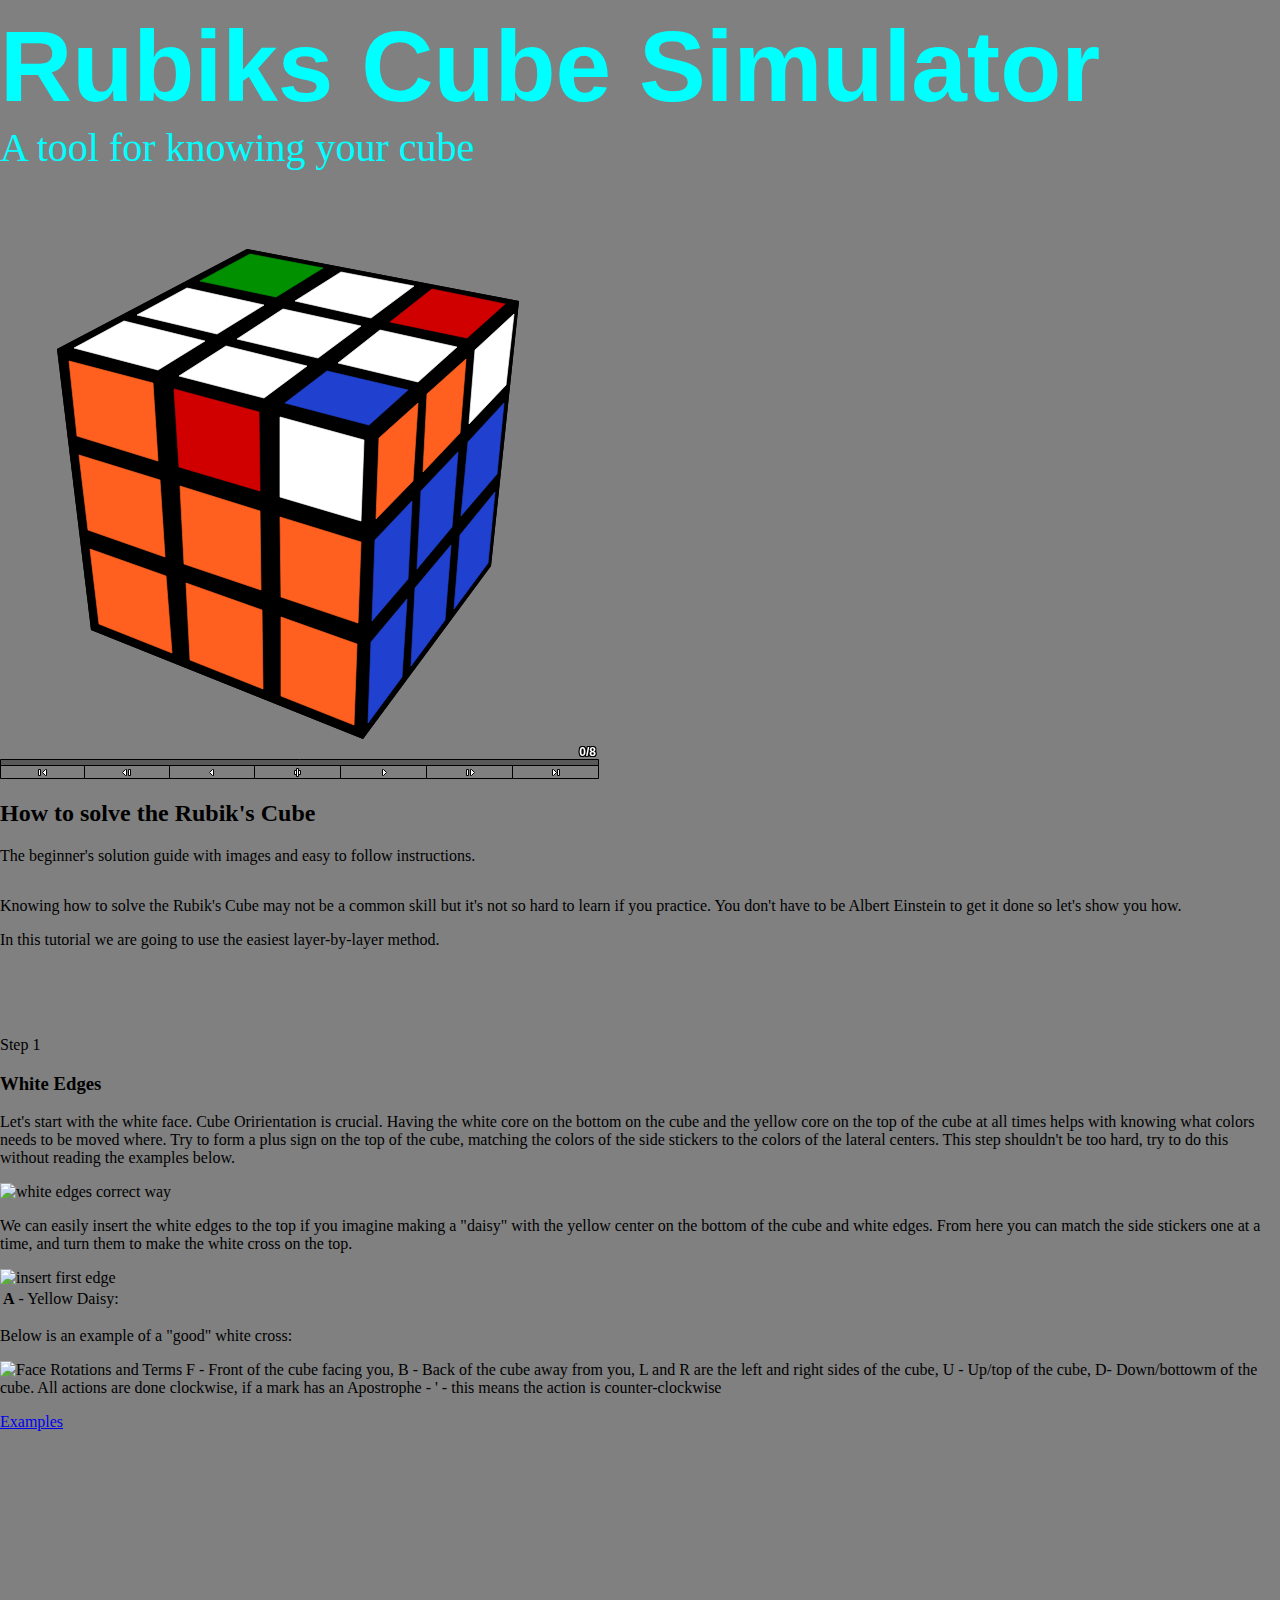
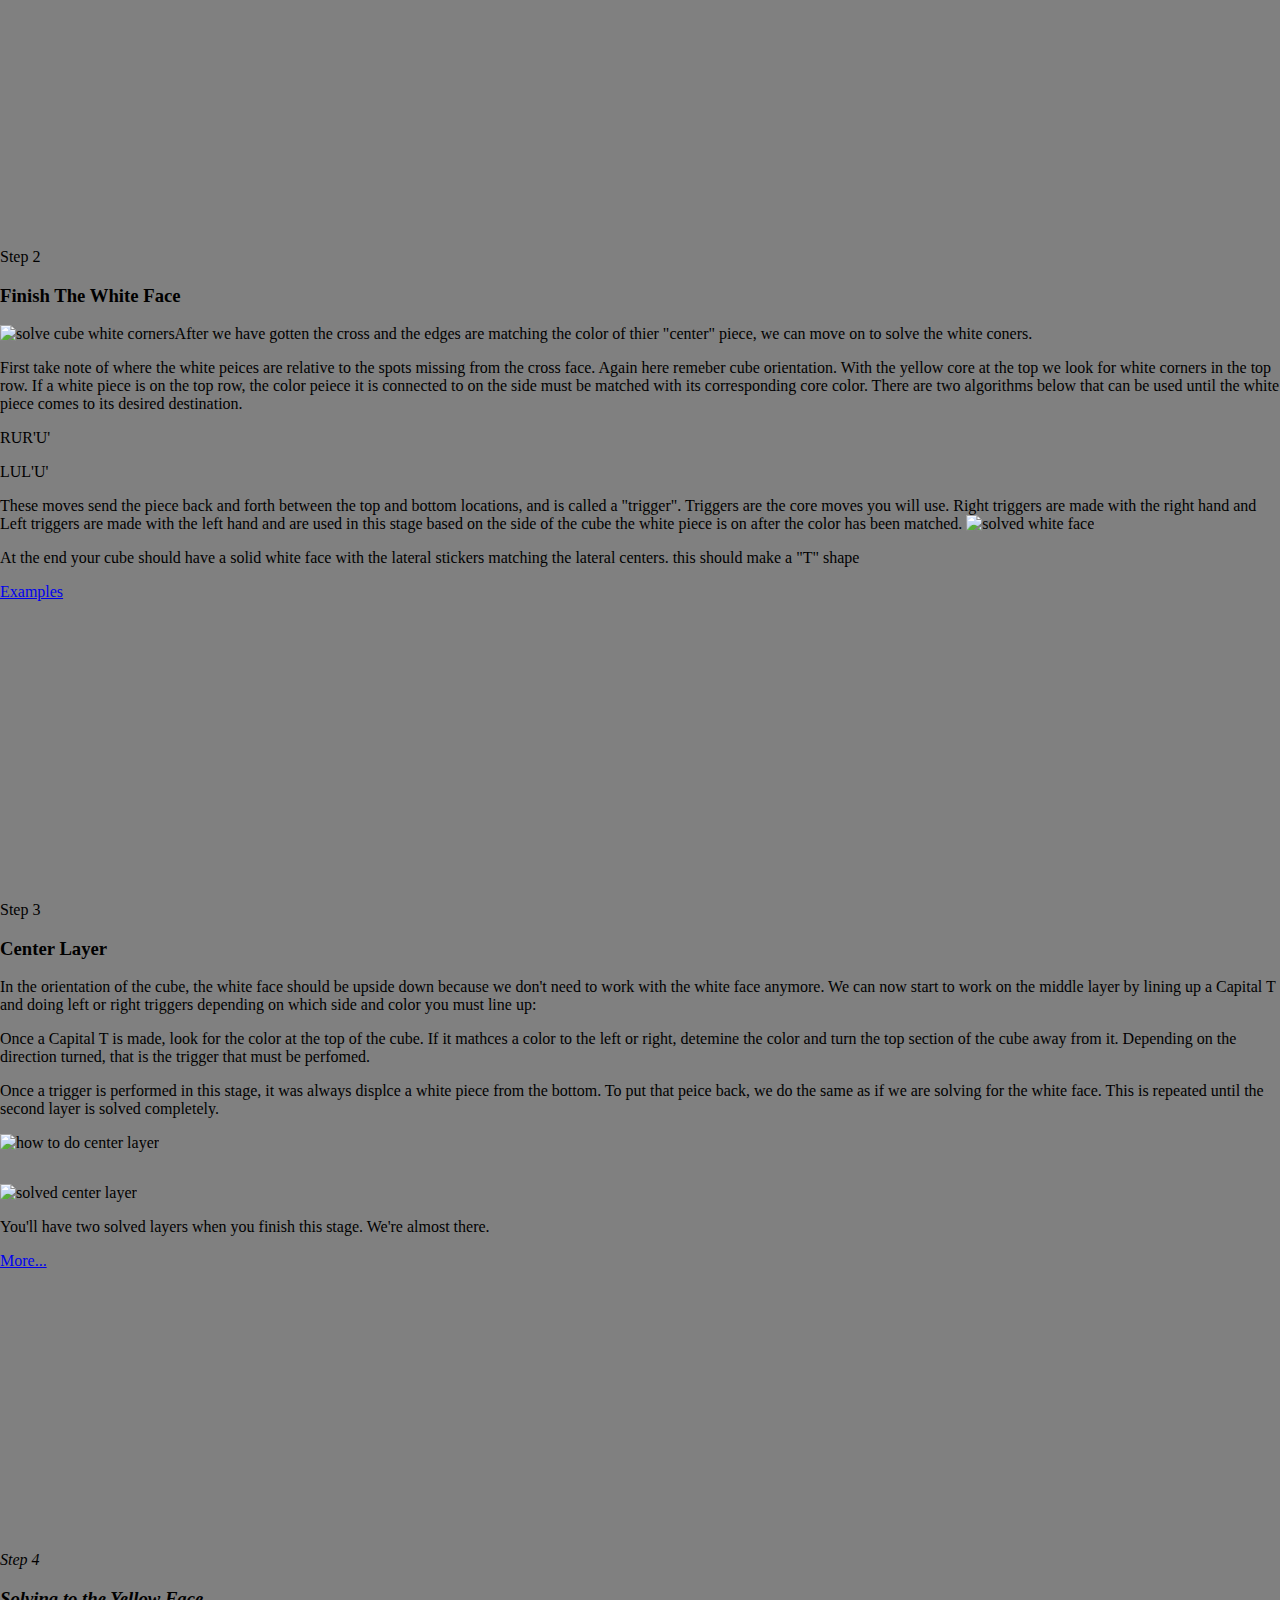
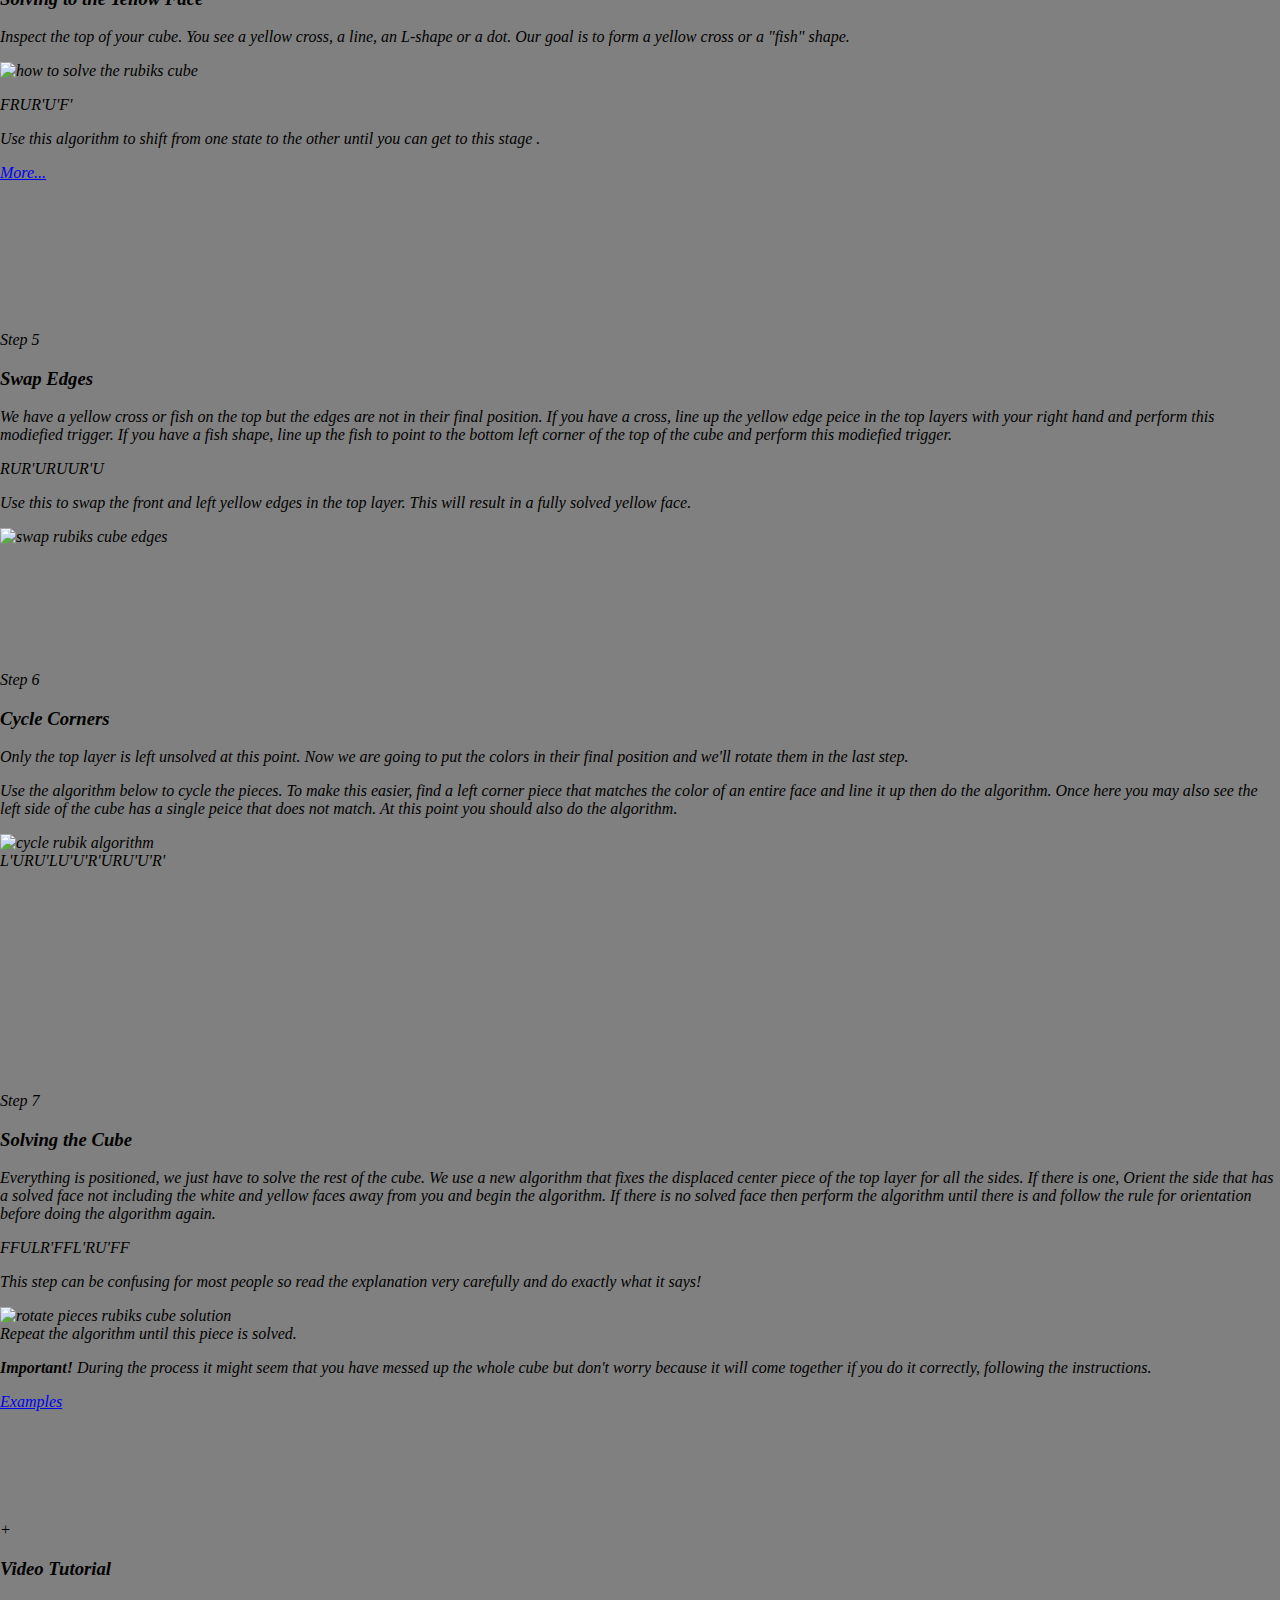
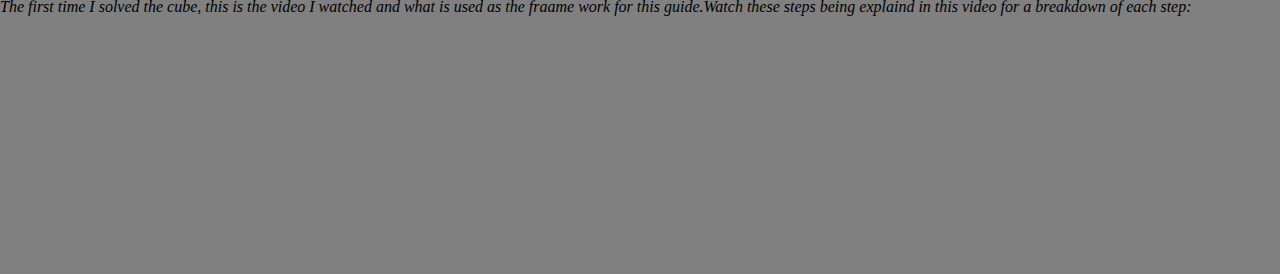
==== index.html @ a36f511f "Update index.html" ====
<!DOCTYPE html>
<html lang="en">
    
<head>
    <meta charset="UTF-8">
    <meta name="viewport" content="width=device-width, initial-scale=1.0">
    <title>Smith Cube</title>
    <link rel="stylesheet" href="style.css">

</head>

<body>

    <script src="Smith_RCUBE.js"></script>

    <Header><div class="left">
        <h1>Rubiks Cube Simulator</h1>
        <sub-heading>A tool for knowing your cube</sub-heading>
    </div></Header>

    <div style="width:600px; height:600px">
     <script>AnimCube3("move=RUR'URU2R'U2&initrevmove=#")</script>
    </div>

</body>
</html>
    <section>
        <div id="tutorial" style="min-height: 1190px;">
            <div class="sectionInfo">
                <h2>How to solve the Rubik's&nbsp;Cube</h2>
                <p>The beginner's solution guide with images and easy to follow instructions.</p>
            </div>
            <div class="grid" style="position: relative; height: 4193px;">
                <div class="grid-item" style="position: absolute; left: 0px; top: 0px;">
                    <div>
                        <p>Knowing how to solve the Rubik's Cube may not be a common skill but it's not so hard to learn if you practice. You don't have to be Albert Einstein to get it done so let's show you how.</p>
                        <p>In this tutorial we are going to use the easiest layer-by-layer method.</p>
                    </div>
                </div>
                <div class="grid-item" style="position: absolute; left: 0px; top: 155px;"><span>Step 1</span>
                    <div>
                        <div>
                            <h3>White Edges</h3>
                            <p>Let's start with the white face. Cube Oririentation is crucial. Having the white core on the bottom on the cube and the yellow core on the top of the cube at all times helps with knowing what colors needs to be moved where. Try to form a plus sign on the top of the cube, matching the colors of the side stickers to the colors of the lateral centers. This step shouldn't be too hard, try to do this without reading the examples below.</p>
                            <div class="centeralign"><img width="150" height="150" src="/Users/graphicslab/Pictures/Photos Library.photoslibrary/originals/6/66AAD2AC-7874-441E-AEA0-7B93269F4BD7.jpeg" alt="white edges correct way"></div>
                            <p>We can easily insert the white edges to the top if you imagine making a "daisy" with the yellow center on the bottom of the cube and white edges. From here you can match the side stickers one at a time, and turn them to make the white cross on the top.</p>
                            <div class="centeralign"><img width="150" height="150" src="20E6C554-3A45-4291-9837-AB2D8CD63AFE.jpeg" alt="insert first edge"></div>
                            <table class="fullwidth">
                                <tbody>
                                    <tr>
                                        <td><strong>A</strong> - Yellow Daisy:</td>
                                    </tr>
                                </tbody>
                            </table>
                            <p>Below is an example of a "good" white cross:</p>
                            <p><img width="150" height="150" class="floatRight" src="A64741AD-07C4-4252-B5FC-0E0ED1E03C7D.jpeg" alt="Face Rotations and Terms">  F - Front of the cube facing you, B - Back of the cube away from you, L and R are the left and right sides of the cube, U - Up/top of the cube, D- Down/bottowm of the cube.  All actions are done clockwise, if a mark has an Apostrophe - ' - this means the action is counter-clockwise</p>

                            <a class="moreLink" target="_blank" rel="nofollow" href="https://ruwix.com/the-rubiks-cube/how-to-solve-the-rubiks-cube-beginners-method/step-1-first-layer-edges/">Examples</a>
                        </div>
                    </div>
                </div>
                <div class="grid-item" style="position: absolute; left: 0px; top: 967px;"><span> Step 2</span>
                    <div>
                        <div>
                            <h3>Finish The White Face</h3>
                            <p><img width="150" height="150" class="floatRight" src=" /Users/graphicslab/Pictures/Photos Library.photoslibrary/originals/9/9E387D1B-3589-4371-9418-7CC0636701AB.jpeg " alt="solve cube white corners">After we have gotten the cross and the edges are matching the color of thier "center" piece, we can move on to solve the white coners.</p>
                            <p>First take note of where the white peices are relative to the spots missing from the cross face. Again here remeber cube orientation. With the yellow core at the top we look for white corners in the top row. If a white piece is on the top row, the color peiece it is connected to on the side must be matched with its corresponding core color. There are two algorithms below  that can be used until the white piece comes to its desired destination.</p>
                            <p class="centeralign"><span class="algo"><span class="ri">R</span><span class="di">U</span><span class="r">R'</span><span class="d">U'</span></span></p>
                            <p class="centeralign"><span class="algo"><span class="ri">L</span><span class="di">U</span><span class="r">L'</span><span class="d">U'</span></span></p>
                            <p>These moves send the piece back and forth between the top and bottom locations, and is called a "trigger".  Triggers are the core moves you will use. Right triggers are made with the right hand and Left triggers are made with the left hand and are used in this stage based on the side of the cube the white piece is on after the color has been matched.
                                <img width="150" height="150" class="floatRight" src="/Users/graphicslab/Pictures/Photos Library.photoslibrary/originals/E/E224D910-4169-49E1-9A00-D46D6854DCC8.jpeg" alt="solved white face"></p>
                            <p>At the end your cube should have a solid white face with the lateral stickers matching the lateral centers. this should make a "T" shape</p>
                            <a class="moreLink" target="_blank" rel="nofollow" href="https://cubesolve.com/">Examples</a>
                        </div>
                    </div>
                </div>

                <div class="grid-item" style="position: absolute; left: 0px; top: 1620px;"><span> Step 3</span>
                    <div>
                        <div>
                            <h3>Center Layer</h3>
                            <p>  In the orientation of the cube, the white face should be upside down because we don't need to work with the white face anymore. We can now start to work on the middle layer by lining up a Capital T and doing left or right triggers depending on which side and color you must line up: </p>
                            <p>  Once a Capital T is made, look for the color at the top of the cube. If it mathces a color to the left or right, detemine the color and turn the top section of the cube away from it. Depending on the direction turned, that is the trigger that must be perfomed. </p>
                            <p>  Once a trigger is performed in this stage, it was always displce a white piece from the bottom. To put that peice back, we do the same as if we are solving for the white face. This is repeated until the second layer is solved completely. </p>
                           
                            <p class="centeralign"><img width="150" height="150" src="/Users/graphicslab/Pictures/Photos Library.photoslibrary/originals/A/A3848E65-29C4-4328-8E4C-A47FC180D468.jpeg" alt="how to do center layer"></p>
                           
                            <table class="fullwidth">
                                <tbody>
                      
                                    </tr>
                                </tbody>
                            </table>
                            <p><img width="150" height="150" class="floatRight" src="/Users/graphicslab/Pictures/Photos Library.photoslibrary/originals/7/74DDF35A-D3DD-4AFA-9D14-80AC006DF362.jpeg" alt="solved center layer"> </p>
                            <p>You'll have two solved layers when you finish this stage. We're almost&nbsp;there.</p>
                            <a class="moreLink" target="_blank" rel="nofollow" href="https://cubesolve.com">More...</a>
                        </div>
                    </div>
                </div>
                <div class="grid-item" style="position: absolute; left: 0px; top: 1970px;"><span><em>
                    <div>
                        <div>
                            <div class="marginBottom40 rklBack">
    <script async="" src="https://pagead2.googlesyndication.com/pagead/js/adsbygoogle.js?client=ca-pub-9728962508602593" crossorigin="anonymous"></script>
    <!-- rubikscubesolver_300x250 -->
    <ins class="adsbygoogle" style="display:inline-block;width:300px;height:250px" data-ad-client="ca-pub-9728962508602593" data-ad-slot="9110004037"></ins>
    <script>
         (adsbygoogle = window.adsbygoogle || []).push({});
    </script>
                            </div>
                        </div>
                    </div>
                </div>
                <div class="grid-item" style="position: absolute; left: 0px; top: 2270px;"><span> Step 4</span>
                    <div>
                        <div>
                            <h3> Solving to the Yellow Face</h3>
                            <p>Inspect the top of your cube. You see a yellow cross, a line, an L-shape or a dot. Our goal is to form a yellow cross or a "fish" shape.</p> 
                            <div class="centeralign"><img width="150" height="150" src="/Users/graphicslab/Pictures/Photos Library.photoslibrary/originals/B/BA14B841-2855-4BCE-975E-A70671081E4C.jpeg" alt="how to solve the rubiks cube"></div>
                            <p class="centeralign"><span class="algo"><span class="f">F</span><span class="r">R</span><span class="u">U</span><span class="ri">R'</span><span class="ui">U'</span><span class="fi">F'</span></span></p>
                            <p>Use this algorithm to shift from one state to the other until you can get to this stage .</p>
                            <a class="moreLink" target="_blank" rel="nofollow" href="https://ruwix.com/the-rubiks-cube/how-to-solve-the-rubiks-cube-beginners-method/step-4-yellow-cross/">More...</a>
                        </div>
                    </div>
                </div>
                <div class="grid-item" style="position: absolute; left: 0px; top: 2650px;"><span> Step 5</span>
                    <div>
                        <div>
                            <h3>Swap Edges</h3>
                            <p>We have a yellow cross or fish on the top but the edges are not in their final position. If you have a cross, line up the yellow edge peice in the top layers with your right hand and perform this modiefied trigger. If you have a fish shape, line up the fish to point to the bottom left corner of the top of the cube and perform this modiefied trigger.</p>
                            <p class="centeralign"><span class="algo"><span class="r">R</span><span class="u">U</span><span class="ri">R'</span><span class="u">U</span><span class="r">R</span><span class="u">U</span><span class="u">U</span><span class="ri">R'</span><span class="u">U</span></span></p>
                            <p>Use this to swap the front and left yellow edges in the top layer. This will result in a fully solved yellow face.</p>
                            <div class="centeralign"><img width="140" height="140" src="/Users/graphicslab/Pictures/Photos Library.photoslibrary/originals/C/C042BF10-50BB-4CCC-AFC6-614E39165F8C.jpeg" alt="swap rubiks cube edges"></div>
                        </div>
                    </div>
                </div>
                <div class="grid-item" style="position: absolute; left: 0px; top: 2990px;"><span> Step 6</span>
                    <div>
                        <div>
                            <h3>Cycle Corners</h3>
                            <p>Only the top layer is left unsolved at this point. Now we are going to put the colors in their final position and we'll rotate them in the last step.</p>
                            <p>Use the algorithm below to cycle the pieces. To make this easier, find a left corner piece that matches the color of an entire face and line it up then do the algorithm. Once here you may also see the left side of the cube has a single peice that does not match. At this point you should also do the algorithm.</p>
                            <div class="centeralign"><img width="150" height="150" src="/Users/graphicslab/Pictures/Photos Library.photoslibrary/originals/C/C042BF10-50BB-4CCC-AFC6-614E39165F8C.jpeg" alt="cycle rubik algorithm"></div>
                            <div class="centeralign"><span class="algo"><span class="li">L'</span><span class="u">U</span><span class="r">R</span><span class="ui">U'</span><span class="l">L</span><span class="ui">U'</span><span class="ui">U'</span><span class="ri">R'</span><span class="u">U</span><span class="r">R</span><span class="ui">U'</span><span class="ui">U'</span><span class="ri">R'</span> </div>
                        </div>
                    </div>
                </div>
                <div class="grid-item" style="position: absolute; left: 0px; top: 3411px;"><span> Step 7</span>
                    <div>
                        <div>
                            <h3>Solving the Cube</h3>
                            <p>Everything is positioned, we just have to solve the rest of the cube. We use a new algorithm that fixes the displaced center piece of the top layer for all the sides. If there is one, Orient the side that has a solved face not including the white and yellow faces away from you and begin the algorithm. If there is no solved face then perform the algorithm until there is and follow the rule for orientation before doing the algorithm again.</p>
                            <p class="centeralign"><span class="algo"><span class="f">F</span><span class="f">F</span><span class="u">U</span><span class="l">L</span><span class="ri">R'</span><span class="f">F</span><span class="f">F</span><span class="li">L'</span></span class="r">R</span><span class="ui">U'</span><span class="f">F</span><span class="f">F</span><span</p>
                            <p>This step can be confusing for most people so read the explanation very carefully and do exactly what it says!</p>
                            <p><img width="120" height="120" src="/Users/graphicslab/Pictures/Photos Library.photoslibrary/originals/B/B2318902-24B0-40E3-B1F3-04DFEC0881F2.jpeg" alt="rotate pieces rubiks cube solution" class="floatRight"> <br>
                             Repeat the algorithm until this piece is solved.<br>
                            <p><strong>Important!</strong> During the process it might seem that you have messed up the whole cube but don't worry because it will come together if you do it correctly, following the instructions. </p>
                            <a class="moreLink" target="_blank" rel="nofollow" href="https://ruwix.com/the-rubiks-cube/how-to-solve-the-rubiks-cube-beginners-method/orient-yellow-corners-how-to-solve-last-layer-corner/">Examples</a>
                        </div>
                    </div>
                </div>
                <div class="grid-item" style="position: absolute; left: 0px; top: 3840px;"><span>+</span>
                    <div>
                        <div>
                            <h3>Video Tutorial</h3>
                            <p>The first time I solved the cube, this is the video I watched and what is used as the fraame work for this guide.Watch these steps being explaind in this video for a breakdown of each step:</p>
                            <p class="centeralign"><iframe class="respVid" src="https://www.youtube.com/embed/R-R0KrXvWbc?si=mxuGegx-peakAf_D" frameborder="0" allowfullscreen=""></iframe></p>
                        </div>
                    </div>
                </div>
            </div>
        </div>
    </section>
---- style.css ----
.cube {
    display: inline-block;
justify-content: space-between;
}

body {
    margin: 0;
    padding:0;
    height: 100vh;
background-color: rgb(128, 128, 128);
}

header{
    color: aqua;
    display:flex;
    align-items: center;
    height: 20vh;
}

header h1 {
    align-items: center;
    margin: 0;
    font-size: 100px;
font-family: 'Franklin Gothic Medium', 'Arial Narrow', Arial, sans-serif;
}

header sub-heading{
    margin: 0;
font-size: 40px;
}
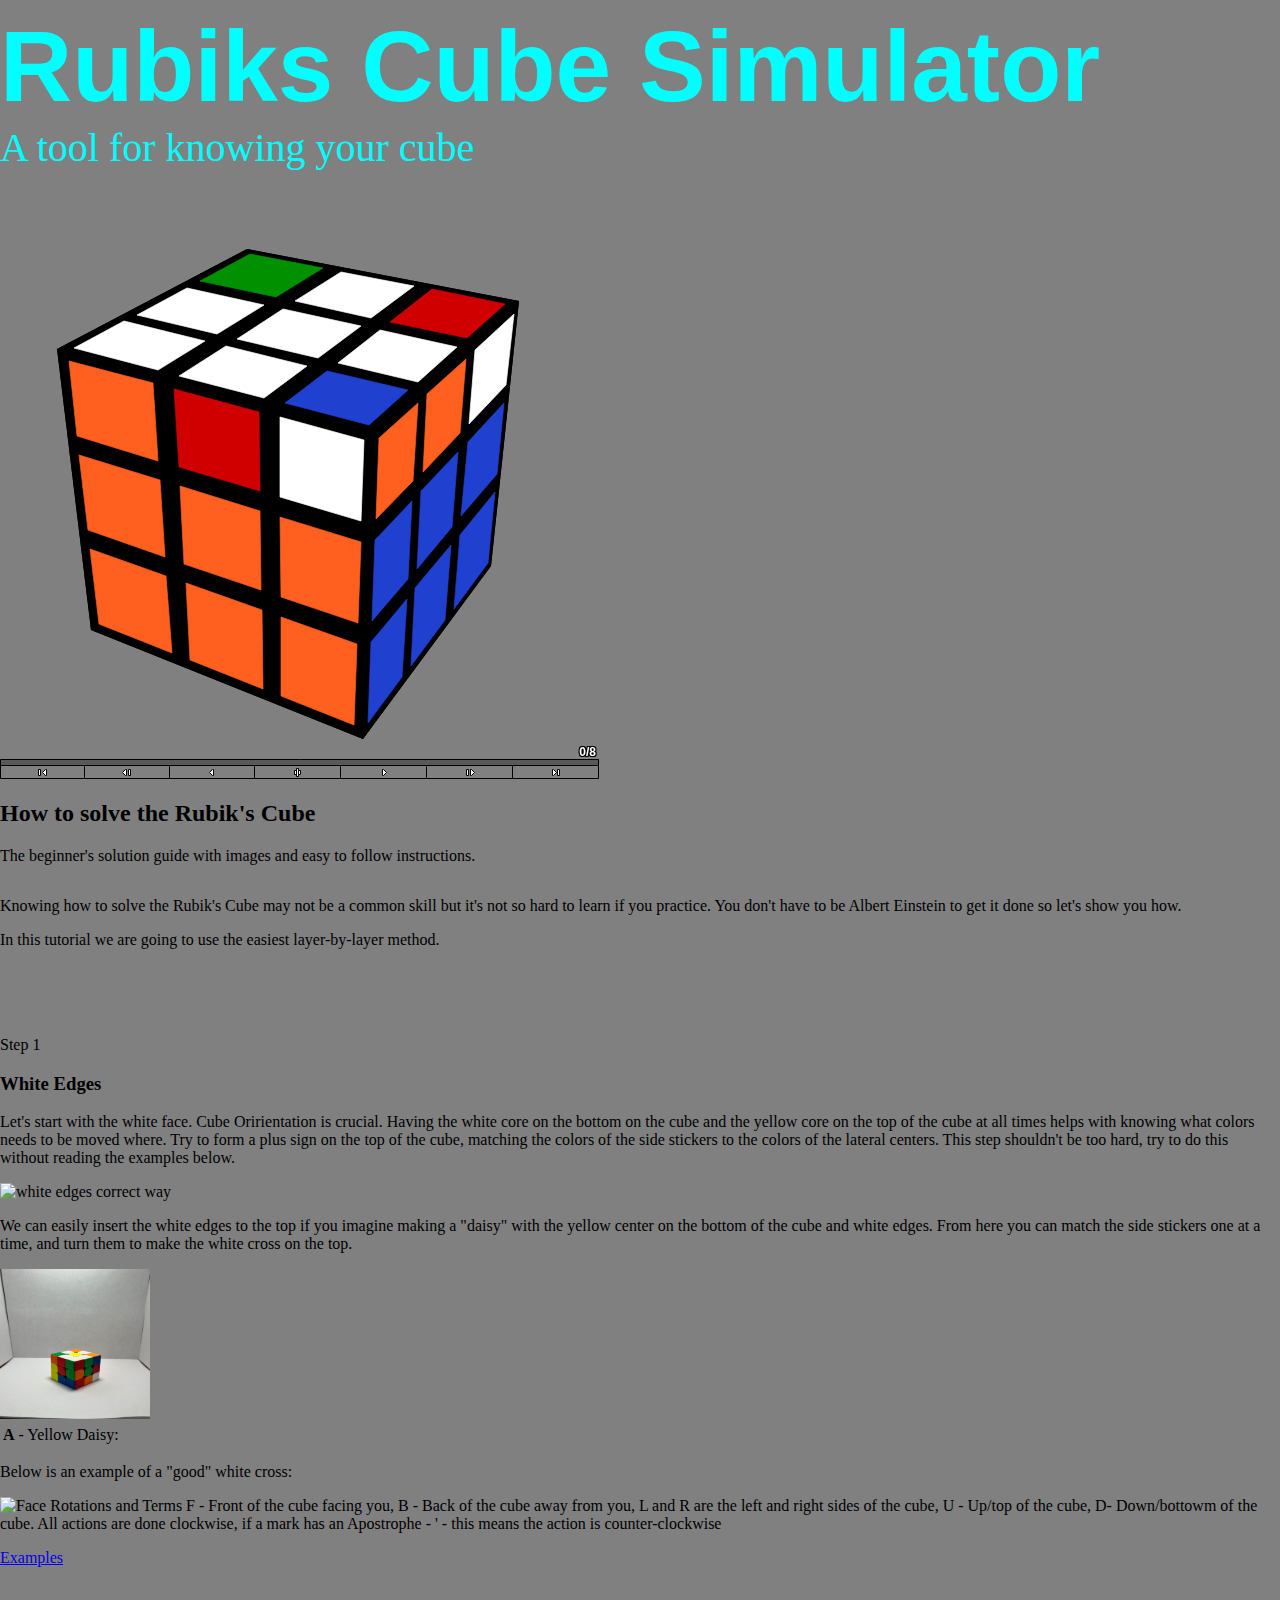
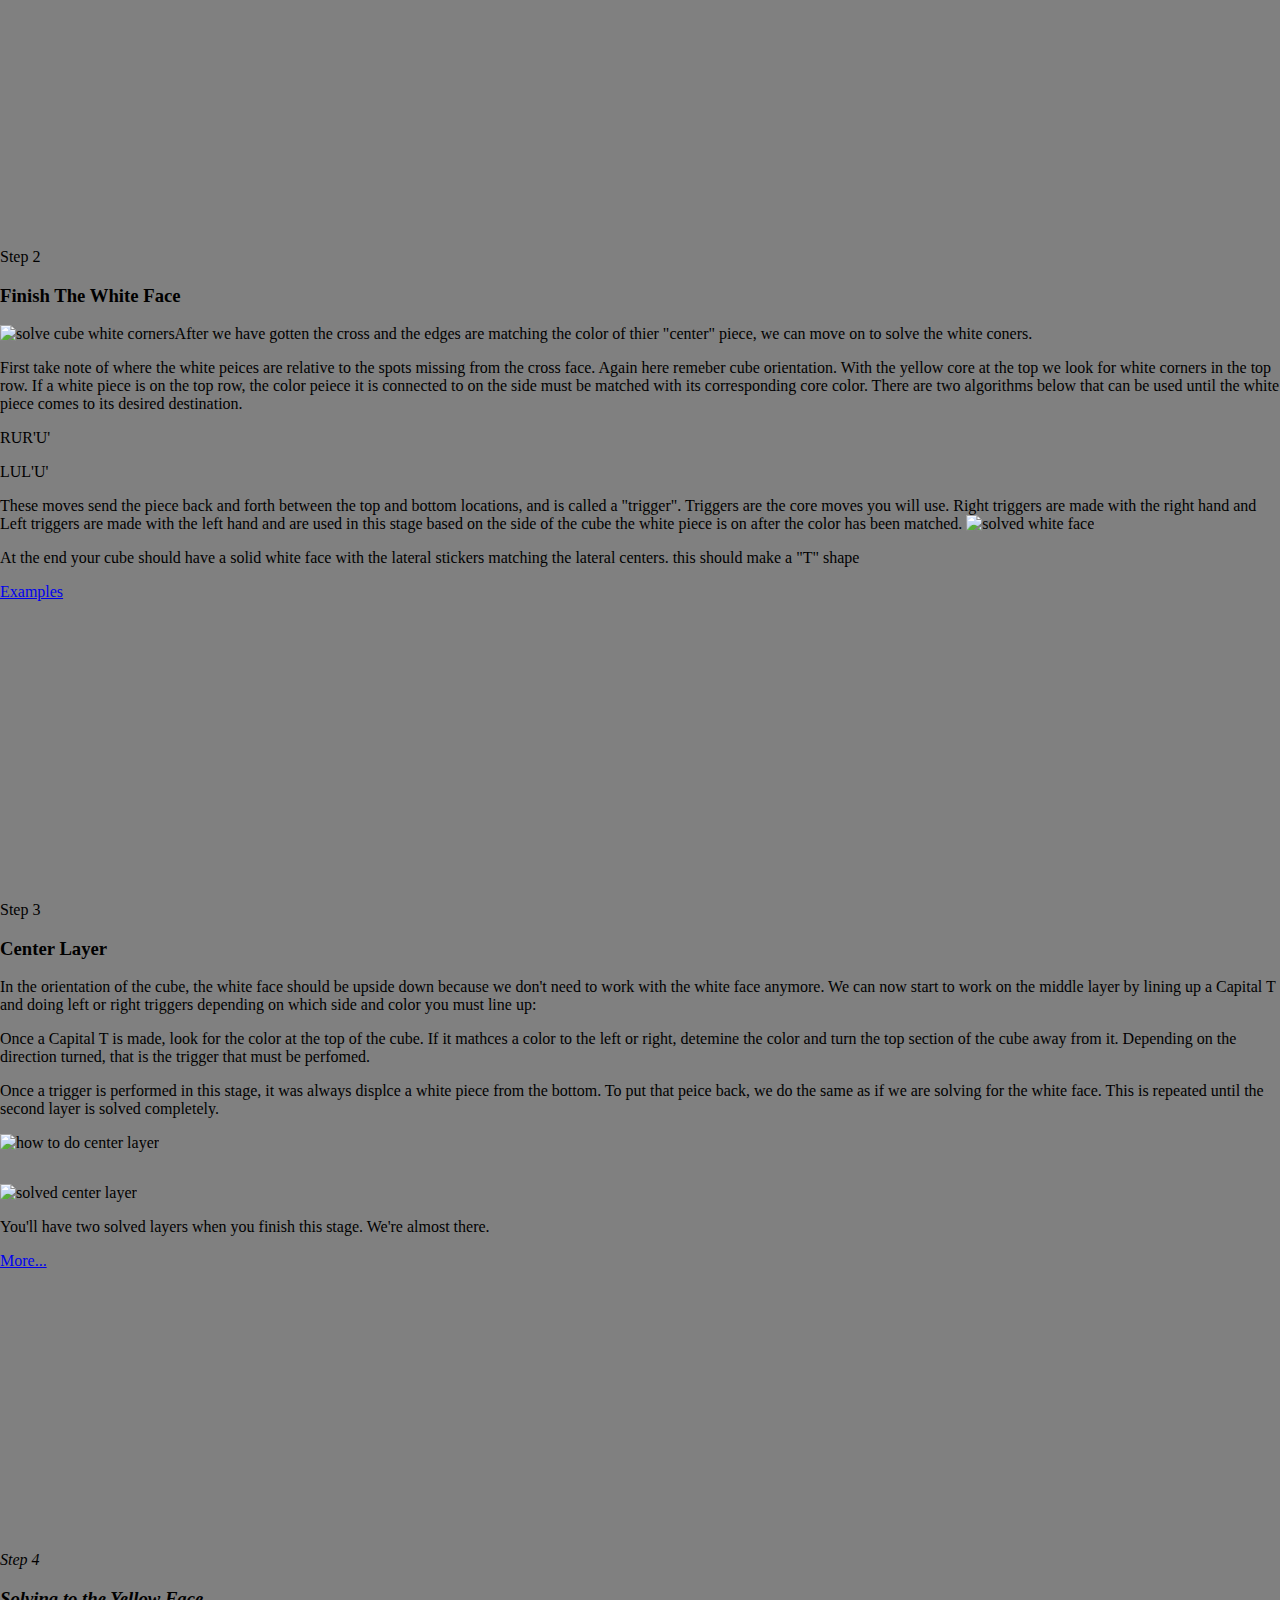
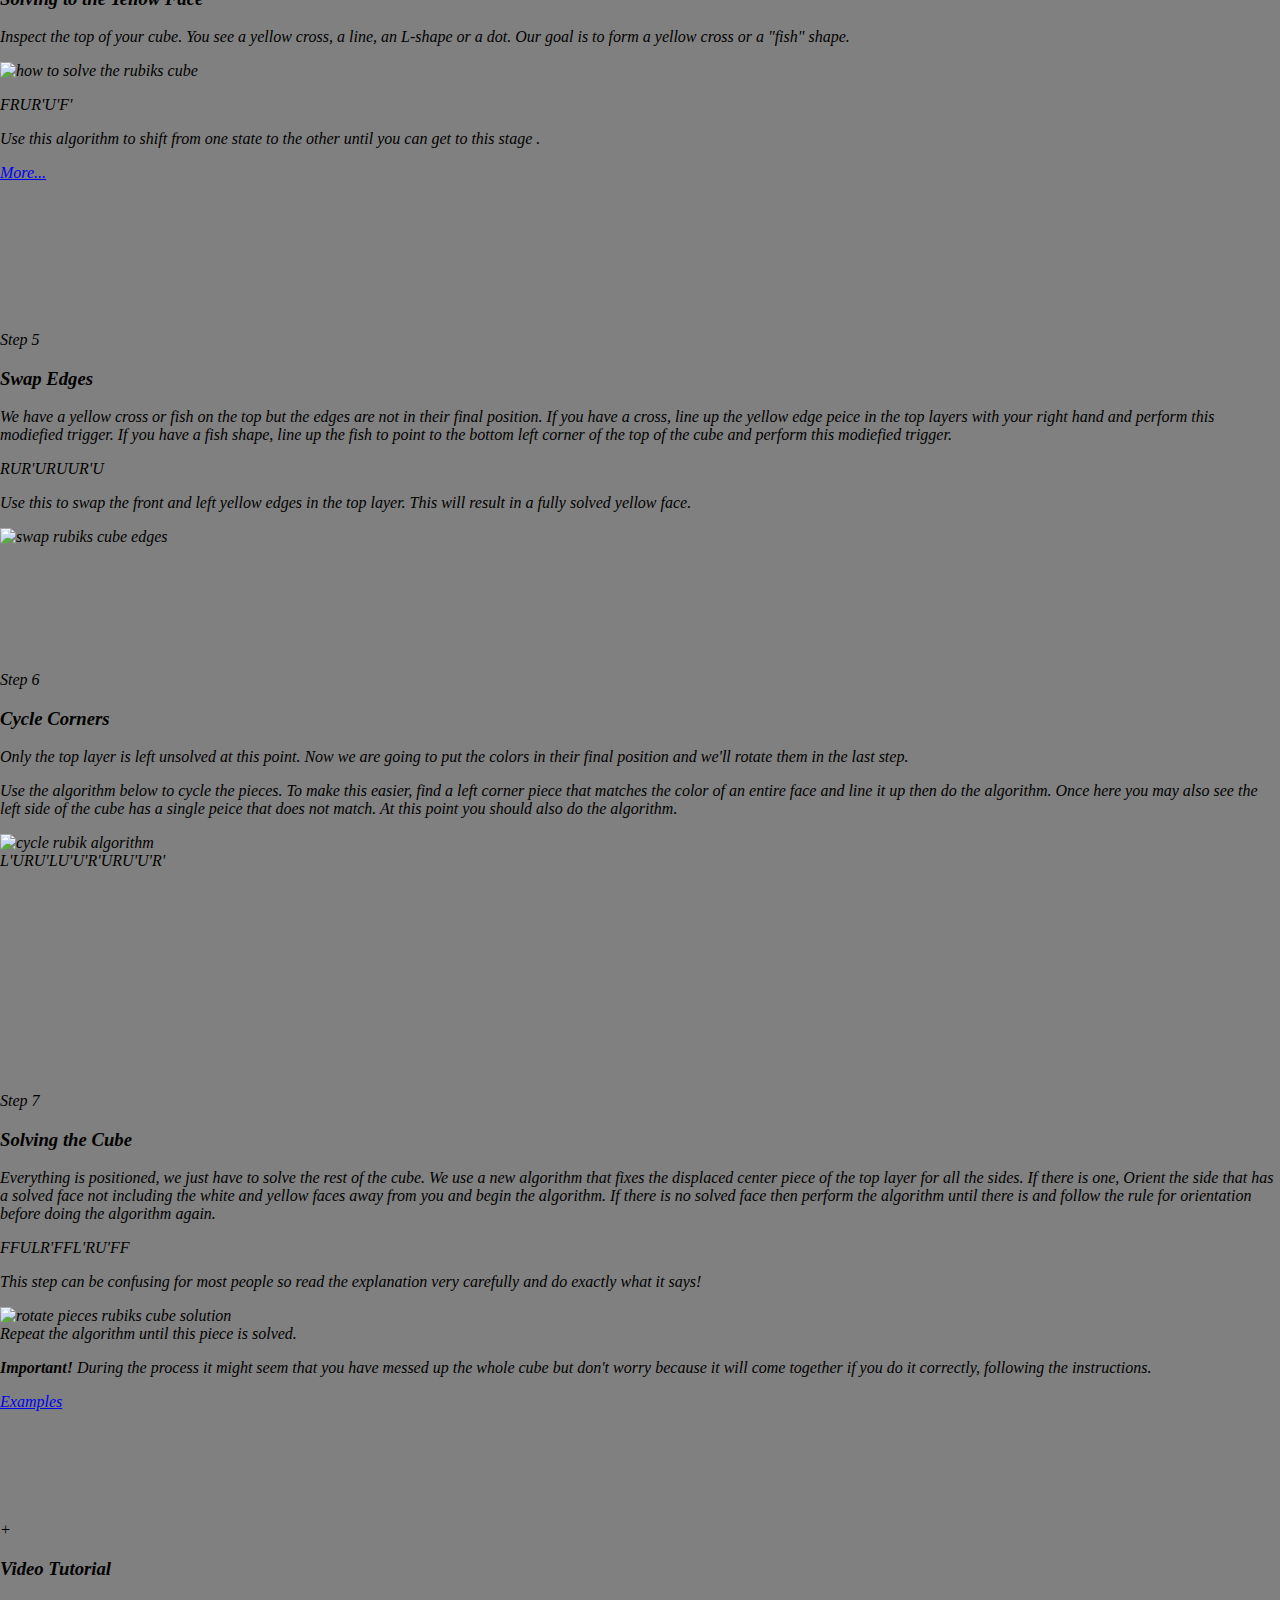
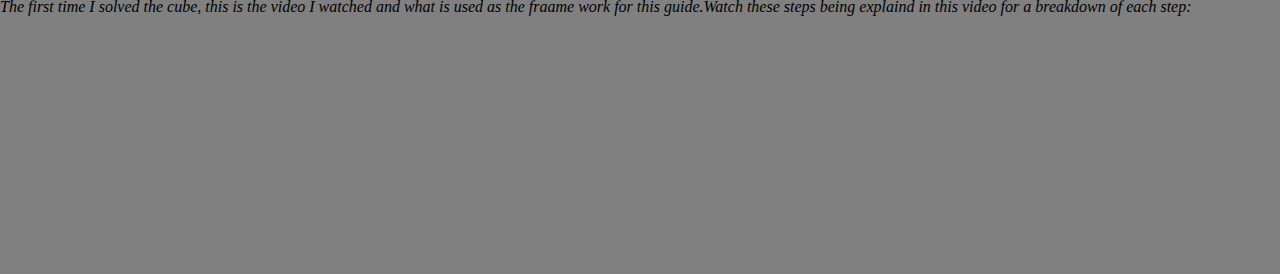
==== commit 42fbd6bf: "Update index.html" ====
--- a/index.html
+++ b/index.html
@@ -44,7 +44,7 @@
                             <p>Let's start with the white face. Cube Oririentation is crucial. Having the white core on the bottom on the cube and the yellow core on the top of the cube at all times helps with knowing what colors needs to be moved where. Try to form a plus sign on the top of the cube, matching the colors of the side stickers to the colors of the lateral centers. This step shouldn't be too hard, try to do this without reading the examples below.</p>
                             <div class="centeralign"><img width="150" height="150" src="/Users/graphicslab/Pictures/Photos Library.photoslibrary/originals/6/66AAD2AC-7874-441E-AEA0-7B93269F4BD7.jpeg" alt="white edges correct way"></div>
                             <p>We can easily insert the white edges to the top if you imagine making a "daisy" with the yellow center on the bottom of the cube and white edges. From here you can match the side stickers one at a time, and turn them to make the white cross on the top.</p>
-                            <div class="centeralign"><img width="150" height="150" src="20E6C554-3A45-4291-9837-AB2D8CD63AFE.jpeg" alt="insert first edge"></div>
+                            <div class="centeralign"><img width="150" height="150" src="/Images/2/20E6C554-3A45-4291-9837-AB2D8CD63AFE.jpeg" alt="insert first edge"></div>
                             <table class="fullwidth">
                                 <tbody>
                                     <tr>
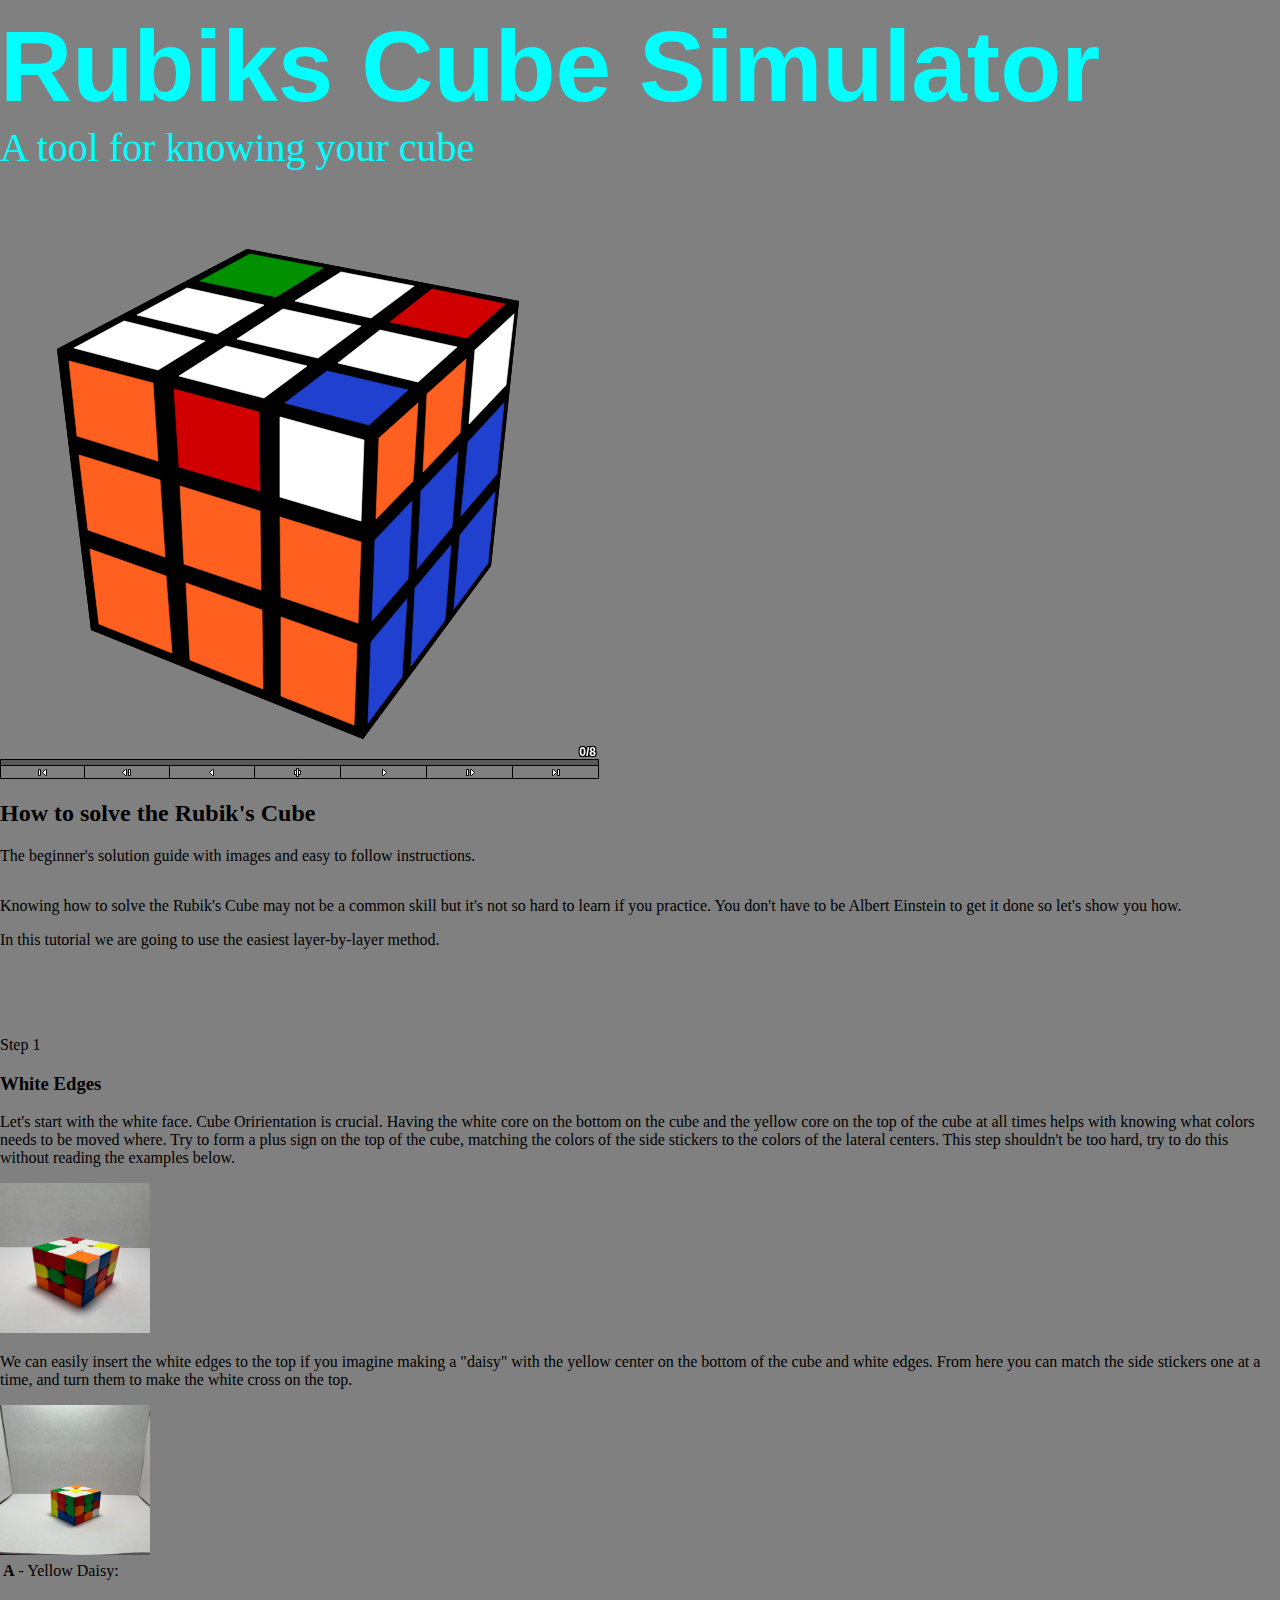
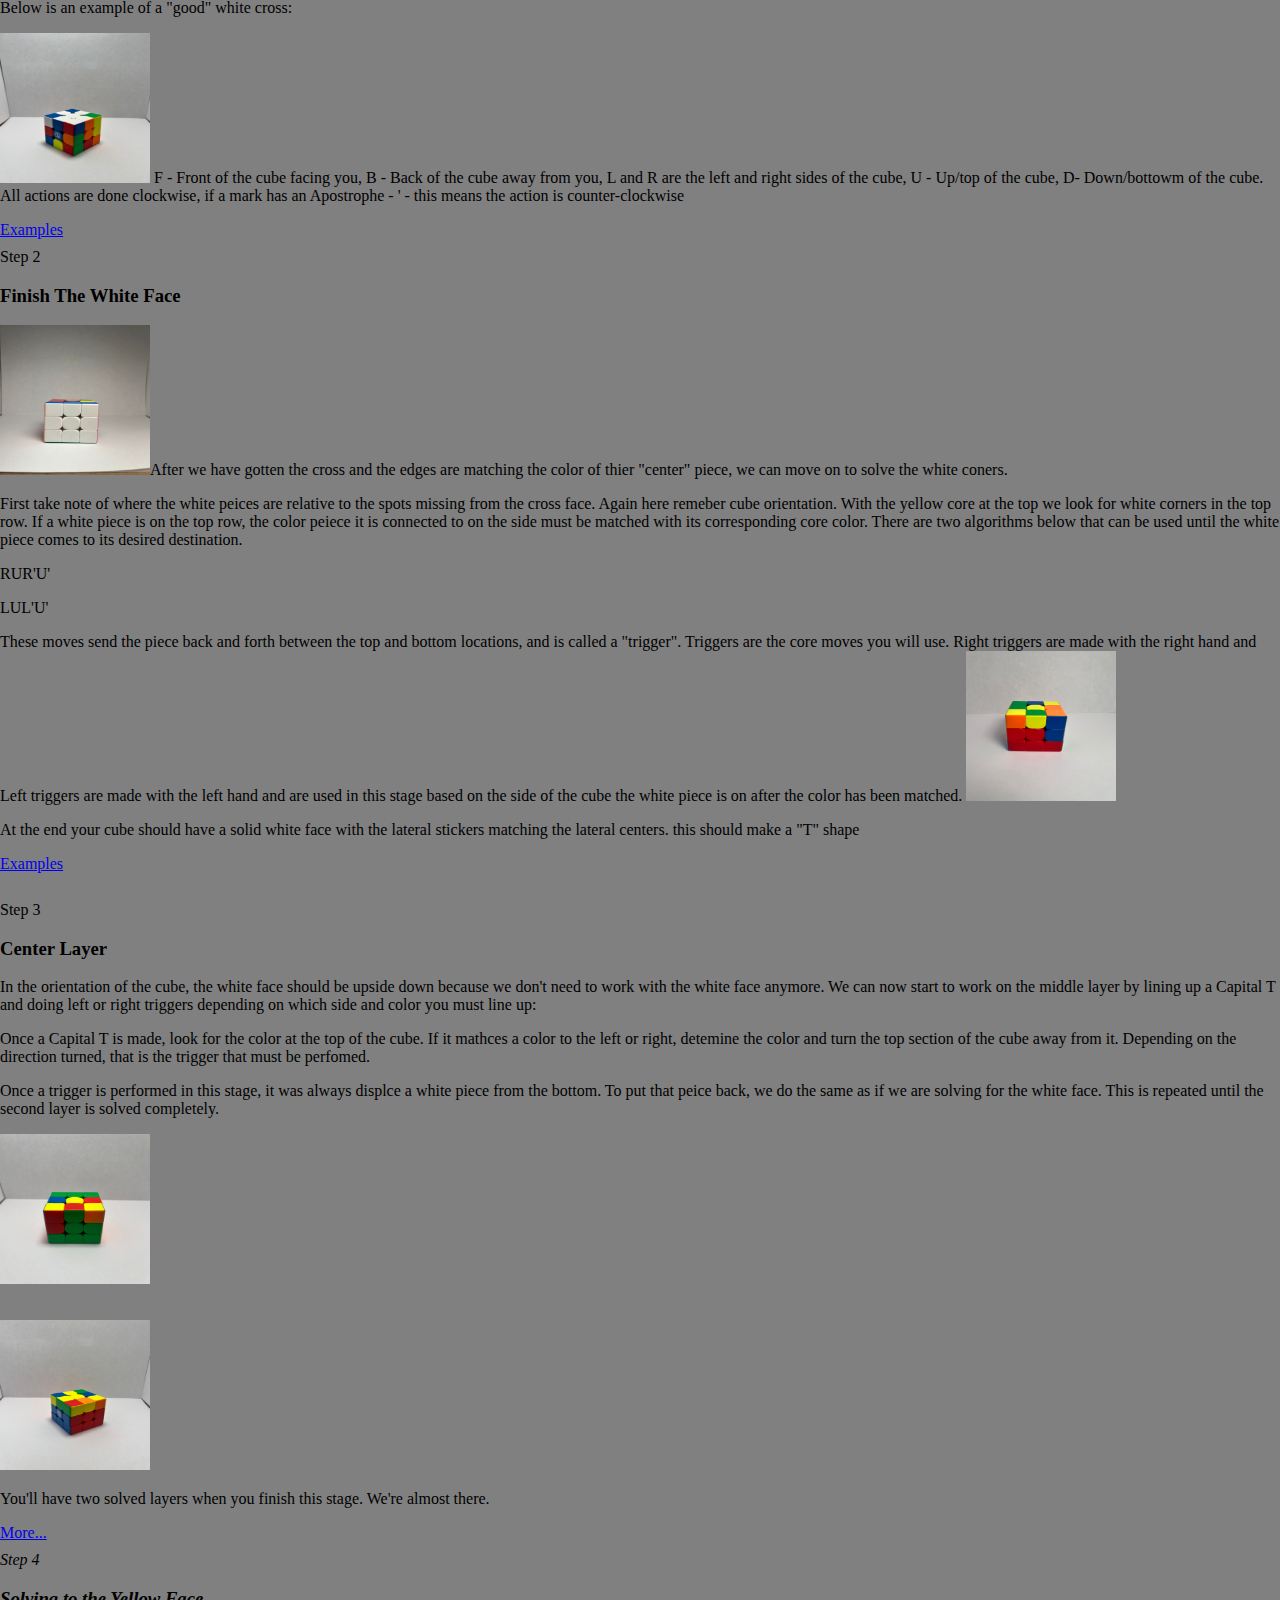
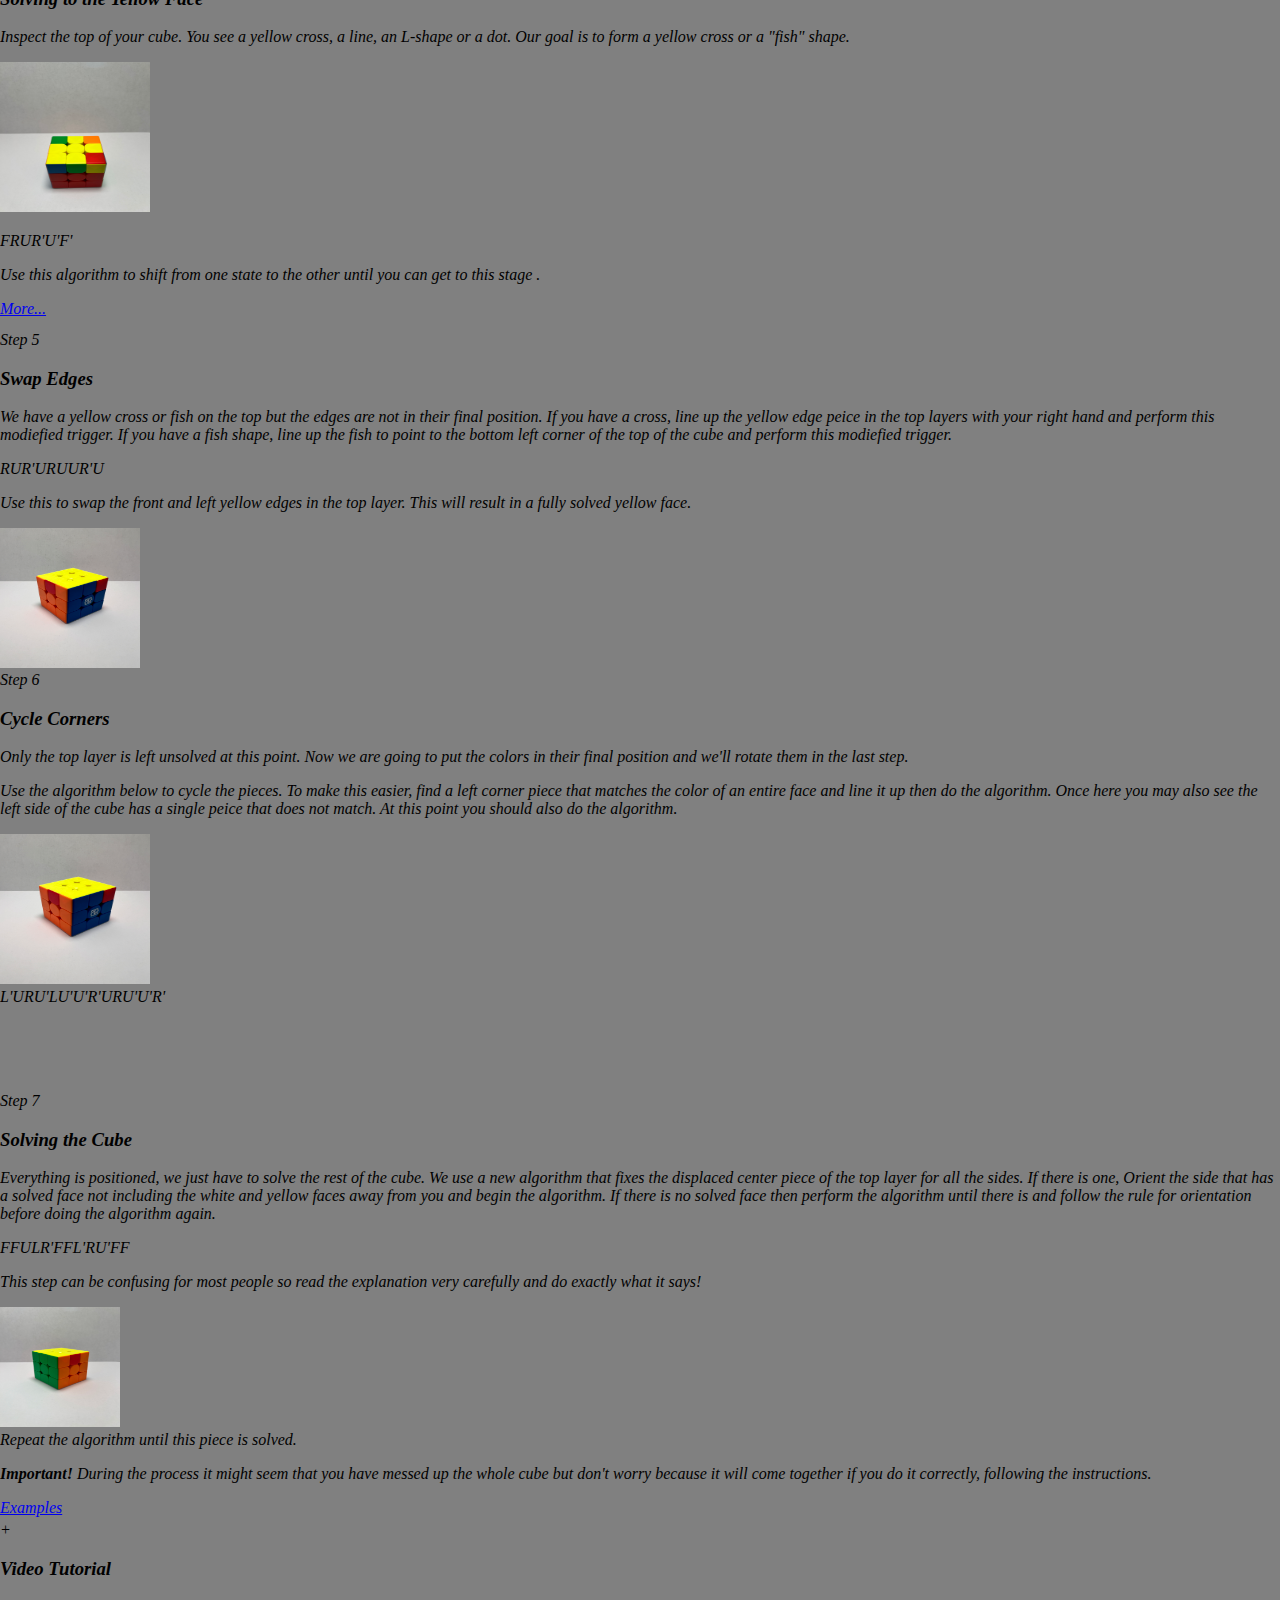
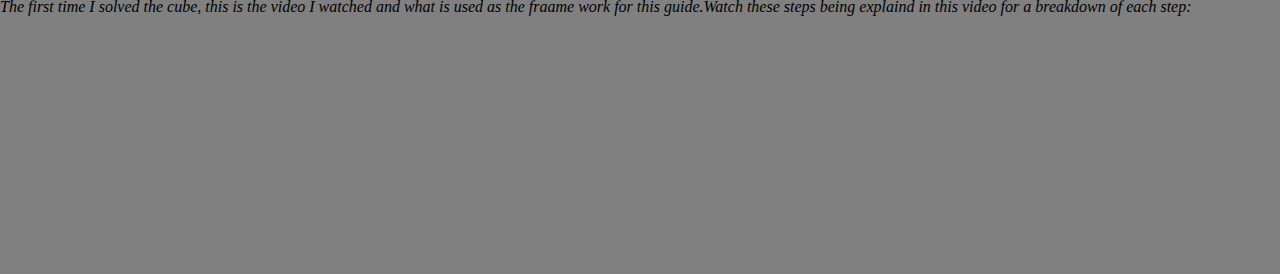
==== commit c0ad581a: "Update index.html" ====
--- a/index.html
+++ b/index.html
@@ -42,9 +42,9 @@
                         <div>
                             <h3>White Edges</h3>
                             <p>Let's start with the white face. Cube Oririentation is crucial. Having the white core on the bottom on the cube and the yellow core on the top of the cube at all times helps with knowing what colors needs to be moved where. Try to form a plus sign on the top of the cube, matching the colors of the side stickers to the colors of the lateral centers. This step shouldn't be too hard, try to do this without reading the examples below.</p>
-                            <div class="centeralign"><img width="150" height="150" src="/Users/graphicslab/Pictures/Photos Library.photoslibrary/originals/6/66AAD2AC-7874-441E-AEA0-7B93269F4BD7.jpeg" alt="white edges correct way"></div>
+                            <div class="centeralign"><img width="150" height="150" src="Images/6/66AAD2AC-7874-441E-AEA0-7B93269F4BD7.jpeg" alt="white edges correct way"></div>
                             <p>We can easily insert the white edges to the top if you imagine making a "daisy" with the yellow center on the bottom of the cube and white edges. From here you can match the side stickers one at a time, and turn them to make the white cross on the top.</p>
-                            <div class="centeralign"><img width="150" height="150" src="/Images/2/20E6C554-3A45-4291-9837-AB2D8CD63AFE.jpeg" alt="insert first edge"></div>
+                            <div class="centeralign"><img width="150" height="150" src="Images/2/20E6C554-3A45-4291-9837-AB2D8CD63AFE.jpeg" alt="insert first edge"></div>
                             <table class="fullwidth">
                                 <tbody>
                                     <tr>
@@ -53,7 +53,7 @@
                                 </tbody>
                             </table>
                             <p>Below is an example of a "good" white cross:</p>
-                            <p><img width="150" height="150" class="floatRight" src="A64741AD-07C4-4252-B5FC-0E0ED1E03C7D.jpeg" alt="Face Rotations and Terms">  F - Front of the cube facing you, B - Back of the cube away from you, L and R are the left and right sides of the cube, U - Up/top of the cube, D- Down/bottowm of the cube.  All actions are done clockwise, if a mark has an Apostrophe - ' - this means the action is counter-clockwise</p>
+                            <p><img width="150" height="150" class="floatRight" src="Images/A/A64741AD-07C4-4252-B5FC-0E0ED1E03C7D.jpeg" alt="Face Rotations and Terms">  F - Front of the cube facing you, B - Back of the cube away from you, L and R are the left and right sides of the cube, U - Up/top of the cube, D- Down/bottowm of the cube.  All actions are done clockwise, if a mark has an Apostrophe - ' - this means the action is counter-clockwise</p>
 
                             <a class="moreLink" target="_blank" rel="nofollow" href="https://ruwix.com/the-rubiks-cube/how-to-solve-the-rubiks-cube-beginners-method/step-1-first-layer-edges/">Examples</a>
                         </div>
@@ -63,12 +63,13 @@
                     <div>
                         <div>
                             <h3>Finish The White Face</h3>
-                            <p><img width="150" height="150" class="floatRight" src=" /Users/graphicslab/Pictures/Photos Library.photoslibrary/originals/9/9E387D1B-3589-4371-9418-7CC0636701AB.jpeg " alt="solve cube white corners">After we have gotten the cross and the edges are matching the color of thier "center" piece, we can move on to solve the white coners.</p>
+                            <p><img width="150" height="150" class="floatRight" src="Images/9/9E387D1B-3589-4371-9418-7CC0636701AB.jpeg
+" alt="solve cube white corners">After we have gotten the cross and the edges are matching the color of thier "center" piece, we can move on to solve the white coners.</p>
                             <p>First take note of where the white peices are relative to the spots missing from the cross face. Again here remeber cube orientation. With the yellow core at the top we look for white corners in the top row. If a white piece is on the top row, the color peiece it is connected to on the side must be matched with its corresponding core color. There are two algorithms below  that can be used until the white piece comes to its desired destination.</p>
                             <p class="centeralign"><span class="algo"><span class="ri">R</span><span class="di">U</span><span class="r">R'</span><span class="d">U'</span></span></p>
                             <p class="centeralign"><span class="algo"><span class="ri">L</span><span class="di">U</span><span class="r">L'</span><span class="d">U'</span></span></p>
                             <p>These moves send the piece back and forth between the top and bottom locations, and is called a "trigger".  Triggers are the core moves you will use. Right triggers are made with the right hand and Left triggers are made with the left hand and are used in this stage based on the side of the cube the white piece is on after the color has been matched.
-                                <img width="150" height="150" class="floatRight" src="/Users/graphicslab/Pictures/Photos Library.photoslibrary/originals/E/E224D910-4169-49E1-9A00-D46D6854DCC8.jpeg" alt="solved white face"></p>
+                                <img width="150" height="150" class="floatRight" src="Images/E/E224D910-4169-49E1-9A00-D46D6854DCC8.jpeg" alt="solved white face"></p>
                             <p>At the end your cube should have a solid white face with the lateral stickers matching the lateral centers. this should make a "T" shape</p>
                             <a class="moreLink" target="_blank" rel="nofollow" href="https://cubesolve.com/">Examples</a>
                         </div>
@@ -83,7 +84,7 @@
                             <p>  Once a Capital T is made, look for the color at the top of the cube. If it mathces a color to the left or right, detemine the color and turn the top section of the cube away from it. Depending on the direction turned, that is the trigger that must be perfomed. </p>
                             <p>  Once a trigger is performed in this stage, it was always displce a white piece from the bottom. To put that peice back, we do the same as if we are solving for the white face. This is repeated until the second layer is solved completely. </p>
                            
-                            <p class="centeralign"><img width="150" height="150" src="/Users/graphicslab/Pictures/Photos Library.photoslibrary/originals/A/A3848E65-29C4-4328-8E4C-A47FC180D468.jpeg" alt="how to do center layer"></p>
+                            <p class="centeralign"><img width="150" height="150" src="Images/A/A3848E65-29C4-4328-8E4C-A47FC180D468.jpeg" alt="how to do center layer"></p>
                            
                             <table class="fullwidth">
                                 <tbody>
@@ -91,7 +92,7 @@
                                     </tr>
                                 </tbody>
                             </table>
-                            <p><img width="150" height="150" class="floatRight" src="/Users/graphicslab/Pictures/Photos Library.photoslibrary/originals/7/74DDF35A-D3DD-4AFA-9D14-80AC006DF362.jpeg" alt="solved center layer"> </p>
+                            <p><img width="150" height="150" class="floatRight" src="Images/7/74DDF35A-D3DD-4AFA-9D14-80AC006DF362.jpeg" alt="solved center layer"> </p>
                             <p>You'll have two solved layers when you finish this stage. We're almost&nbsp;there.</p>
                             <a class="moreLink" target="_blank" rel="nofollow" href="https://cubesolve.com">More...</a>
                         </div>
@@ -116,7 +117,8 @@
                         <div>
                             <h3> Solving to the Yellow Face</h3>
                             <p>Inspect the top of your cube. You see a yellow cross, a line, an L-shape or a dot. Our goal is to form a yellow cross or a "fish" shape.</p> 
-                            <div class="centeralign"><img width="150" height="150" src="/Users/graphicslab/Pictures/Photos Library.photoslibrary/originals/B/BA14B841-2855-4BCE-975E-A70671081E4C.jpeg" alt="how to solve the rubiks cube"></div>
+                            <div class="centeralign"><img width="150" height="150" src="Images/B/BA14B841-2855-4BCE-975E-A70671081E4C.jpeg
+" alt="how to solve the rubiks cube"></div>
                             <p class="centeralign"><span class="algo"><span class="f">F</span><span class="r">R</span><span class="u">U</span><span class="ri">R'</span><span class="ui">U'</span><span class="fi">F'</span></span></p>
                             <p>Use this algorithm to shift from one state to the other until you can get to this stage .</p>
                             <a class="moreLink" target="_blank" rel="nofollow" href="https://ruwix.com/the-rubiks-cube/how-to-solve-the-rubiks-cube-beginners-method/step-4-yellow-cross/">More...</a>
@@ -130,7 +132,7 @@
                             <p>We have a yellow cross or fish on the top but the edges are not in their final position. If you have a cross, line up the yellow edge peice in the top layers with your right hand and perform this modiefied trigger. If you have a fish shape, line up the fish to point to the bottom left corner of the top of the cube and perform this modiefied trigger.</p>
                             <p class="centeralign"><span class="algo"><span class="r">R</span><span class="u">U</span><span class="ri">R'</span><span class="u">U</span><span class="r">R</span><span class="u">U</span><span class="u">U</span><span class="ri">R'</span><span class="u">U</span></span></p>
                             <p>Use this to swap the front and left yellow edges in the top layer. This will result in a fully solved yellow face.</p>
-                            <div class="centeralign"><img width="140" height="140" src="/Users/graphicslab/Pictures/Photos Library.photoslibrary/originals/C/C042BF10-50BB-4CCC-AFC6-614E39165F8C.jpeg" alt="swap rubiks cube edges"></div>
+                            <div class="centeralign"><img width="140" height="140" src="Images/C/C042BF10-50BB-4CCC-AFC6-614E39165F8C.jpeg" alt="swap rubiks cube edges"></div>
                         </div>
                     </div>
                 </div>
@@ -140,7 +142,7 @@
                             <h3>Cycle Corners</h3>
                             <p>Only the top layer is left unsolved at this point. Now we are going to put the colors in their final position and we'll rotate them in the last step.</p>
                             <p>Use the algorithm below to cycle the pieces. To make this easier, find a left corner piece that matches the color of an entire face and line it up then do the algorithm. Once here you may also see the left side of the cube has a single peice that does not match. At this point you should also do the algorithm.</p>
-                            <div class="centeralign"><img width="150" height="150" src="/Users/graphicslab/Pictures/Photos Library.photoslibrary/originals/C/C042BF10-50BB-4CCC-AFC6-614E39165F8C.jpeg" alt="cycle rubik algorithm"></div>
+                            <div class="centeralign"><img width="150" height="150" src="Images/C/C042BF10-50BB-4CCC-AFC6-614E39165F8C.jpeg" alt="cycle rubik algorithm"></div>
                             <div class="centeralign"><span class="algo"><span class="li">L'</span><span class="u">U</span><span class="r">R</span><span class="ui">U'</span><span class="l">L</span><span class="ui">U'</span><span class="ui">U'</span><span class="ri">R'</span><span class="u">U</span><span class="r">R</span><span class="ui">U'</span><span class="ui">U'</span><span class="ri">R'</span> </div>
                         </div>
                     </div>
@@ -152,7 +154,7 @@
                             <p>Everything is positioned, we just have to solve the rest of the cube. We use a new algorithm that fixes the displaced center piece of the top layer for all the sides. If there is one, Orient the side that has a solved face not including the white and yellow faces away from you and begin the algorithm. If there is no solved face then perform the algorithm until there is and follow the rule for orientation before doing the algorithm again.</p>
                             <p class="centeralign"><span class="algo"><span class="f">F</span><span class="f">F</span><span class="u">U</span><span class="l">L</span><span class="ri">R'</span><span class="f">F</span><span class="f">F</span><span class="li">L'</span></span class="r">R</span><span class="ui">U'</span><span class="f">F</span><span class="f">F</span><span</p>
                             <p>This step can be confusing for most people so read the explanation very carefully and do exactly what it says!</p>
-                            <p><img width="120" height="120" src="/Users/graphicslab/Pictures/Photos Library.photoslibrary/originals/B/B2318902-24B0-40E3-B1F3-04DFEC0881F2.jpeg" alt="rotate pieces rubiks cube solution" class="floatRight"> <br>
+                            <p><img width="120" height="120" src="Images/B/B2318902-24B0-40E3-B1F3-04DFEC0881F2.jpeg" alt="rotate pieces rubiks cube solution" class="floatRight"> <br>
                              Repeat the algorithm until this piece is solved.<br>
                             <p><strong>Important!</strong> During the process it might seem that you have messed up the whole cube but don't worry because it will come together if you do it correctly, following the instructions. </p>
                             <a class="moreLink" target="_blank" rel="nofollow" href="https://ruwix.com/the-rubiks-cube/how-to-solve-the-rubiks-cube-beginners-method/orient-yellow-corners-how-to-solve-last-layer-corner/">Examples</a>
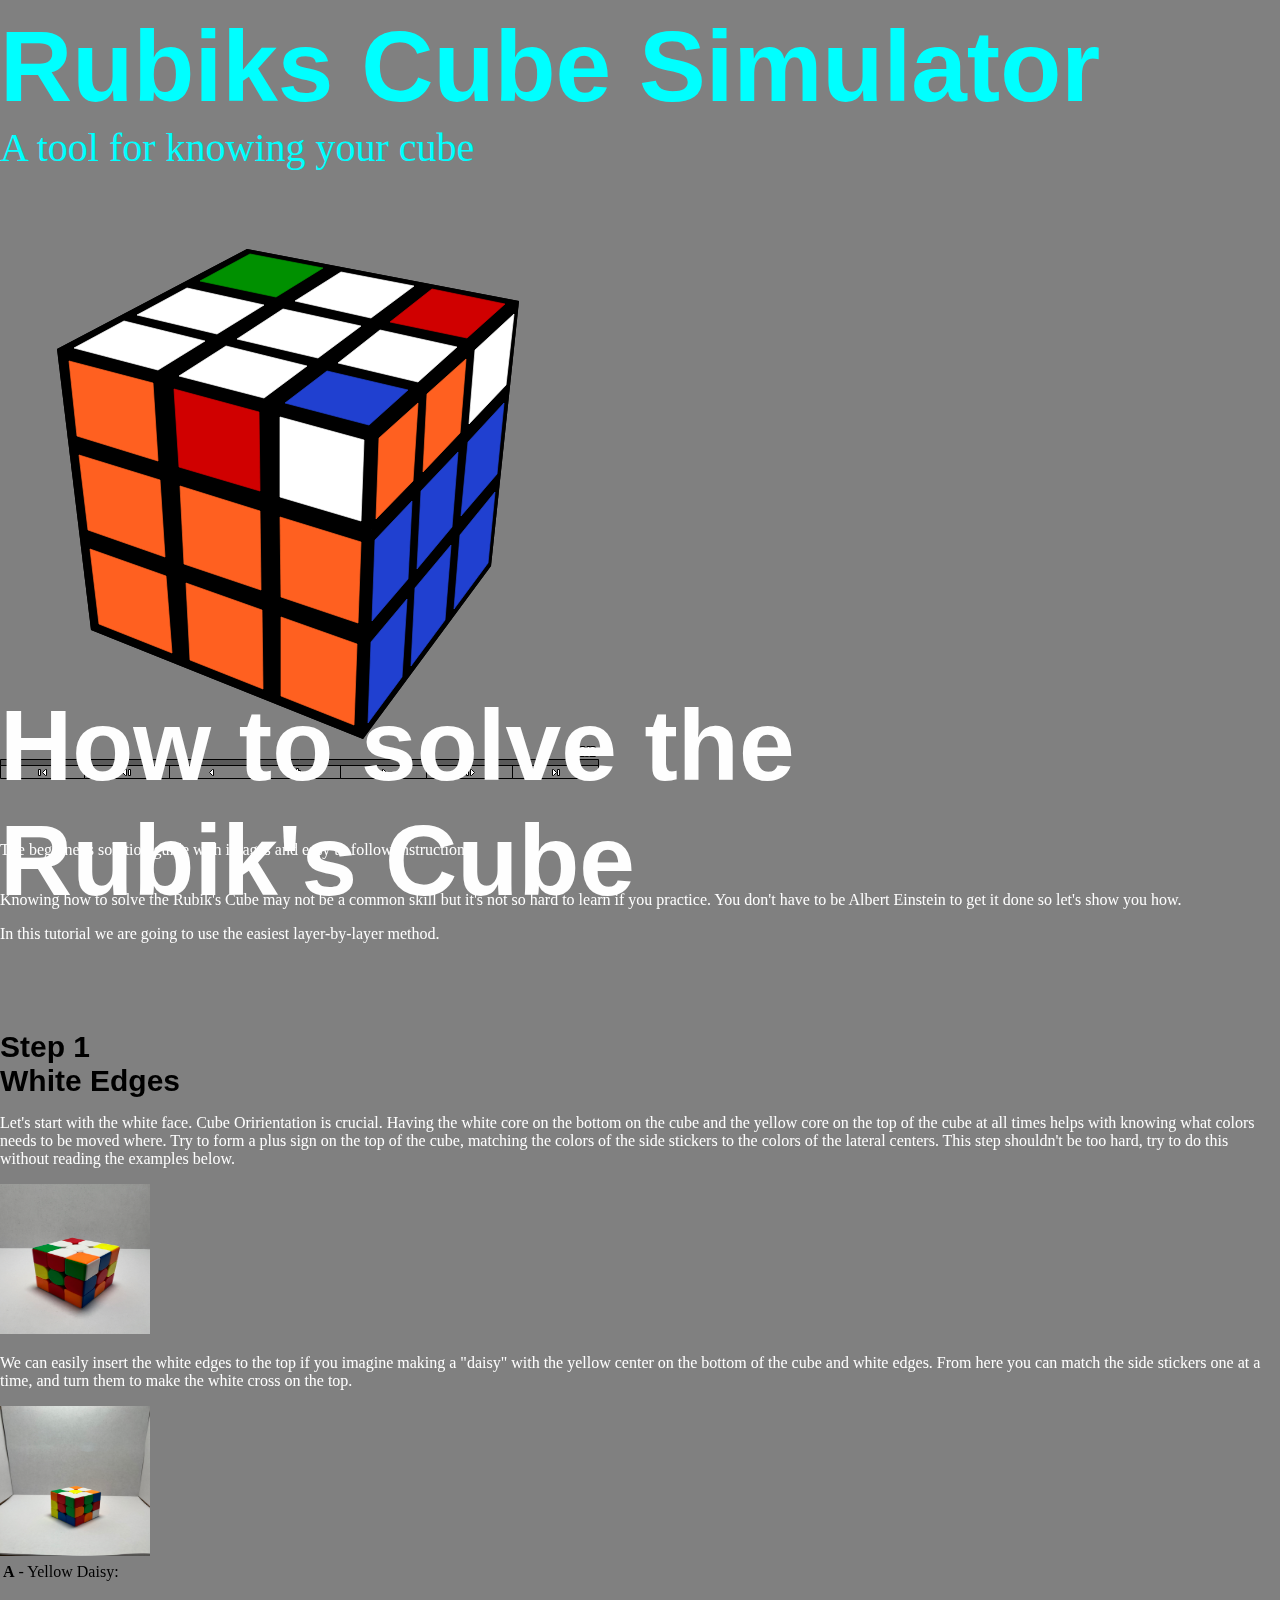
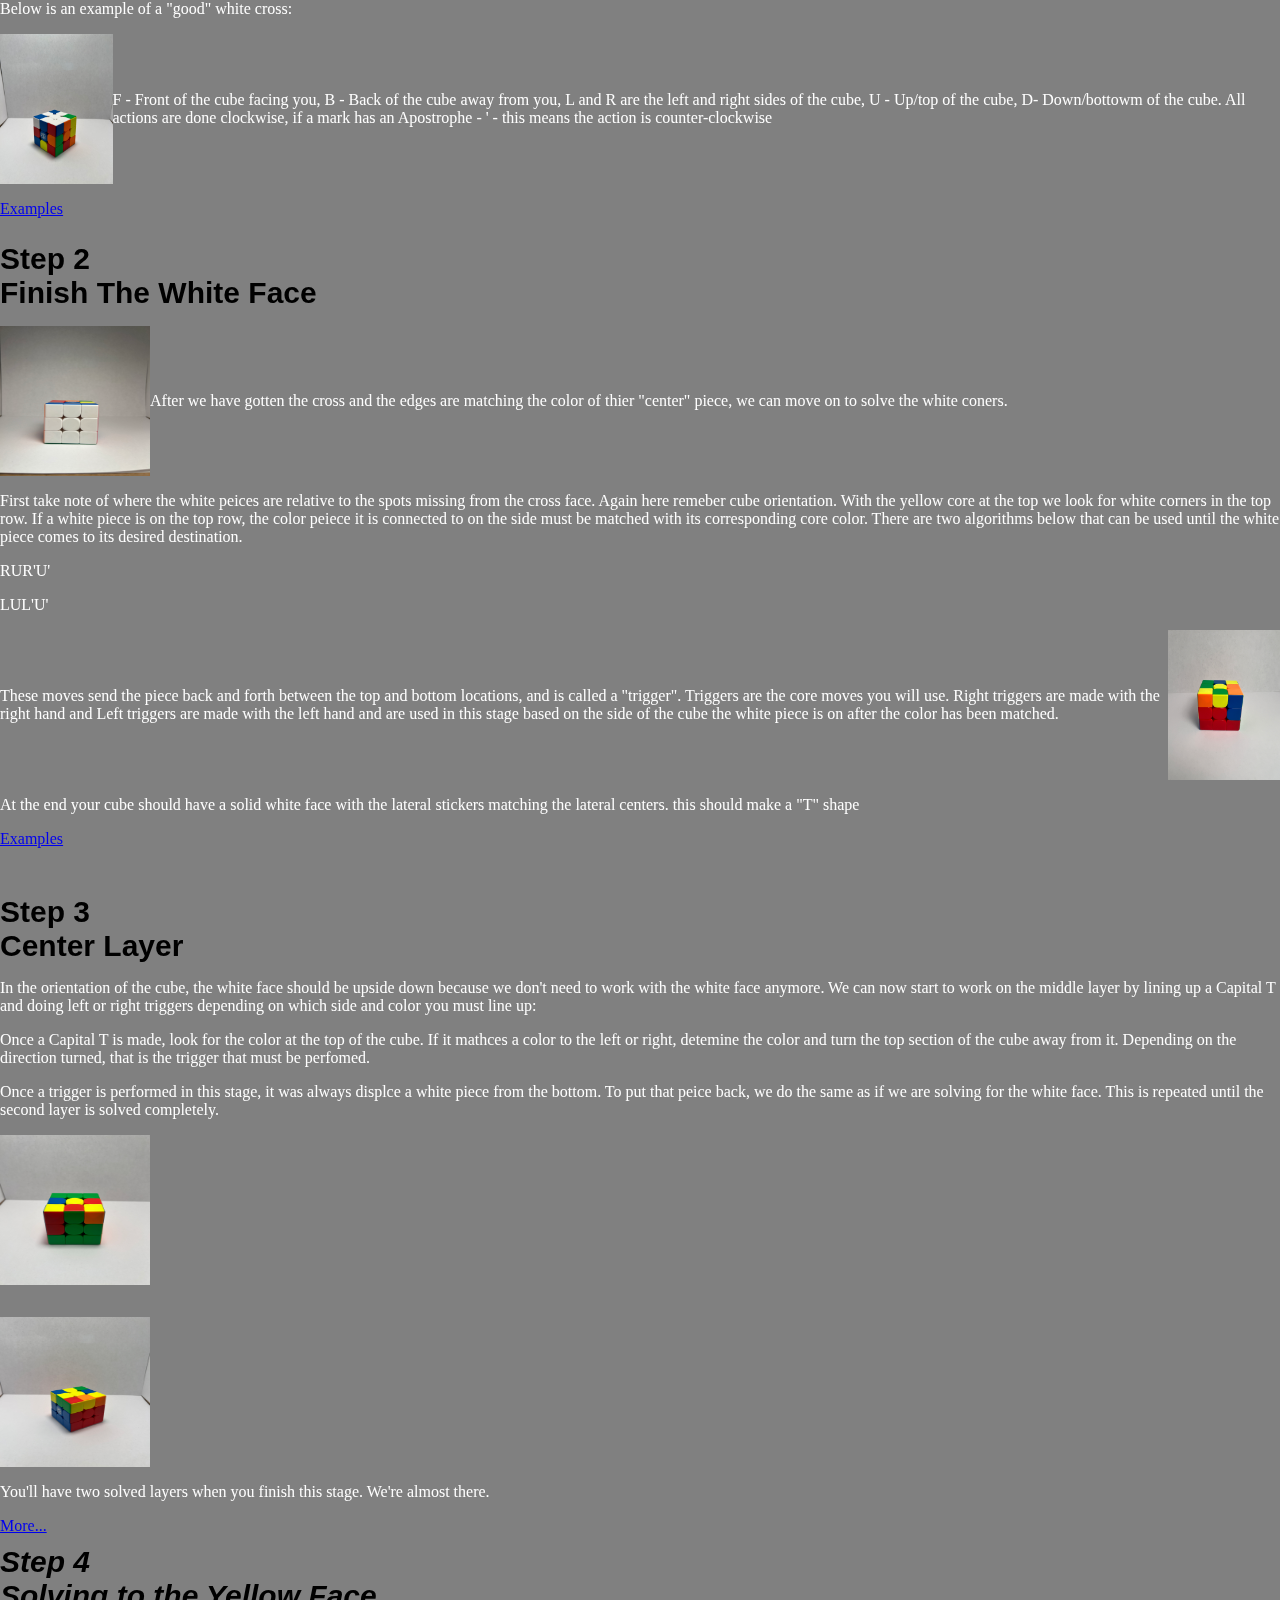
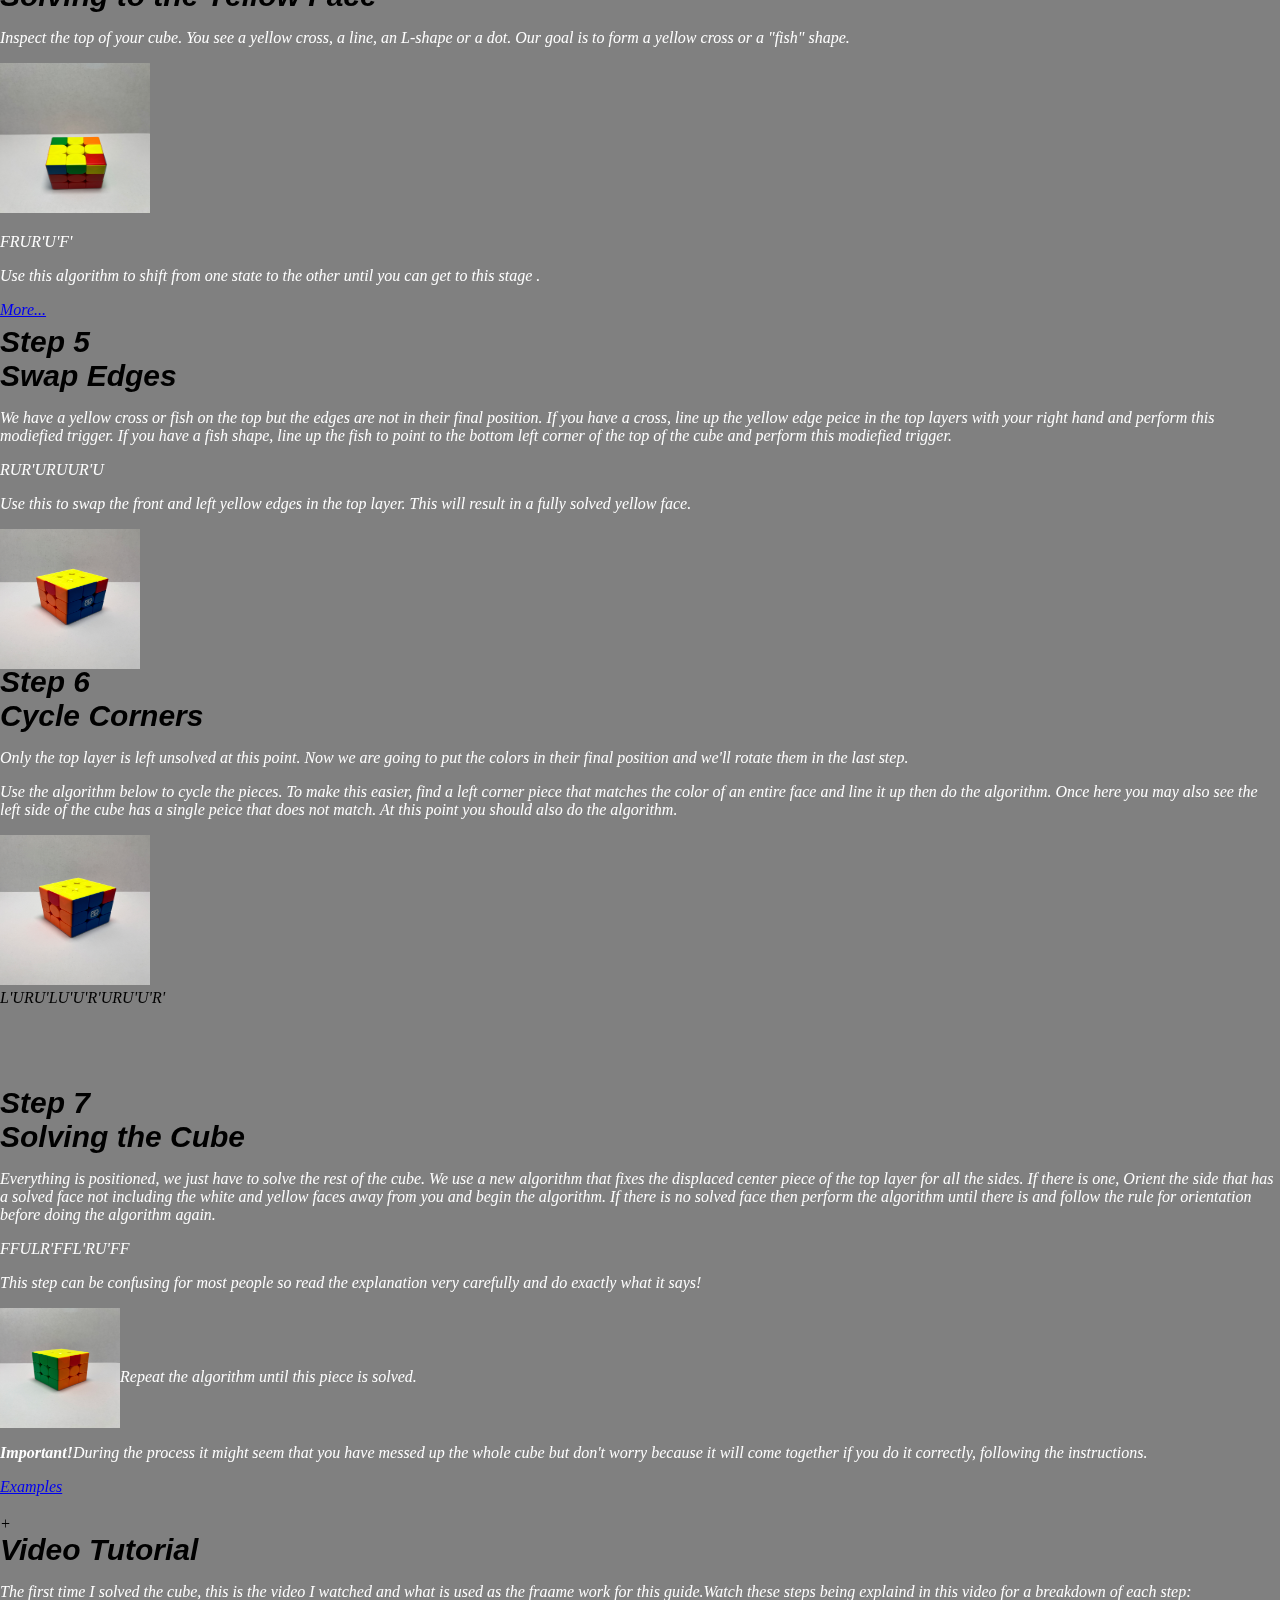
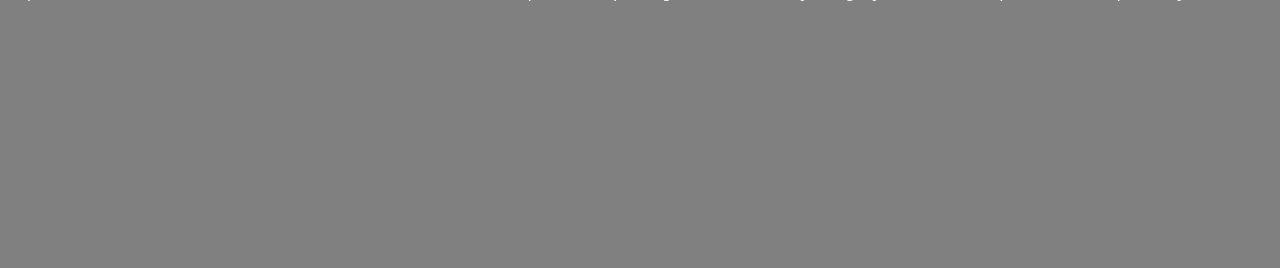
==== commit 88e78c02: "Update index.html" ====
--- a/index.html
+++ b/index.html
@@ -37,7 +37,7 @@
                         <p>In this tutorial we are going to use the easiest layer-by-layer method.</p>
                     </div>
                 </div>
-                <div class="grid-item" style="position: absolute; left: 0px; top: 155px;"><span>Step 1</span>
+                <div class="grid-item" style="position: absolute; left: 0px; top: 155px;"><h3>Step 1</h3>
                     <div>
                         <div>
                             <h3>White Edges</h3>
@@ -59,7 +59,7 @@
                         </div>
                     </div>
                 </div>
-                <div class="grid-item" style="position: absolute; left: 0px; top: 967px;"><span> Step 2</span>
+                <div class="grid-item" style="position: absolute; left: 0px; top: 967px;"><h3> Step 2</h3>
                     <div>
                         <div>
                             <h3>Finish The White Face</h3>
@@ -76,7 +76,7 @@
                     </div>
                 </div>
 
-                <div class="grid-item" style="position: absolute; left: 0px; top: 1620px;"><span> Step 3</span>
+                <div class="grid-item" style="position: absolute; left: 0px; top: 1620px;"><h3> Step 3</h3>
                     <div>
                         <div>
                             <h3>Center Layer</h3>
@@ -112,7 +112,7 @@
                         </div>
                     </div>
                 </div>
-                <div class="grid-item" style="position: absolute; left: 0px; top: 2270px;"><span> Step 4</span>
+                <div class="grid-item" style="position: absolute; left: 0px; top: 2270px;"><h3> Step 4</h3>
                     <div>
                         <div>
                             <h3> Solving to the Yellow Face</h3>
@@ -125,7 +125,7 @@
                         </div>
                     </div>
                 </div>
-                <div class="grid-item" style="position: absolute; left: 0px; top: 2650px;"><span> Step 5</span>
+                <div class="grid-item" style="position: absolute; left: 0px; top: 2650px;"><h3> Step 5</h3>
                     <div>
                         <div>
                             <h3>Swap Edges</h3>
@@ -136,7 +136,7 @@
                         </div>
                     </div>
                 </div>
-                <div class="grid-item" style="position: absolute; left: 0px; top: 2990px;"><span> Step 6</span>
+                <div class="grid-item" style="position: absolute; left: 0px; top: 2990px;"><h3> Step 6</h3>
                     <div>
                         <div>
                             <h3>Cycle Corners</h3>
@@ -147,7 +147,7 @@
                         </div>
                     </div>
                 </div>
-                <div class="grid-item" style="position: absolute; left: 0px; top: 3411px;"><span> Step 7</span>
+                <div class="grid-item" style="position: absolute; left: 0px; top: 3411px;"><h3> Step 7</h3>
                     <div>
                         <div>
                             <h3>Solving the Cube</h3>
--- a/style.css
+++ b/style.css
@@ -29,3 +29,35 @@
 font-size: 40px;
 }
 
+h2 {
+    align-items: center;
+    margin: 0;
+    font-size: 100px;
+font-family: 'Franklin Gothic Medium', 'Arial Narrow', Arial, sans-serif;
+}
+
+h2{
+    color: rgb(254, 254, 254);
+    display: flex;
+    align-items: center;
+    height: 5vh
+}
+
+h3 {
+    align-items: center;
+    margin: 0;
+    font-size: 100px;
+font-family: 'Franklin Gothic Medium', 'Arial Narrow', Arial, sans-serif;
+}
+
+
+h3{
+    margin: 0;
+font-size: 30px;
+}
+
+p{
+    color: rgb(254, 254, 254);
+    display: flex;
+    align-items: center; 
+}
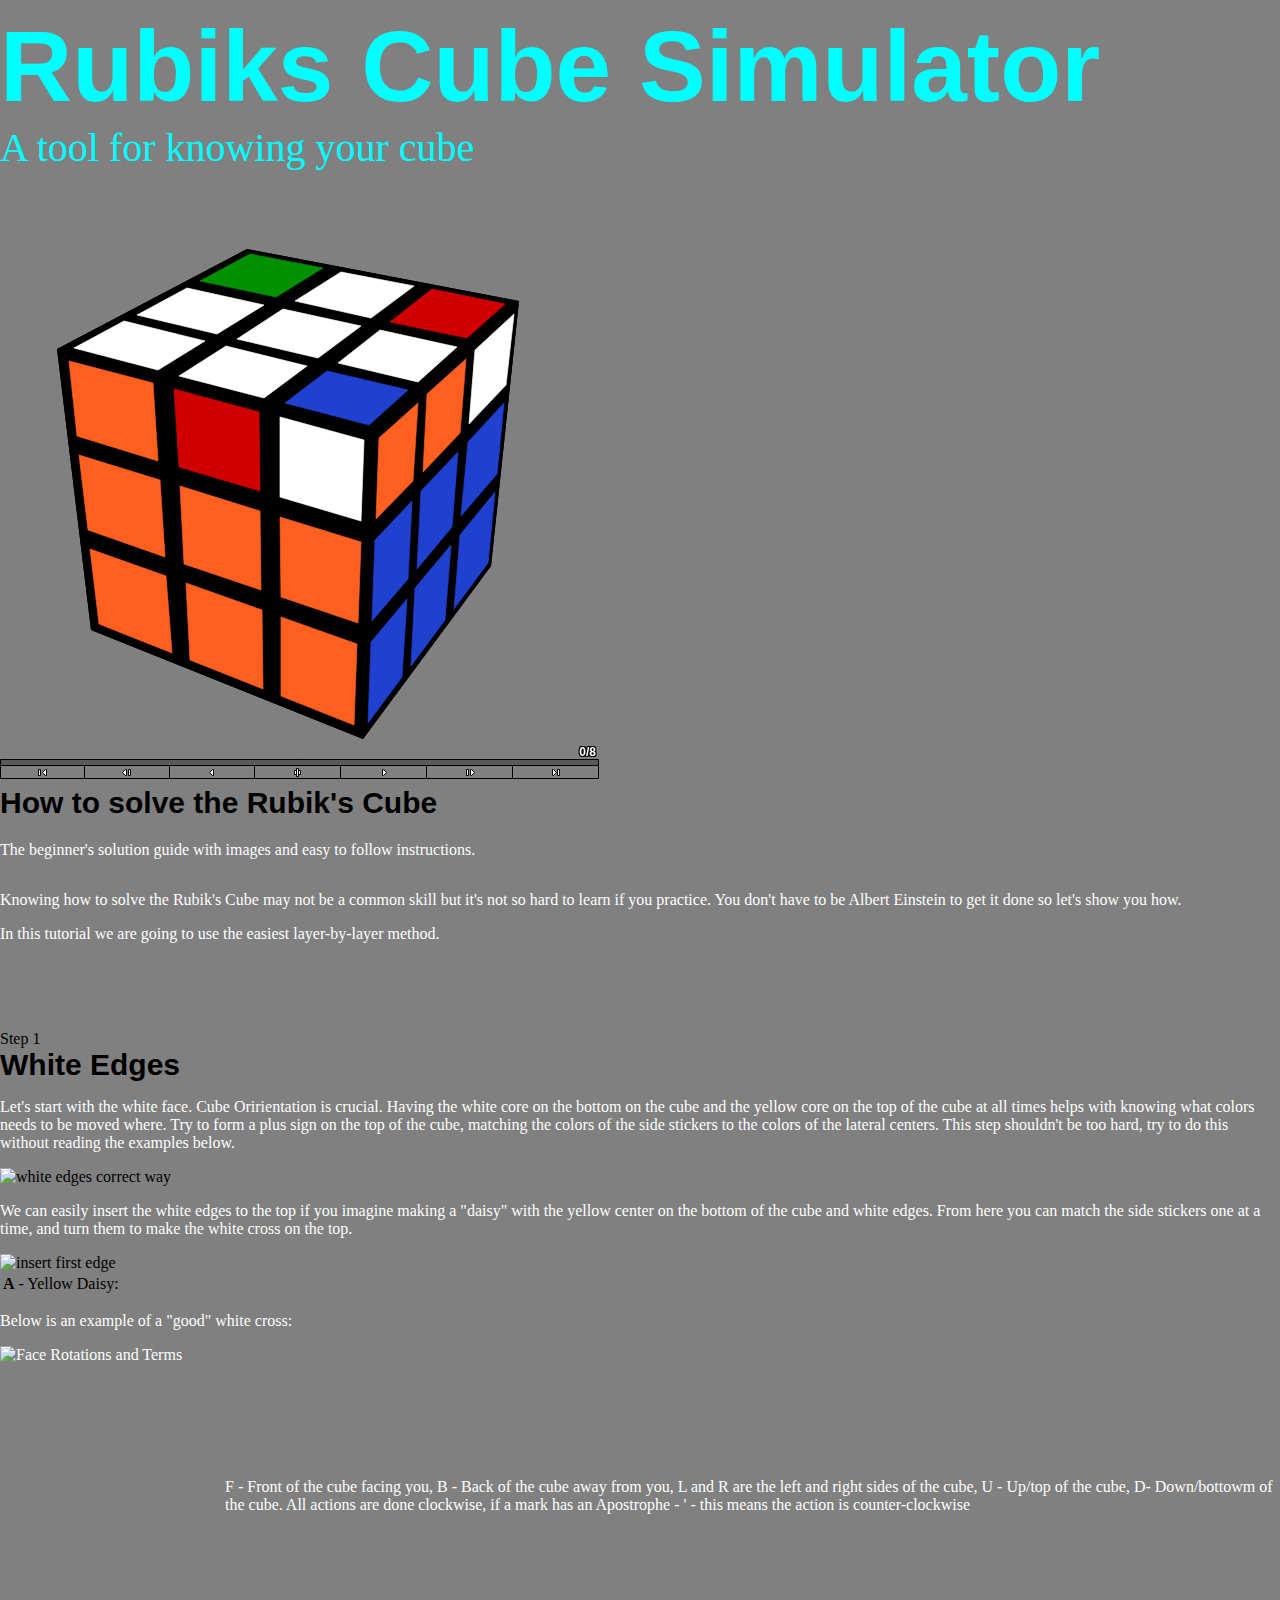
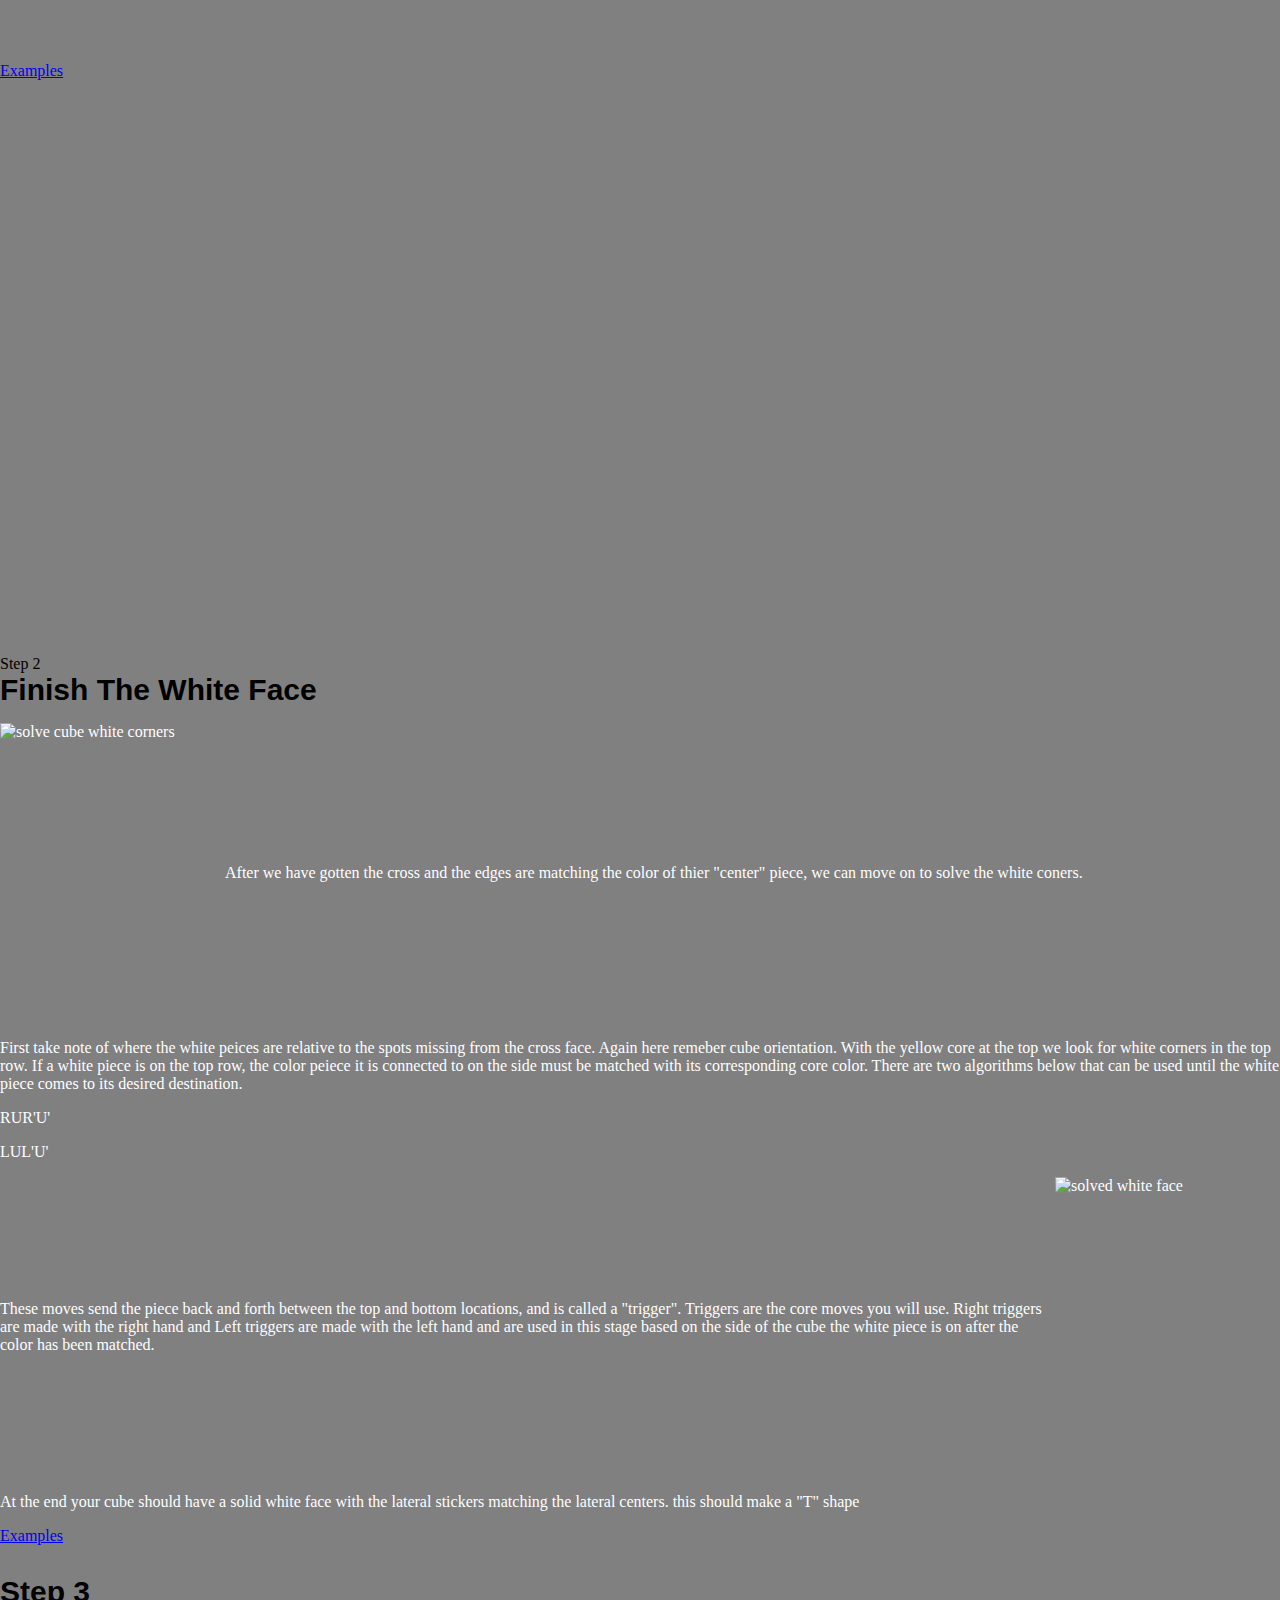
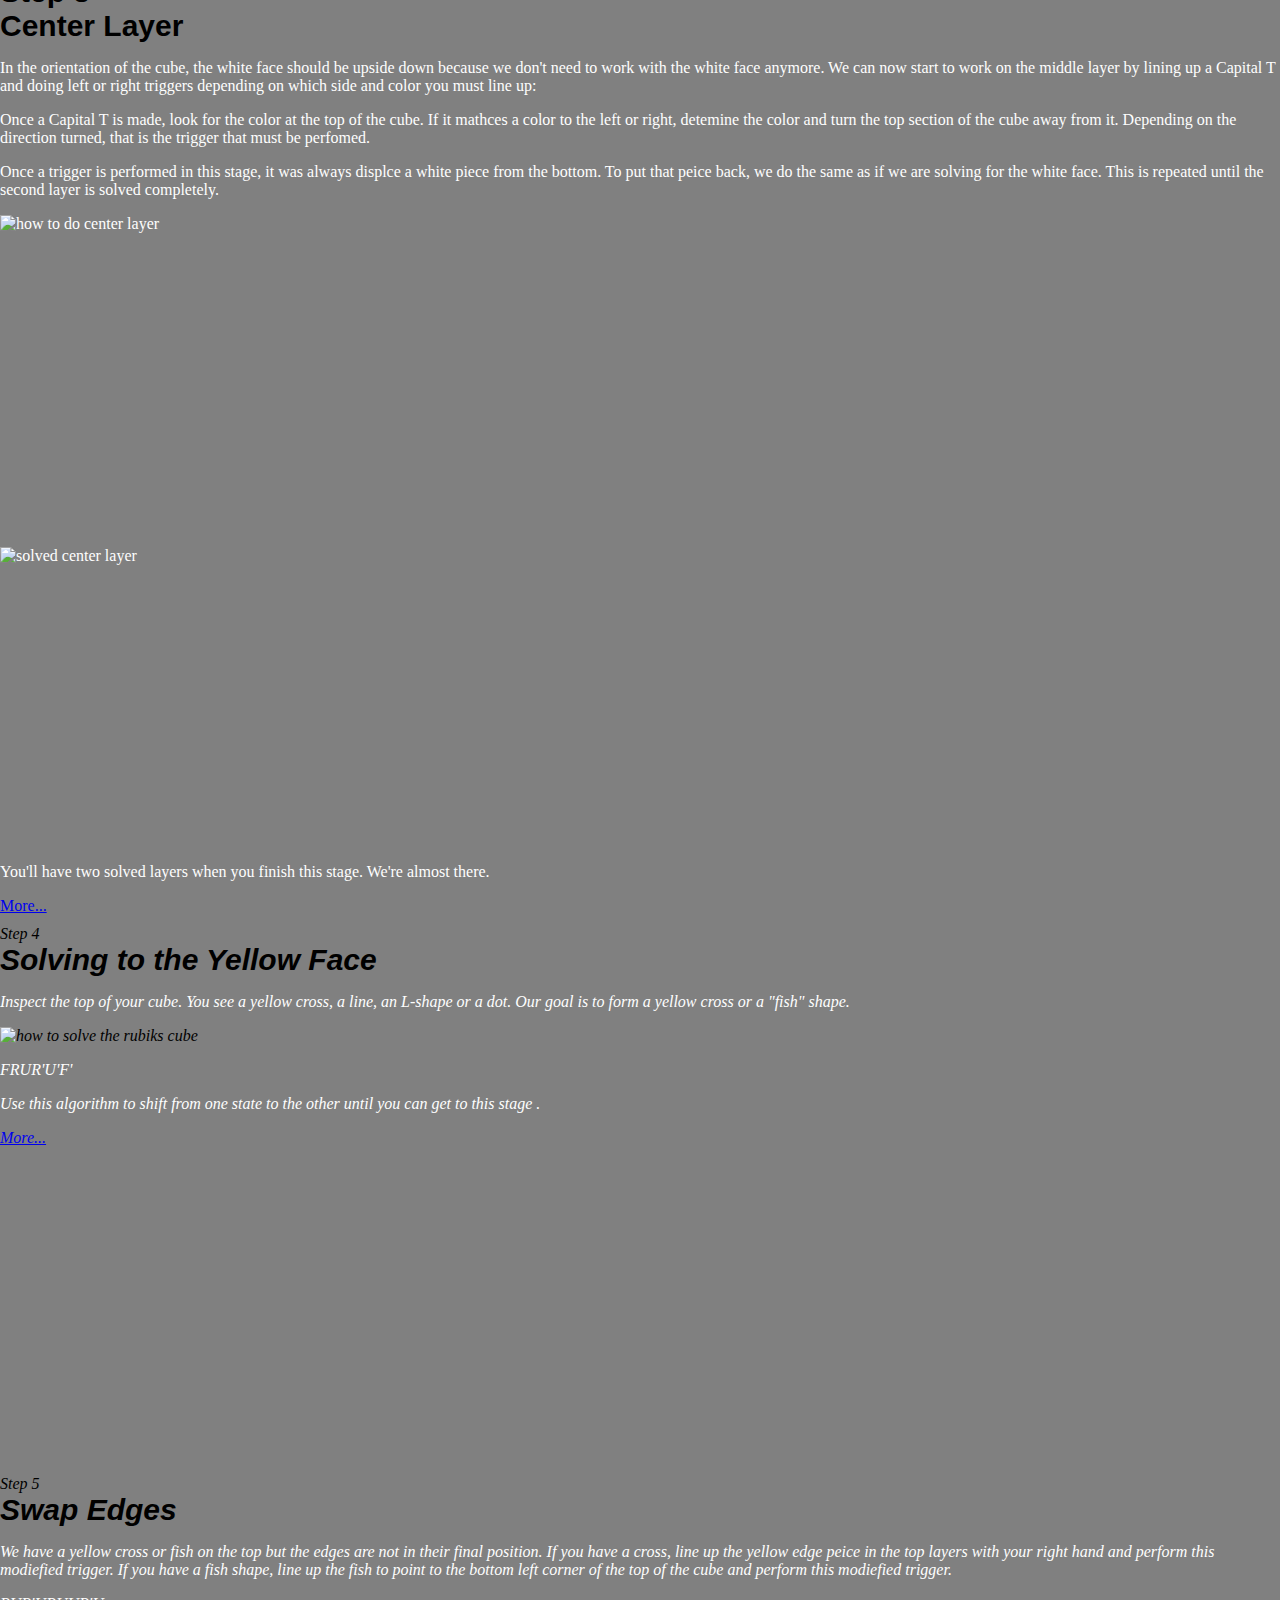
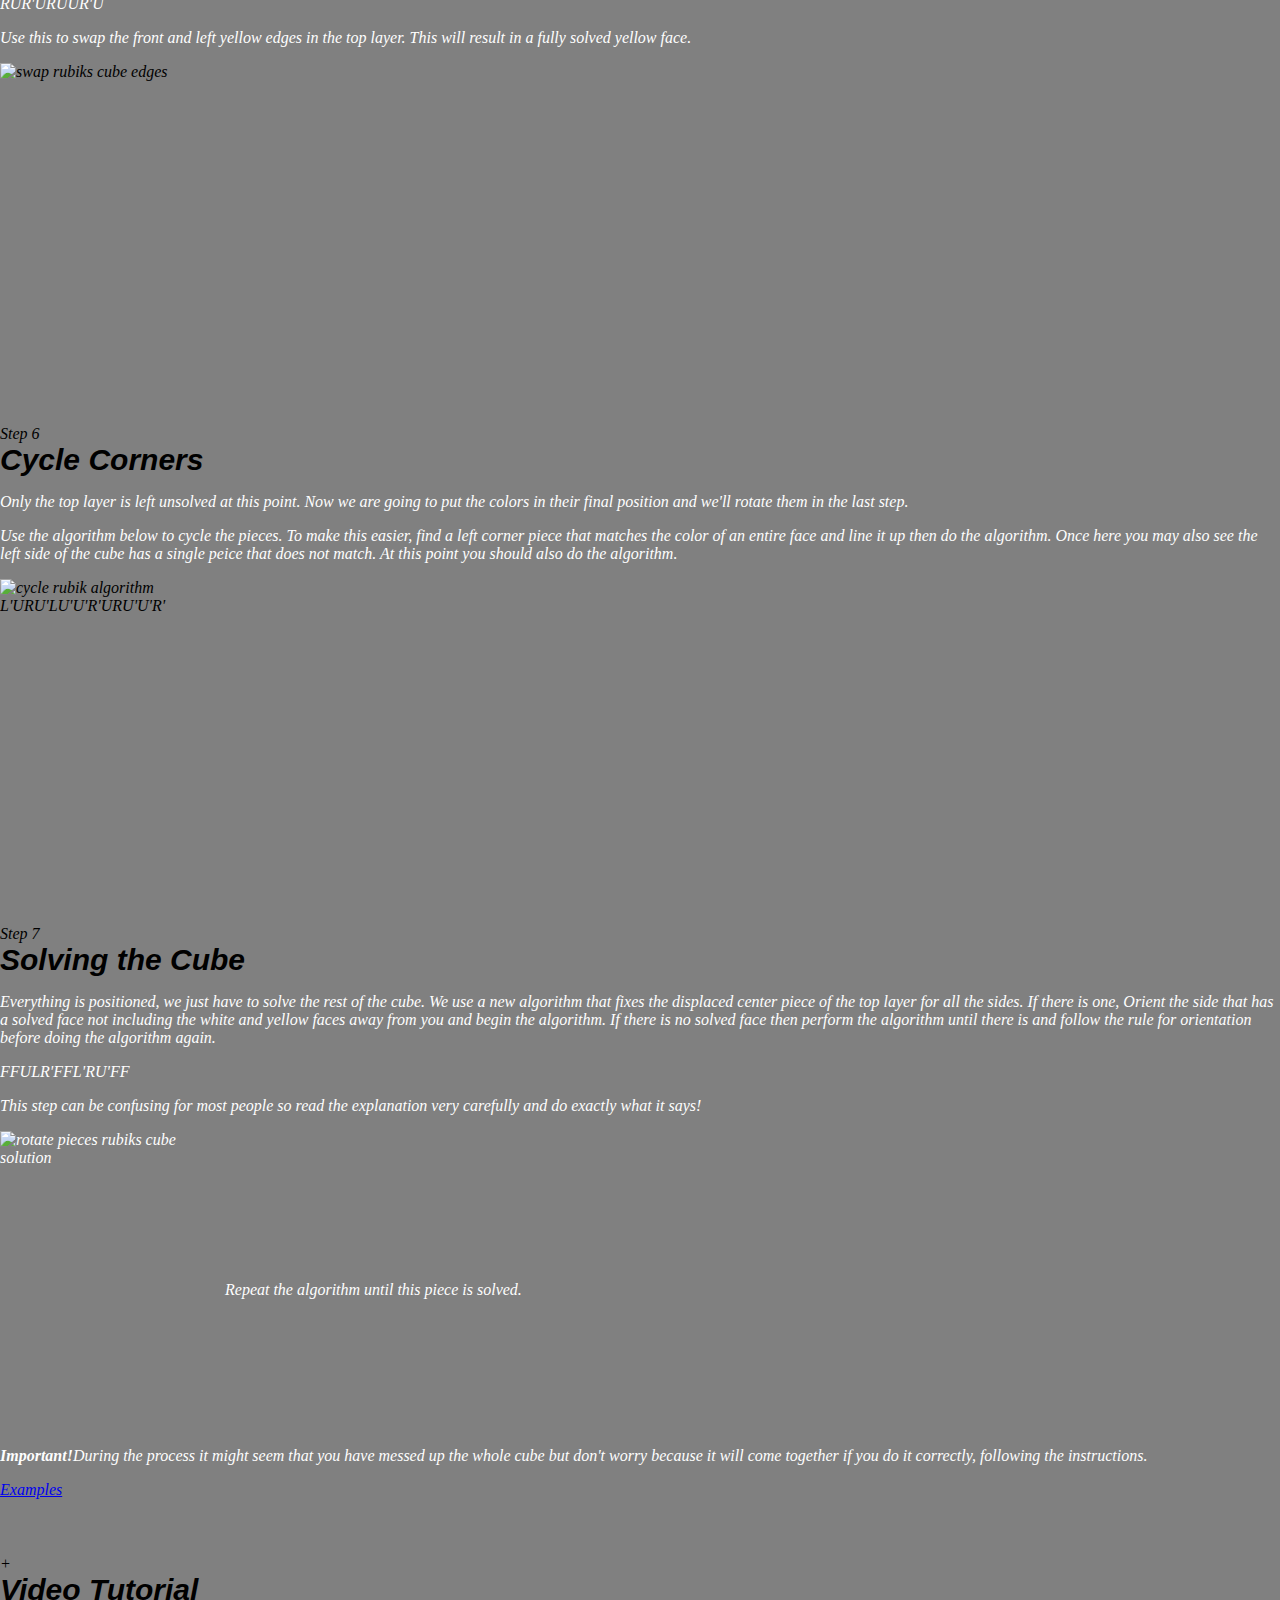
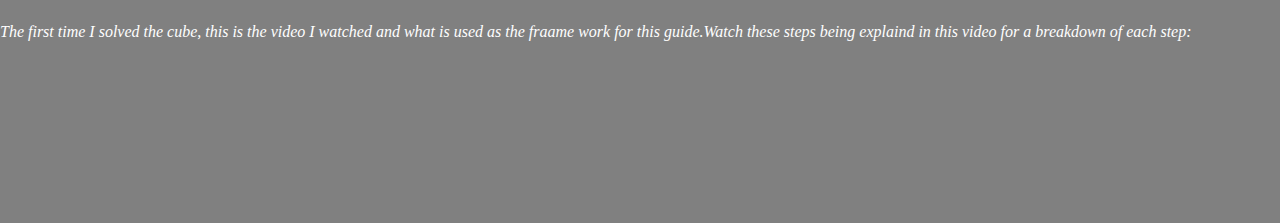
==== commit 4f9fb084: "Update index.html" ====
--- a/index.html
+++ b/index.html
@@ -37,14 +37,14 @@
                         <p>In this tutorial we are going to use the easiest layer-by-layer method.</p>
                     </div>
                 </div>
-                <div class="grid-item" style="position: absolute; left: 0px; top: 155px;"><h3>Step 1</h3>
+                <div class="grid-item" style="position: absolute; left: 0px; top: 155px;"><span>Step 1</span>
                     <div>
                         <div>
                             <h3>White Edges</h3>
                             <p>Let's start with the white face. Cube Oririentation is crucial. Having the white core on the bottom on the cube and the yellow core on the top of the cube at all times helps with knowing what colors needs to be moved where. Try to form a plus sign on the top of the cube, matching the colors of the side stickers to the colors of the lateral centers. This step shouldn't be too hard, try to do this without reading the examples below.</p>
-                            <div class="centeralign"><img width="150" height="150" src="Images/6/66AAD2AC-7874-441E-AEA0-7B93269F4BD7.jpeg" alt="white edges correct way"></div>
+                            <div class="centeralign"><img width="225" height="300" src="/Users/graphicslab/Pictures/Photos Library.photoslibrary/originals/6/66AAD2AC-7874-441E-AEA0-7B93269F4BD7.jpeg" alt="white edges correct way"></div>
                             <p>We can easily insert the white edges to the top if you imagine making a "daisy" with the yellow center on the bottom of the cube and white edges. From here you can match the side stickers one at a time, and turn them to make the white cross on the top.</p>
-                            <div class="centeralign"><img width="150" height="150" src="Images/2/20E6C554-3A45-4291-9837-AB2D8CD63AFE.jpeg" alt="insert first edge"></div>
+                            <div class="centeralign"><img width="225" height="300" src="/Users/graphicslab/Pictures/Photos Library.photoslibrary/originals/2/20E6C554-3A45-4291-9837-AB2D8CD63AFE.jpeg" alt="insert first edge"></div>
                             <table class="fullwidth">
                                 <tbody>
                                     <tr>
@@ -53,30 +53,30 @@
                                 </tbody>
                             </table>
                             <p>Below is an example of a "good" white cross:</p>
-                            <p><img width="150" height="150" class="floatRight" src="Images/A/A64741AD-07C4-4252-B5FC-0E0ED1E03C7D.jpeg" alt="Face Rotations and Terms">  F - Front of the cube facing you, B - Back of the cube away from you, L and R are the left and right sides of the cube, U - Up/top of the cube, D- Down/bottowm of the cube.  All actions are done clockwise, if a mark has an Apostrophe - ' - this means the action is counter-clockwise</p>
+                            <p><img width="225" height="300" class="floatRight" src="/Users/graphicslab/Pictures/Photos Library.photoslibrary/originals/A/A64741AD-07C4-4252-B5FC-0E0ED1E03C7D.jpeg" alt="Face Rotations and Terms">  F - Front of the cube facing you, B - Back of the cube away from you, L and R are the left and right sides of the cube, U - Up/top of the cube, D- Down/bottowm of the cube.  All actions are done clockwise, if a mark has an Apostrophe - ' - this means the action is counter-clockwise</p>
 
                             <a class="moreLink" target="_blank" rel="nofollow" href="https://ruwix.com/the-rubiks-cube/how-to-solve-the-rubiks-cube-beginners-method/step-1-first-layer-edges/">Examples</a>
                         </div>
                     </div>
                 </div>
-                <div class="grid-item" style="position: absolute; left: 0px; top: 967px;"><h3> Step 2</h3>
+                <div class="grid-item" style="position: absolute; left: 0px; top: 1380px;"><span> Step 2</span>
                     <div>
                         <div>
                             <h3>Finish The White Face</h3>
-                            <p><img width="150" height="150" class="floatRight" src="Images/9/9E387D1B-3589-4371-9418-7CC0636701AB.jpeg
-" alt="solve cube white corners">After we have gotten the cross and the edges are matching the color of thier "center" piece, we can move on to solve the white coners.</p>
+                            <p><img width="225" height="300" class="floatRight" src=" /Users/graphicslab/Pictures/Photos Library.photoslibrary/originals/9/9E387D1B-3589-4371-9418-7CC0636701AB.jpeg " alt="solve cube white corners">After we have gotten the cross and the edges are matching the color of thier "center" piece, we can move on to solve the white coners.</p>
                             <p>First take note of where the white peices are relative to the spots missing from the cross face. Again here remeber cube orientation. With the yellow core at the top we look for white corners in the top row. If a white piece is on the top row, the color peiece it is connected to on the side must be matched with its corresponding core color. There are two algorithms below  that can be used until the white piece comes to its desired destination.</p>
                             <p class="centeralign"><span class="algo"><span class="ri">R</span><span class="di">U</span><span class="r">R'</span><span class="d">U'</span></span></p>
                             <p class="centeralign"><span class="algo"><span class="ri">L</span><span class="di">U</span><span class="r">L'</span><span class="d">U'</span></span></p>
                             <p>These moves send the piece back and forth between the top and bottom locations, and is called a "trigger".  Triggers are the core moves you will use. Right triggers are made with the right hand and Left triggers are made with the left hand and are used in this stage based on the side of the cube the white piece is on after the color has been matched.
-                                <img width="150" height="150" class="floatRight" src="Images/E/E224D910-4169-49E1-9A00-D46D6854DCC8.jpeg" alt="solved white face"></p>
+
+                                <img width="225" height="300" class="floatRight" src="/Users/graphicslab/Pictures/Photos Library.photoslibrary/originals/E/E224D910-4169-49E1-9A00-D46D6854DCC8.jpeg" alt="solved white face"></p>
                             <p>At the end your cube should have a solid white face with the lateral stickers matching the lateral centers. this should make a "T" shape</p>
                             <a class="moreLink" target="_blank" rel="nofollow" href="https://cubesolve.com/">Examples</a>
                         </div>
                     </div>
                 </div>
 
-                <div class="grid-item" style="position: absolute; left: 0px; top: 1620px;"><h3> Step 3</h3>
+                <div class="grid-item" style="position: absolute; left: 0px; top: 2300px;"><h3> Step 3</h3>
                     <div>
                         <div>
                             <h3>Center Layer</h3>
@@ -84,7 +84,7 @@
                             <p>  Once a Capital T is made, look for the color at the top of the cube. If it mathces a color to the left or right, detemine the color and turn the top section of the cube away from it. Depending on the direction turned, that is the trigger that must be perfomed. </p>
                             <p>  Once a trigger is performed in this stage, it was always displce a white piece from the bottom. To put that peice back, we do the same as if we are solving for the white face. This is repeated until the second layer is solved completely. </p>
                            
-                            <p class="centeralign"><img width="150" height="150" src="Images/A/A3848E65-29C4-4328-8E4C-A47FC180D468.jpeg" alt="how to do center layer"></p>
+                            <p class="centeralign"><img width="225" height="300" src="/Users/graphicslab/Pictures/Photos Library.photoslibrary/originals/A/A3848E65-29C4-4328-8E4C-A47FC180D468.jpeg" alt="how to do center layer"></p>
                            
                             <table class="fullwidth">
                                 <tbody>
@@ -92,7 +92,7 @@
                                     </tr>
                                 </tbody>
                             </table>
-                            <p><img width="150" height="150" class="floatRight" src="Images/7/74DDF35A-D3DD-4AFA-9D14-80AC006DF362.jpeg" alt="solved center layer"> </p>
+                            <p><img width="225" height="300" class="floatRight" src="/Users/graphicslab/Pictures/Photos Library.photoslibrary/originals/7/74DDF35A-D3DD-4AFA-9D14-80AC006DF362.jpeg" alt="solved center layer"> </p>
                             <p>You'll have two solved layers when you finish this stage. We're almost&nbsp;there.</p>
                             <a class="moreLink" target="_blank" rel="nofollow" href="https://cubesolve.com">More...</a>
                         </div>
@@ -112,56 +112,55 @@
                         </div>
                     </div>
                 </div>
-                <div class="grid-item" style="position: absolute; left: 0px; top: 2270px;"><h3> Step 4</h3>
+                <div class="grid-item" style="position: absolute; left: 0px; top: 3250px;"><span> Step 4</span>
                     <div>
                         <div>
                             <h3> Solving to the Yellow Face</h3>
                             <p>Inspect the top of your cube. You see a yellow cross, a line, an L-shape or a dot. Our goal is to form a yellow cross or a "fish" shape.</p> 
-                            <div class="centeralign"><img width="150" height="150" src="Images/B/BA14B841-2855-4BCE-975E-A70671081E4C.jpeg
-" alt="how to solve the rubiks cube"></div>
+                            <div class="centeralign"><img width="225" height="300" src="/Users/graphicslab/Pictures/Photos Library.photoslibrary/originals/B/BA14B841-2855-4BCE-975E-A70671081E4C.jpeg" alt="how to solve the rubiks cube"></div>
                             <p class="centeralign"><span class="algo"><span class="f">F</span><span class="r">R</span><span class="u">U</span><span class="ri">R'</span><span class="ui">U'</span><span class="fi">F'</span></span></p>
                             <p>Use this algorithm to shift from one state to the other until you can get to this stage .</p>
                             <a class="moreLink" target="_blank" rel="nofollow" href="https://ruwix.com/the-rubiks-cube/how-to-solve-the-rubiks-cube-beginners-method/step-4-yellow-cross/">More...</a>
                         </div>
                     </div>
                 </div>
-                <div class="grid-item" style="position: absolute; left: 0px; top: 2650px;"><h3> Step 5</h3>
+                <div class="grid-item" style="position: absolute; left: 0px; top: 3800px;"><span> Step 5</span>
                     <div>
                         <div>
                             <h3>Swap Edges</h3>
                             <p>We have a yellow cross or fish on the top but the edges are not in their final position. If you have a cross, line up the yellow edge peice in the top layers with your right hand and perform this modiefied trigger. If you have a fish shape, line up the fish to point to the bottom left corner of the top of the cube and perform this modiefied trigger.</p>
                             <p class="centeralign"><span class="algo"><span class="r">R</span><span class="u">U</span><span class="ri">R'</span><span class="u">U</span><span class="r">R</span><span class="u">U</span><span class="u">U</span><span class="ri">R'</span><span class="u">U</span></span></p>
                             <p>Use this to swap the front and left yellow edges in the top layer. This will result in a fully solved yellow face.</p>
-                            <div class="centeralign"><img width="140" height="140" src="Images/C/C042BF10-50BB-4CCC-AFC6-614E39165F8C.jpeg" alt="swap rubiks cube edges"></div>
+                            <div class="centeralign"><img width="225" height="300" src="/Users/graphicslab/Pictures/Photos Library.photoslibrary/originals/C/C042BF10-50BB-4CCC-AFC6-614E39165F8C.jpeg" alt="swap rubiks cube edges"></div>
                         </div>
                     </div>
                 </div>
-                <div class="grid-item" style="position: absolute; left: 0px; top: 2990px;"><h3> Step 6</h3>
+                <div class="grid-item" style="position: absolute; left: 0px; top: 4350px;"><span> Step 6</span>
                     <div>
                         <div>
                             <h3>Cycle Corners</h3>
                             <p>Only the top layer is left unsolved at this point. Now we are going to put the colors in their final position and we'll rotate them in the last step.</p>
                             <p>Use the algorithm below to cycle the pieces. To make this easier, find a left corner piece that matches the color of an entire face and line it up then do the algorithm. Once here you may also see the left side of the cube has a single peice that does not match. At this point you should also do the algorithm.</p>
-                            <div class="centeralign"><img width="150" height="150" src="Images/C/C042BF10-50BB-4CCC-AFC6-614E39165F8C.jpeg" alt="cycle rubik algorithm"></div>
+                            <div class="centeralign"><img width="225" height="300" src="/Users/graphicslab/Pictures/Photos Library.photoslibrary/originals/C/C042BF10-50BB-4CCC-AFC6-614E39165F8C.jpeg" alt="cycle rubik algorithm"></div>
                             <div class="centeralign"><span class="algo"><span class="li">L'</span><span class="u">U</span><span class="r">R</span><span class="ui">U'</span><span class="l">L</span><span class="ui">U'</span><span class="ui">U'</span><span class="ri">R'</span><span class="u">U</span><span class="r">R</span><span class="ui">U'</span><span class="ui">U'</span><span class="ri">R'</span> </div>
                         </div>
                     </div>
                 </div>
-                <div class="grid-item" style="position: absolute; left: 0px; top: 3411px;"><h3> Step 7</h3>
+                <div class="grid-item" style="position: absolute; left: 0px; top: 4850px;"><span> Step 7</span>
                     <div>
                         <div>
                             <h3>Solving the Cube</h3>
                             <p>Everything is positioned, we just have to solve the rest of the cube. We use a new algorithm that fixes the displaced center piece of the top layer for all the sides. If there is one, Orient the side that has a solved face not including the white and yellow faces away from you and begin the algorithm. If there is no solved face then perform the algorithm until there is and follow the rule for orientation before doing the algorithm again.</p>
                             <p class="centeralign"><span class="algo"><span class="f">F</span><span class="f">F</span><span class="u">U</span><span class="l">L</span><span class="ri">R'</span><span class="f">F</span><span class="f">F</span><span class="li">L'</span></span class="r">R</span><span class="ui">U'</span><span class="f">F</span><span class="f">F</span><span</p>
                             <p>This step can be confusing for most people so read the explanation very carefully and do exactly what it says!</p>
-                            <p><img width="120" height="120" src="Images/B/B2318902-24B0-40E3-B1F3-04DFEC0881F2.jpeg" alt="rotate pieces rubiks cube solution" class="floatRight"> <br>
+                            <p><img width="225" height="300" src="/Users/graphicslab/Pictures/Photos Library.photoslibrary/originals/B/B2318902-24B0-40E3-B1F3-04DFEC0881F2.jpeg" alt="rotate pieces rubiks cube solution" class="floatRight"> <br>
                              Repeat the algorithm until this piece is solved.<br>
                             <p><strong>Important!</strong> During the process it might seem that you have messed up the whole cube but don't worry because it will come together if you do it correctly, following the instructions. </p>
                             <a class="moreLink" target="_blank" rel="nofollow" href="https://ruwix.com/the-rubiks-cube/how-to-solve-the-rubiks-cube-beginners-method/orient-yellow-corners-how-to-solve-last-layer-corner/">Examples</a>
                         </div>
                     </div>
                 </div>
-                <div class="grid-item" style="position: absolute; left: 0px; top: 3840px;"><span>+</span>
+                <div class="grid-item" style="position: absolute; left: 0px; top: 5480px;"><span>+</span>
                     <div>
                         <div>
                             <h3>Video Tutorial</h3>
--- a/style.css
+++ b/style.css
@@ -21,7 +21,7 @@
     align-items: center;
     margin: 0;
     font-size: 100px;
-font-family: 'Franklin Gothic Medium', 'Arial Narrow', Arial, sans-serif;
+font-family: Franklin Gothic Medium, Arial Narrow, Arial, sans-serif;
 }
 
 header sub-heading{
@@ -29,15 +29,20 @@
 font-size: 40px;
 }
 
-h2 {
+h2{
     align-items: center;
     margin: 0;
-    font-size: 100px;
-font-family: 'Franklin Gothic Medium', 'Arial Narrow', Arial, sans-serif;
+    font-size: 30px;
+font-family: Franklin Gothic Medium, Arial Narrow, Arial, sans-serif;
 }
 
 h2{
-    color: rgb(254, 254, 254);
+    margin: 0;
+font-size: 30px;
+}
+
+h2{
+    color: rgb(0, 0, 0);
     display: flex;
     align-items: center;
     height: 5vh
@@ -47,7 +52,7 @@
     align-items: center;
     margin: 0;
     font-size: 100px;
-font-family: 'Franklin Gothic Medium', 'Arial Narrow', Arial, sans-serif;
+font-family: Franklin Gothic Medium, Arial Narrow, Arial, sans-serif;
 }
 
 
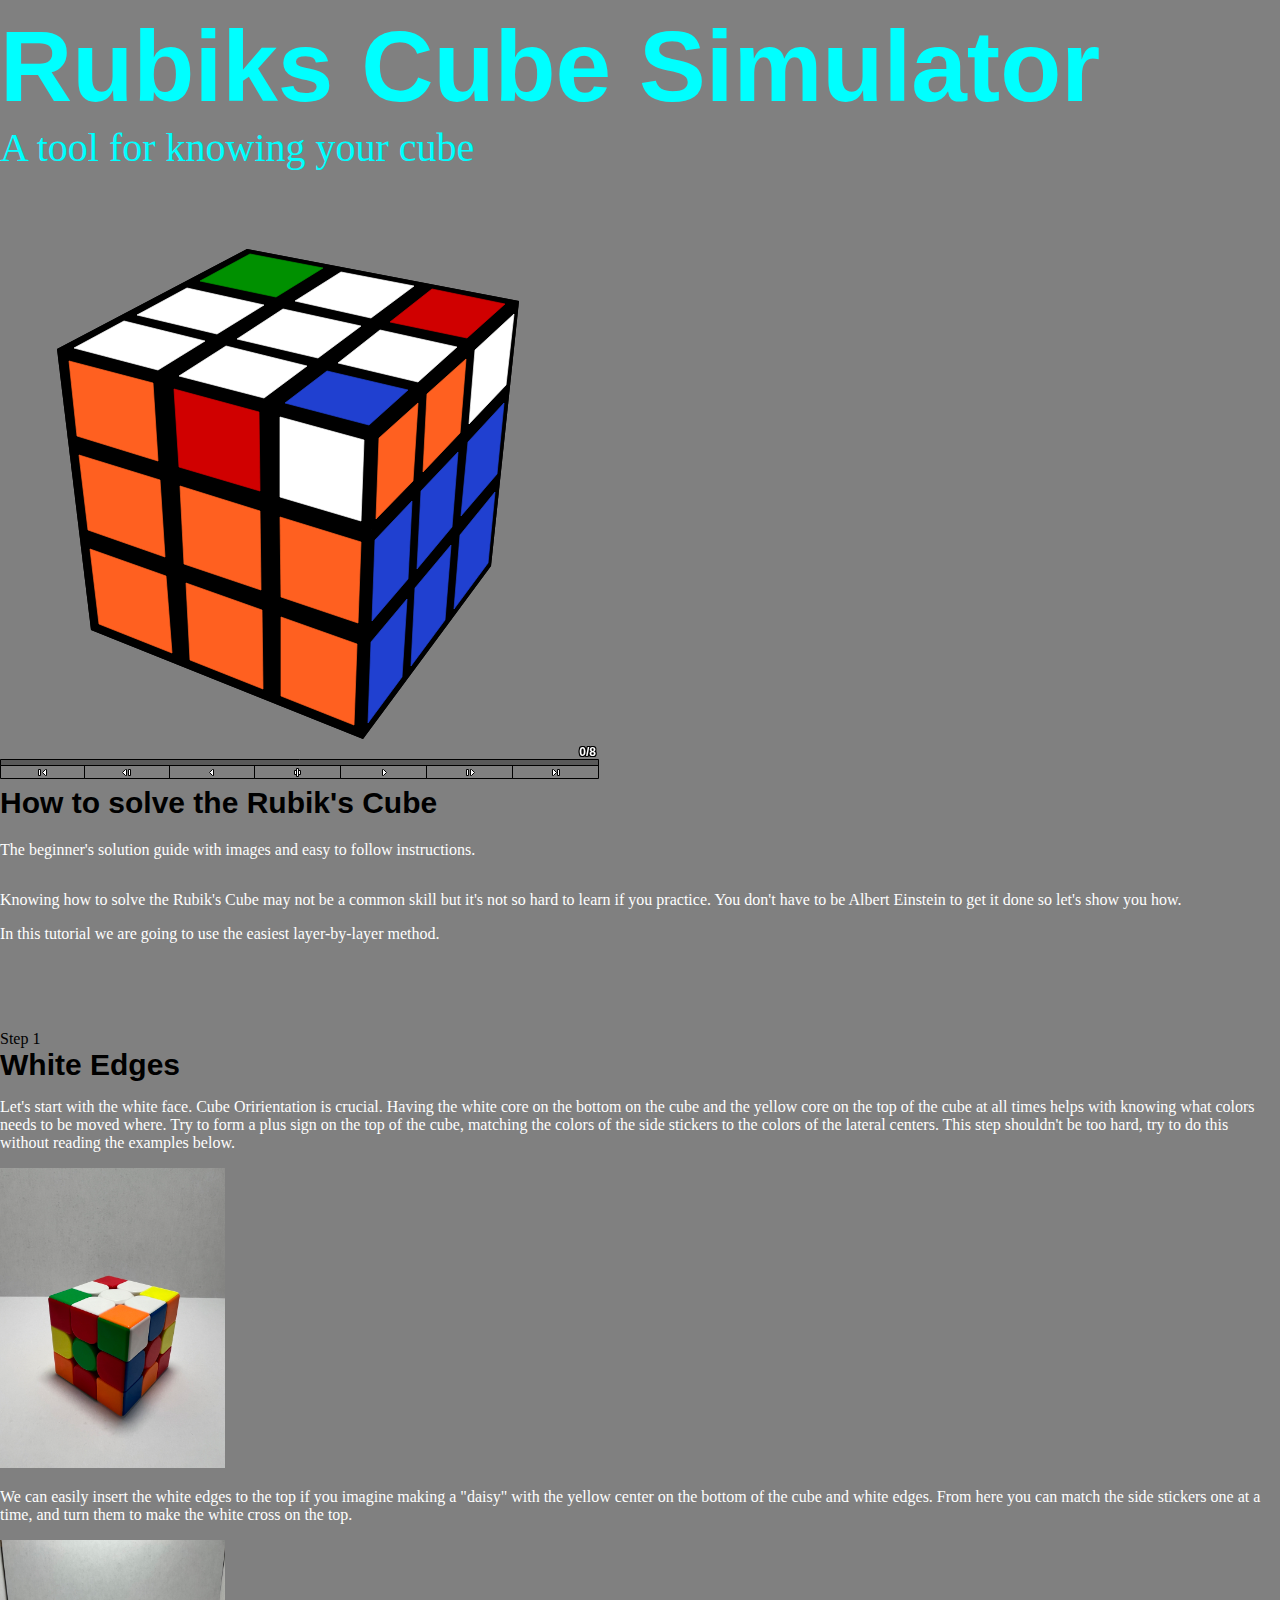
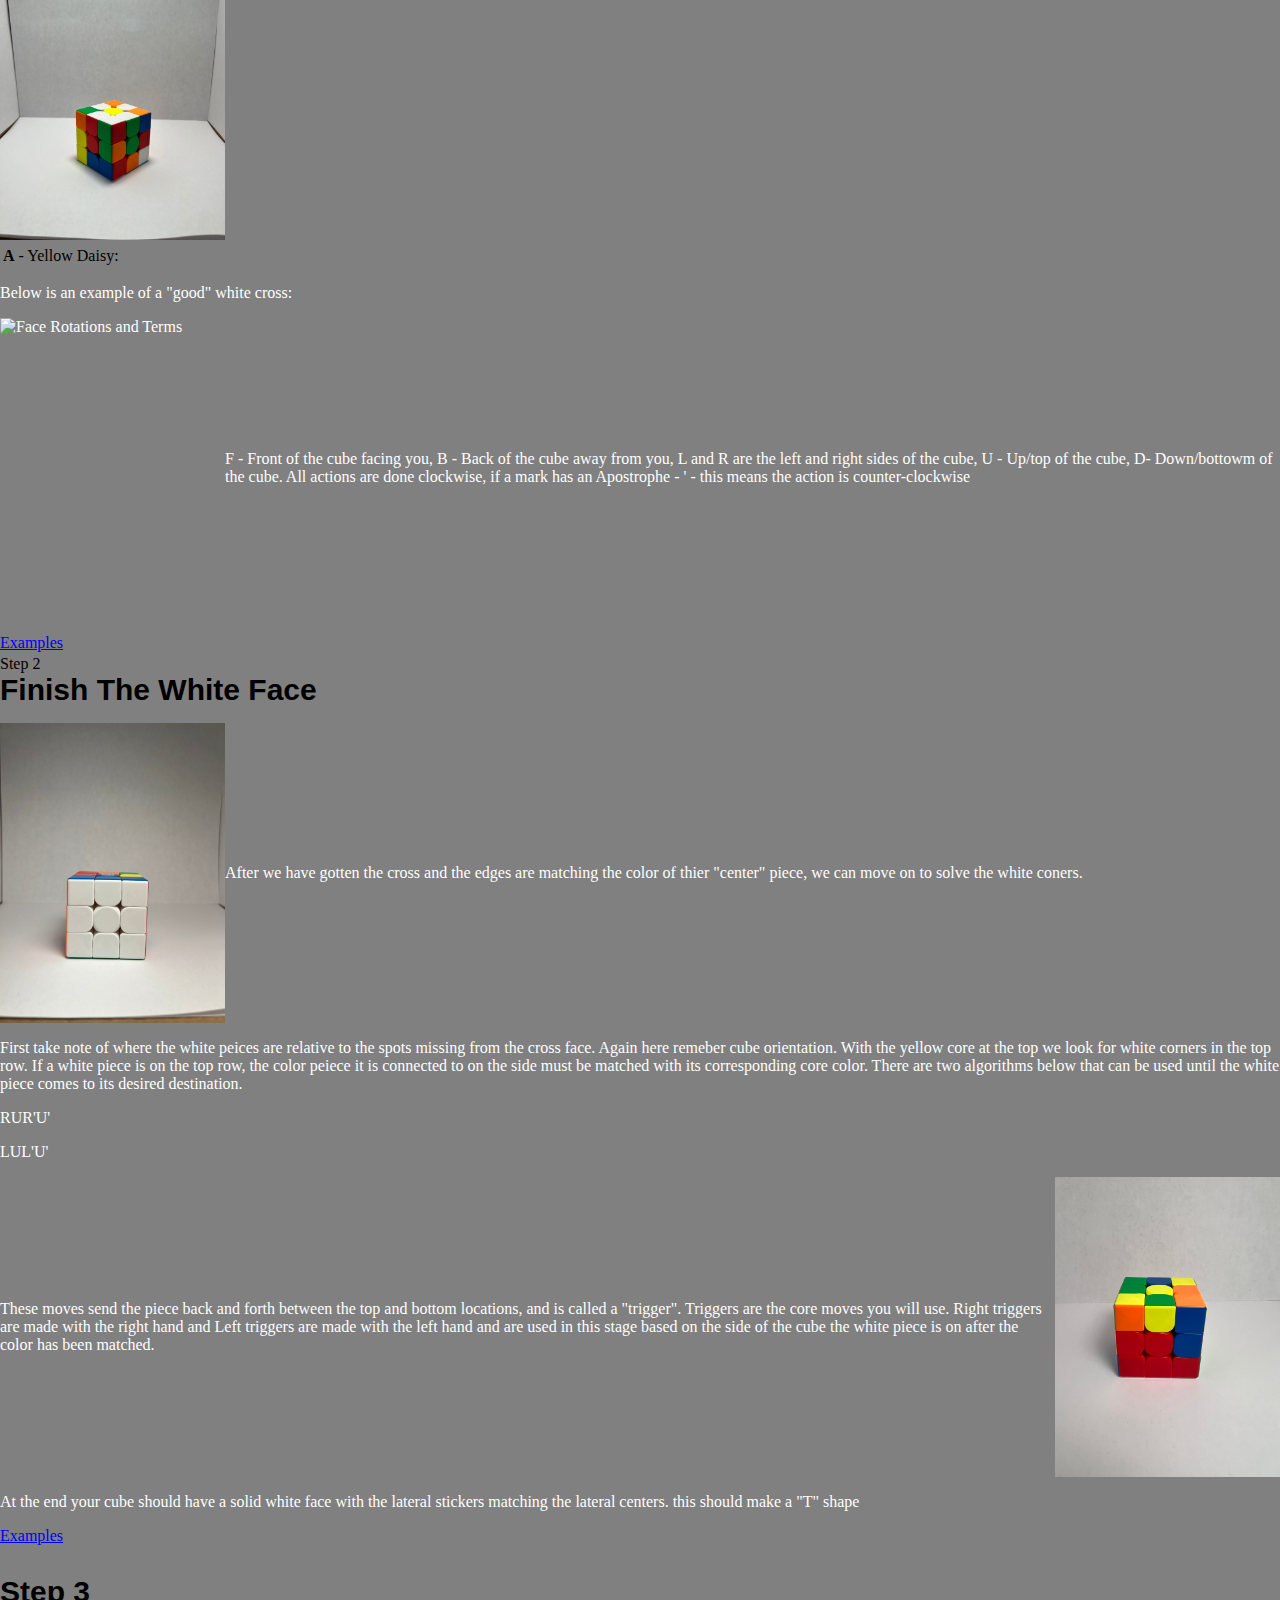
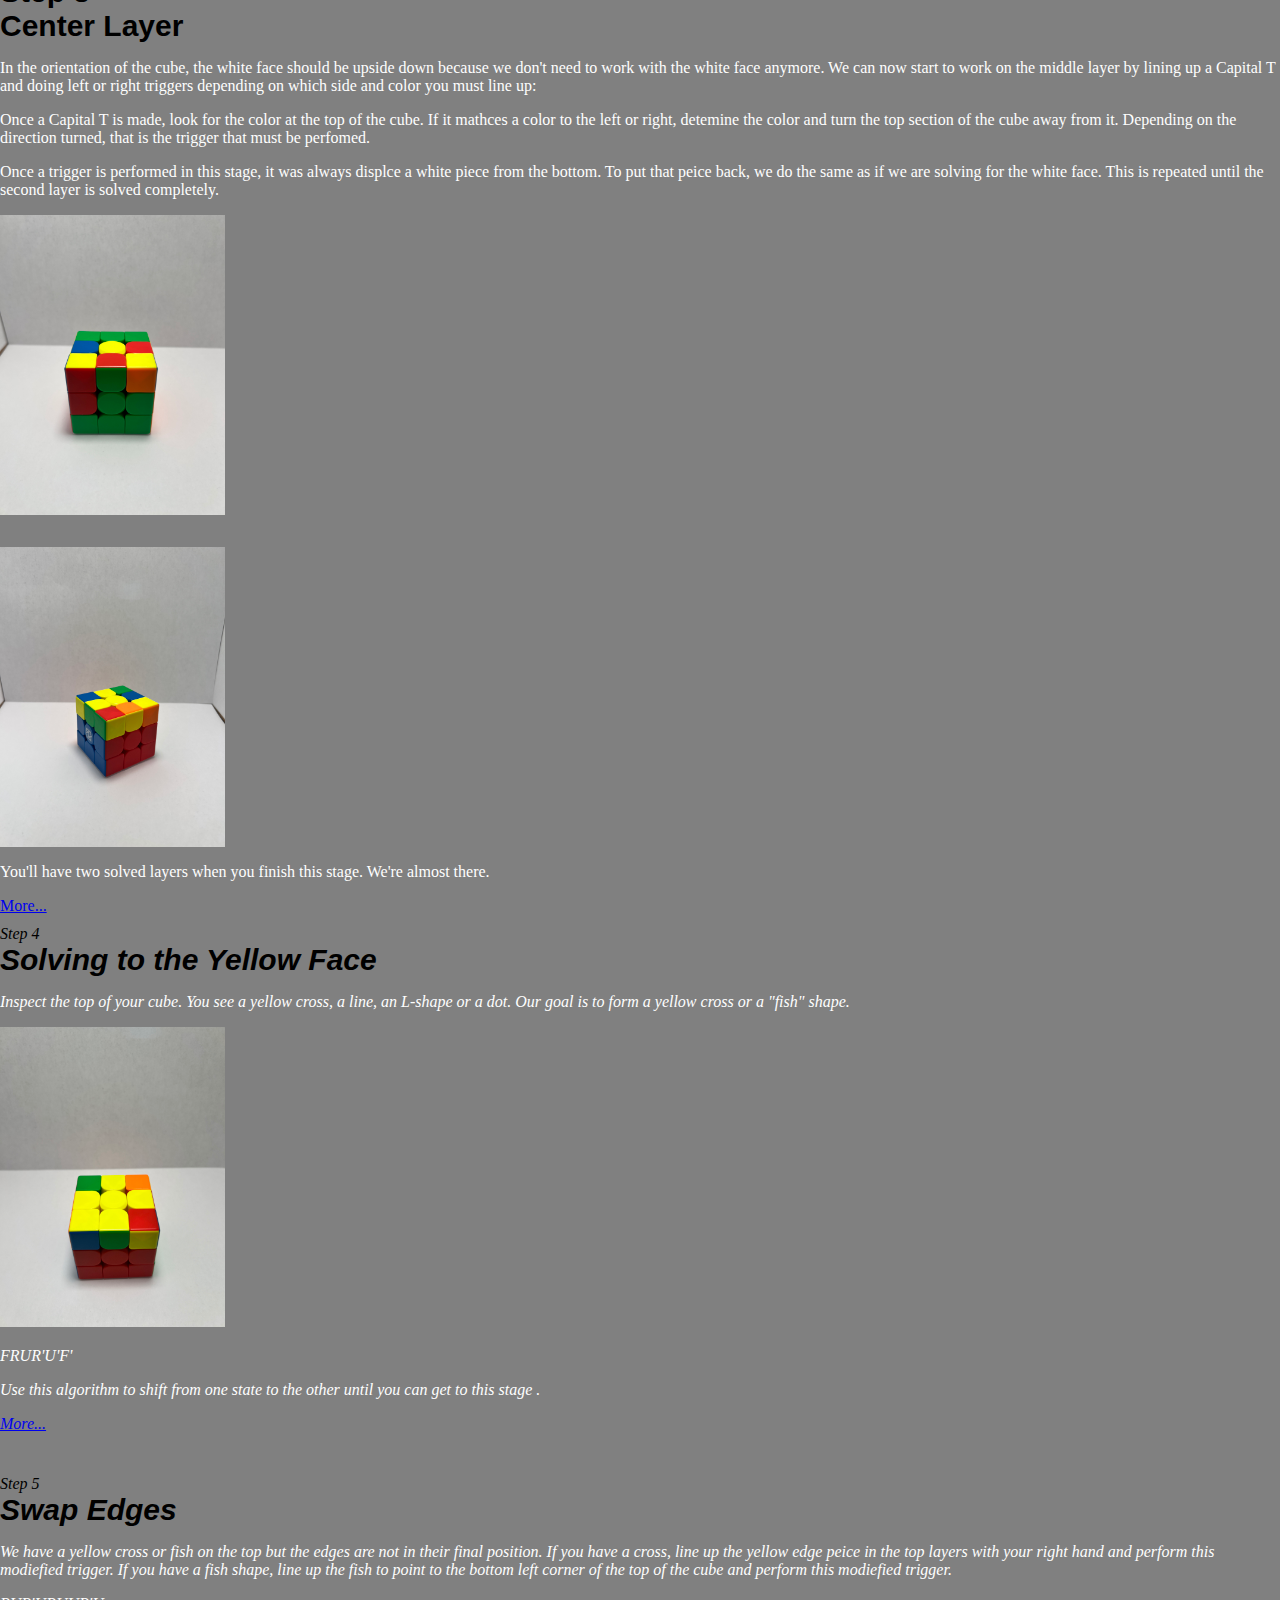
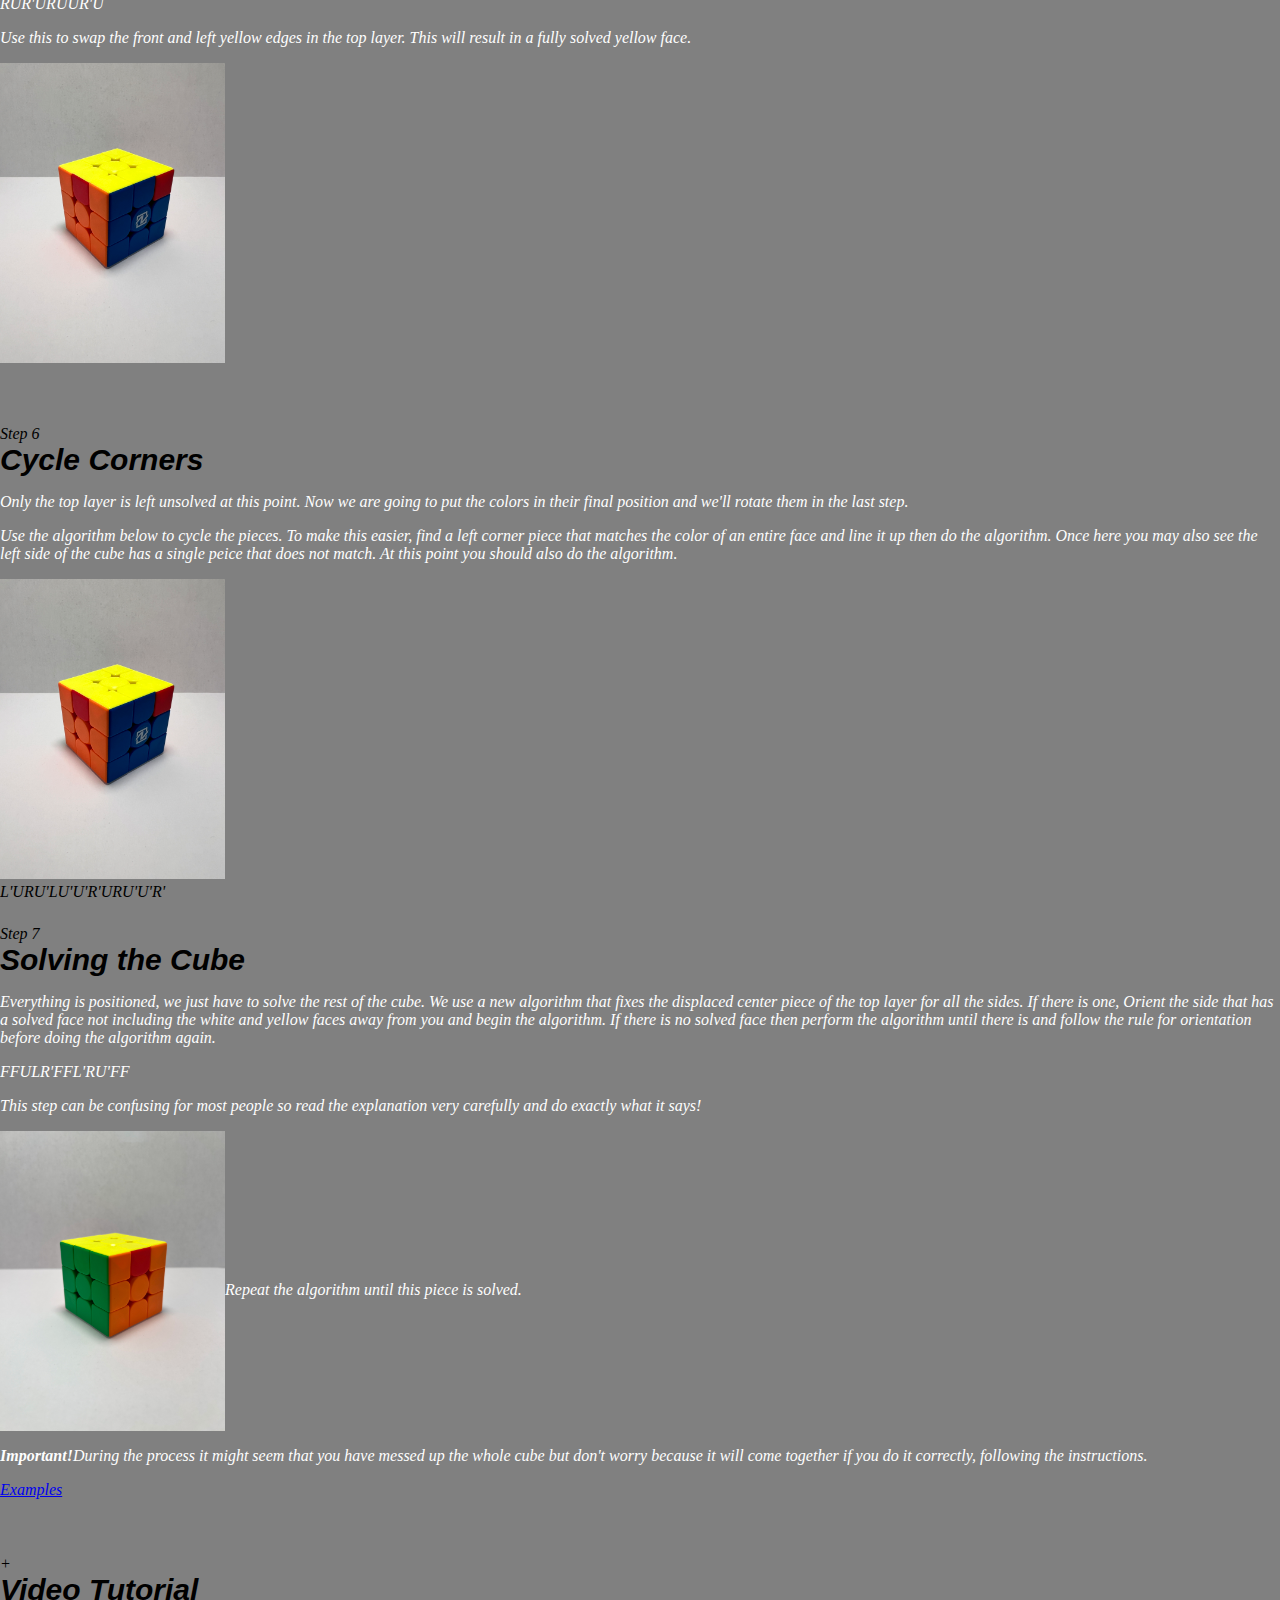
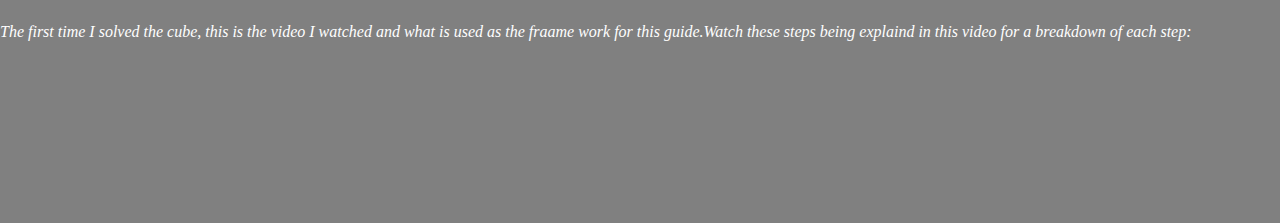
==== commit 1c09444c: "Update index.html" ====
--- a/index.html
+++ b/index.html
@@ -42,9 +42,9 @@
                         <div>
                             <h3>White Edges</h3>
                             <p>Let's start with the white face. Cube Oririentation is crucial. Having the white core on the bottom on the cube and the yellow core on the top of the cube at all times helps with knowing what colors needs to be moved where. Try to form a plus sign on the top of the cube, matching the colors of the side stickers to the colors of the lateral centers. This step shouldn't be too hard, try to do this without reading the examples below.</p>
-                            <div class="centeralign"><img width="225" height="300" src="/Users/graphicslab/Pictures/Photos Library.photoslibrary/originals/6/66AAD2AC-7874-441E-AEA0-7B93269F4BD7.jpeg" alt="white edges correct way"></div>
+                            <div class="centeralign"><img width="225" height="300" src="Images/6/66AAD2AC-7874-441E-AEA0-7B93269F4BD7.jpeg" alt="white edges correct way"></div>
                             <p>We can easily insert the white edges to the top if you imagine making a "daisy" with the yellow center on the bottom of the cube and white edges. From here you can match the side stickers one at a time, and turn them to make the white cross on the top.</p>
-                            <div class="centeralign"><img width="225" height="300" src="/Users/graphicslab/Pictures/Photos Library.photoslibrary/originals/2/20E6C554-3A45-4291-9837-AB2D8CD63AFE.jpeg" alt="insert first edge"></div>
+                            <div class="centeralign"><img width="225" height="300" src="Images/2/20E6C554-3A45-4291-9837-AB2D8CD63AFE.jpeg" alt="insert first edge"></div>
                             <table class="fullwidth">
                                 <tbody>
                                     <tr>
@@ -63,13 +63,13 @@
                     <div>
                         <div>
                             <h3>Finish The White Face</h3>
-                            <p><img width="225" height="300" class="floatRight" src=" /Users/graphicslab/Pictures/Photos Library.photoslibrary/originals/9/9E387D1B-3589-4371-9418-7CC0636701AB.jpeg " alt="solve cube white corners">After we have gotten the cross and the edges are matching the color of thier "center" piece, we can move on to solve the white coners.</p>
+                            <p><img width="225" height="300" class="floatRight" src=" Images/9/9E387D1B-3589-4371-9418-7CC0636701AB.jpeg " alt="solve cube white corners">After we have gotten the cross and the edges are matching the color of thier "center" piece, we can move on to solve the white coners.</p>
                             <p>First take note of where the white peices are relative to the spots missing from the cross face. Again here remeber cube orientation. With the yellow core at the top we look for white corners in the top row. If a white piece is on the top row, the color peiece it is connected to on the side must be matched with its corresponding core color. There are two algorithms below  that can be used until the white piece comes to its desired destination.</p>
                             <p class="centeralign"><span class="algo"><span class="ri">R</span><span class="di">U</span><span class="r">R'</span><span class="d">U'</span></span></p>
                             <p class="centeralign"><span class="algo"><span class="ri">L</span><span class="di">U</span><span class="r">L'</span><span class="d">U'</span></span></p>
                             <p>These moves send the piece back and forth between the top and bottom locations, and is called a "trigger".  Triggers are the core moves you will use. Right triggers are made with the right hand and Left triggers are made with the left hand and are used in this stage based on the side of the cube the white piece is on after the color has been matched.
 
-                                <img width="225" height="300" class="floatRight" src="/Users/graphicslab/Pictures/Photos Library.photoslibrary/originals/E/E224D910-4169-49E1-9A00-D46D6854DCC8.jpeg" alt="solved white face"></p>
+                                <img width="225" height="300" class="floatRight" src="Images/E/E224D910-4169-49E1-9A00-D46D6854DCC8.jpeg" alt="solved white face"></p>
                             <p>At the end your cube should have a solid white face with the lateral stickers matching the lateral centers. this should make a "T" shape</p>
                             <a class="moreLink" target="_blank" rel="nofollow" href="https://cubesolve.com/">Examples</a>
                         </div>
@@ -84,7 +84,7 @@
                             <p>  Once a Capital T is made, look for the color at the top of the cube. If it mathces a color to the left or right, detemine the color and turn the top section of the cube away from it. Depending on the direction turned, that is the trigger that must be perfomed. </p>
                             <p>  Once a trigger is performed in this stage, it was always displce a white piece from the bottom. To put that peice back, we do the same as if we are solving for the white face. This is repeated until the second layer is solved completely. </p>
                            
-                            <p class="centeralign"><img width="225" height="300" src="/Users/graphicslab/Pictures/Photos Library.photoslibrary/originals/A/A3848E65-29C4-4328-8E4C-A47FC180D468.jpeg" alt="how to do center layer"></p>
+                            <p class="centeralign"><img width="225" height="300" src="Images/A/A3848E65-29C4-4328-8E4C-A47FC180D468.jpeg" alt="how to do center layer"></p>
                            
                             <table class="fullwidth">
                                 <tbody>
@@ -92,7 +92,7 @@
                                     </tr>
                                 </tbody>
                             </table>
-                            <p><img width="225" height="300" class="floatRight" src="/Users/graphicslab/Pictures/Photos Library.photoslibrary/originals/7/74DDF35A-D3DD-4AFA-9D14-80AC006DF362.jpeg" alt="solved center layer"> </p>
+                            <p><img width="225" height="300" class="floatRight" src="Images/7/74DDF35A-D3DD-4AFA-9D14-80AC006DF362.jpeg" alt="solved center layer"> </p>
                             <p>You'll have two solved layers when you finish this stage. We're almost&nbsp;there.</p>
                             <a class="moreLink" target="_blank" rel="nofollow" href="https://cubesolve.com">More...</a>
                         </div>
@@ -117,7 +117,7 @@
                         <div>
                             <h3> Solving to the Yellow Face</h3>
                             <p>Inspect the top of your cube. You see a yellow cross, a line, an L-shape or a dot. Our goal is to form a yellow cross or a "fish" shape.</p> 
-                            <div class="centeralign"><img width="225" height="300" src="/Users/graphicslab/Pictures/Photos Library.photoslibrary/originals/B/BA14B841-2855-4BCE-975E-A70671081E4C.jpeg" alt="how to solve the rubiks cube"></div>
+                            <div class="centeralign"><img width="225" height="300" src="Images/B/BA14B841-2855-4BCE-975E-A70671081E4C.jpeg" alt="how to solve the rubiks cube"></div>
                             <p class="centeralign"><span class="algo"><span class="f">F</span><span class="r">R</span><span class="u">U</span><span class="ri">R'</span><span class="ui">U'</span><span class="fi">F'</span></span></p>
                             <p>Use this algorithm to shift from one state to the other until you can get to this stage .</p>
                             <a class="moreLink" target="_blank" rel="nofollow" href="https://ruwix.com/the-rubiks-cube/how-to-solve-the-rubiks-cube-beginners-method/step-4-yellow-cross/">More...</a>
@@ -131,7 +131,7 @@
                             <p>We have a yellow cross or fish on the top but the edges are not in their final position. If you have a cross, line up the yellow edge peice in the top layers with your right hand and perform this modiefied trigger. If you have a fish shape, line up the fish to point to the bottom left corner of the top of the cube and perform this modiefied trigger.</p>
                             <p class="centeralign"><span class="algo"><span class="r">R</span><span class="u">U</span><span class="ri">R'</span><span class="u">U</span><span class="r">R</span><span class="u">U</span><span class="u">U</span><span class="ri">R'</span><span class="u">U</span></span></p>
                             <p>Use this to swap the front and left yellow edges in the top layer. This will result in a fully solved yellow face.</p>
-                            <div class="centeralign"><img width="225" height="300" src="/Users/graphicslab/Pictures/Photos Library.photoslibrary/originals/C/C042BF10-50BB-4CCC-AFC6-614E39165F8C.jpeg" alt="swap rubiks cube edges"></div>
+                            <div class="centeralign"><img width="225" height="300" src="Images/C/C042BF10-50BB-4CCC-AFC6-614E39165F8C.jpeg" alt="swap rubiks cube edges"></div>
                         </div>
                     </div>
                 </div>
@@ -141,7 +141,7 @@
                             <h3>Cycle Corners</h3>
                             <p>Only the top layer is left unsolved at this point. Now we are going to put the colors in their final position and we'll rotate them in the last step.</p>
                             <p>Use the algorithm below to cycle the pieces. To make this easier, find a left corner piece that matches the color of an entire face and line it up then do the algorithm. Once here you may also see the left side of the cube has a single peice that does not match. At this point you should also do the algorithm.</p>
-                            <div class="centeralign"><img width="225" height="300" src="/Users/graphicslab/Pictures/Photos Library.photoslibrary/originals/C/C042BF10-50BB-4CCC-AFC6-614E39165F8C.jpeg" alt="cycle rubik algorithm"></div>
+                            <div class="centeralign"><img width="225" height="300" src="Images/C/C042BF10-50BB-4CCC-AFC6-614E39165F8C.jpeg" alt="cycle rubik algorithm"></div>
                             <div class="centeralign"><span class="algo"><span class="li">L'</span><span class="u">U</span><span class="r">R</span><span class="ui">U'</span><span class="l">L</span><span class="ui">U'</span><span class="ui">U'</span><span class="ri">R'</span><span class="u">U</span><span class="r">R</span><span class="ui">U'</span><span class="ui">U'</span><span class="ri">R'</span> </div>
                         </div>
                     </div>
@@ -153,7 +153,7 @@
                             <p>Everything is positioned, we just have to solve the rest of the cube. We use a new algorithm that fixes the displaced center piece of the top layer for all the sides. If there is one, Orient the side that has a solved face not including the white and yellow faces away from you and begin the algorithm. If there is no solved face then perform the algorithm until there is and follow the rule for orientation before doing the algorithm again.</p>
                             <p class="centeralign"><span class="algo"><span class="f">F</span><span class="f">F</span><span class="u">U</span><span class="l">L</span><span class="ri">R'</span><span class="f">F</span><span class="f">F</span><span class="li">L'</span></span class="r">R</span><span class="ui">U'</span><span class="f">F</span><span class="f">F</span><span</p>
                             <p>This step can be confusing for most people so read the explanation very carefully and do exactly what it says!</p>
-                            <p><img width="225" height="300" src="/Users/graphicslab/Pictures/Photos Library.photoslibrary/originals/B/B2318902-24B0-40E3-B1F3-04DFEC0881F2.jpeg" alt="rotate pieces rubiks cube solution" class="floatRight"> <br>
+                            <p><img width="225" height="300" src="Images/B/B2318902-24B0-40E3-B1F3-04DFEC0881F2.jpeg" alt="rotate pieces rubiks cube solution" class="floatRight"> <br>
                              Repeat the algorithm until this piece is solved.<br>
                             <p><strong>Important!</strong> During the process it might seem that you have messed up the whole cube but don't worry because it will come together if you do it correctly, following the instructions. </p>
                             <a class="moreLink" target="_blank" rel="nofollow" href="https://ruwix.com/the-rubiks-cube/how-to-solve-the-rubiks-cube-beginners-method/orient-yellow-corners-how-to-solve-last-layer-corner/">Examples</a>
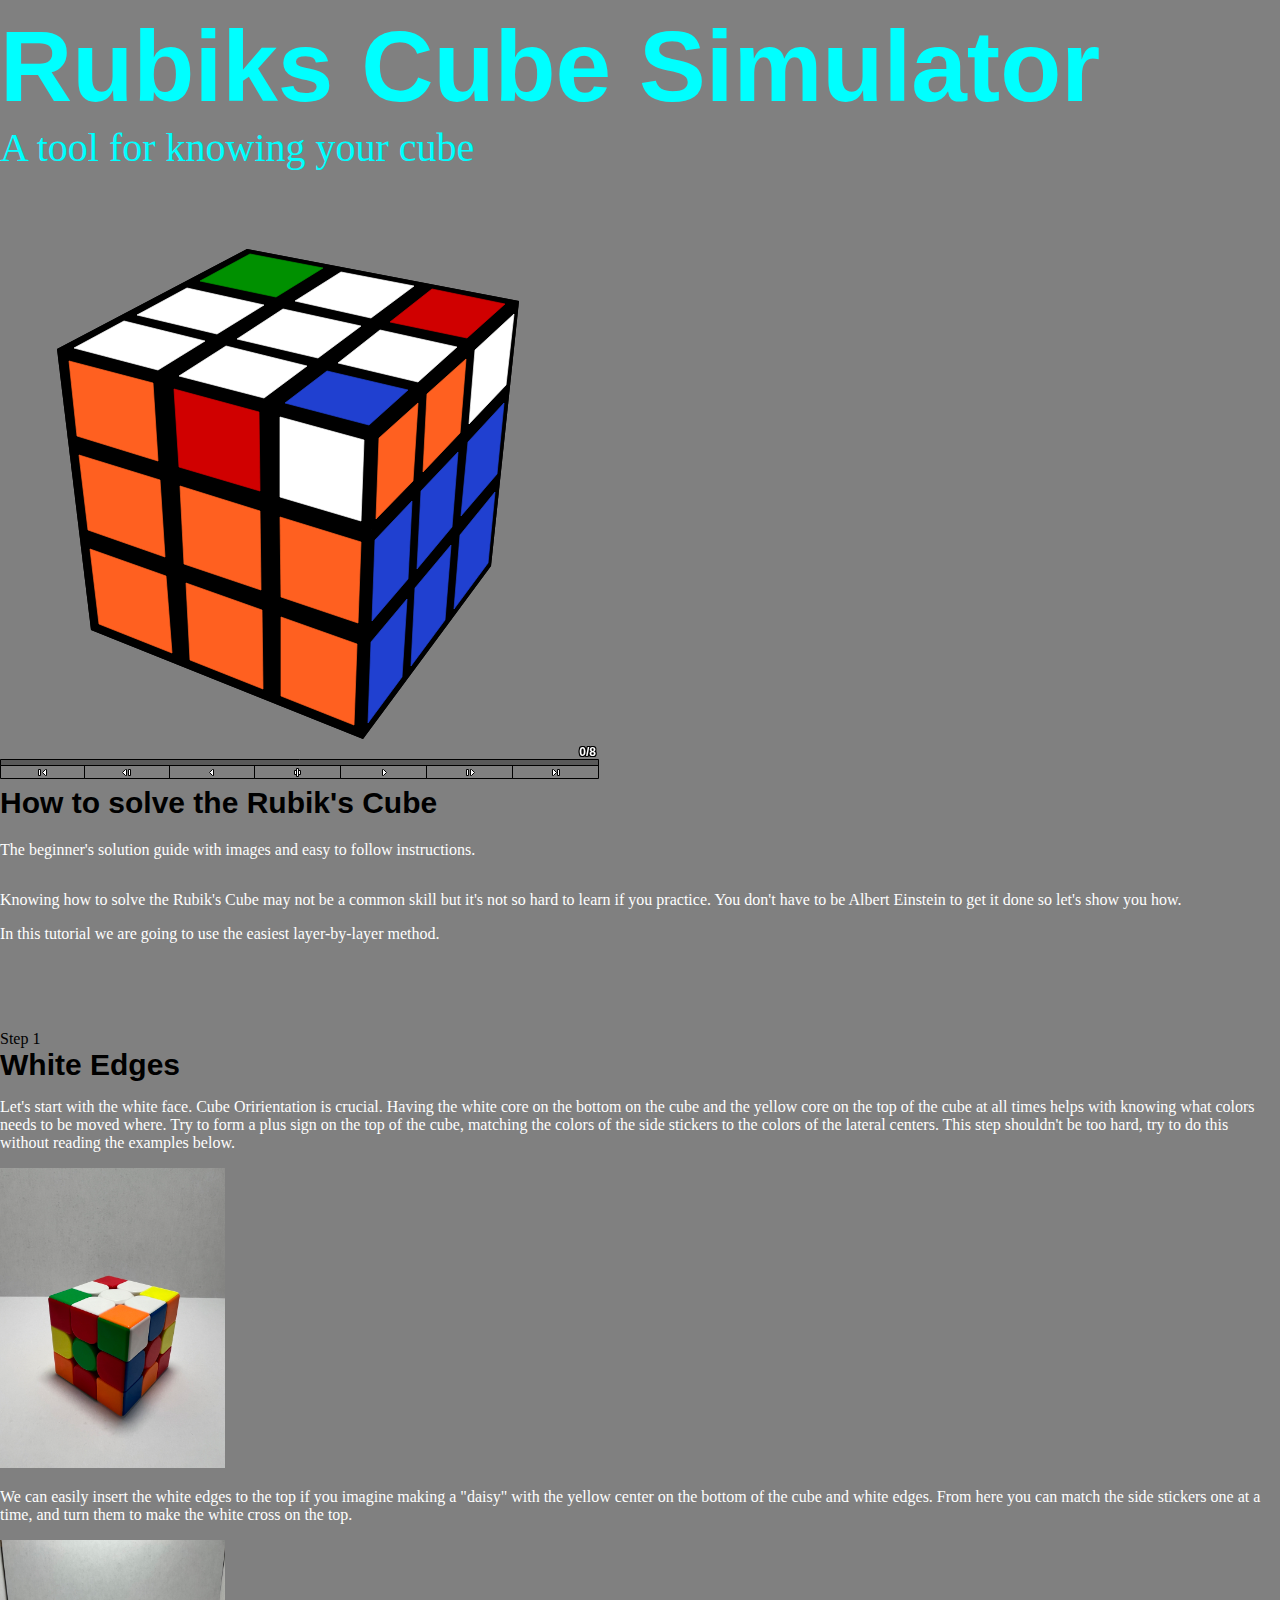
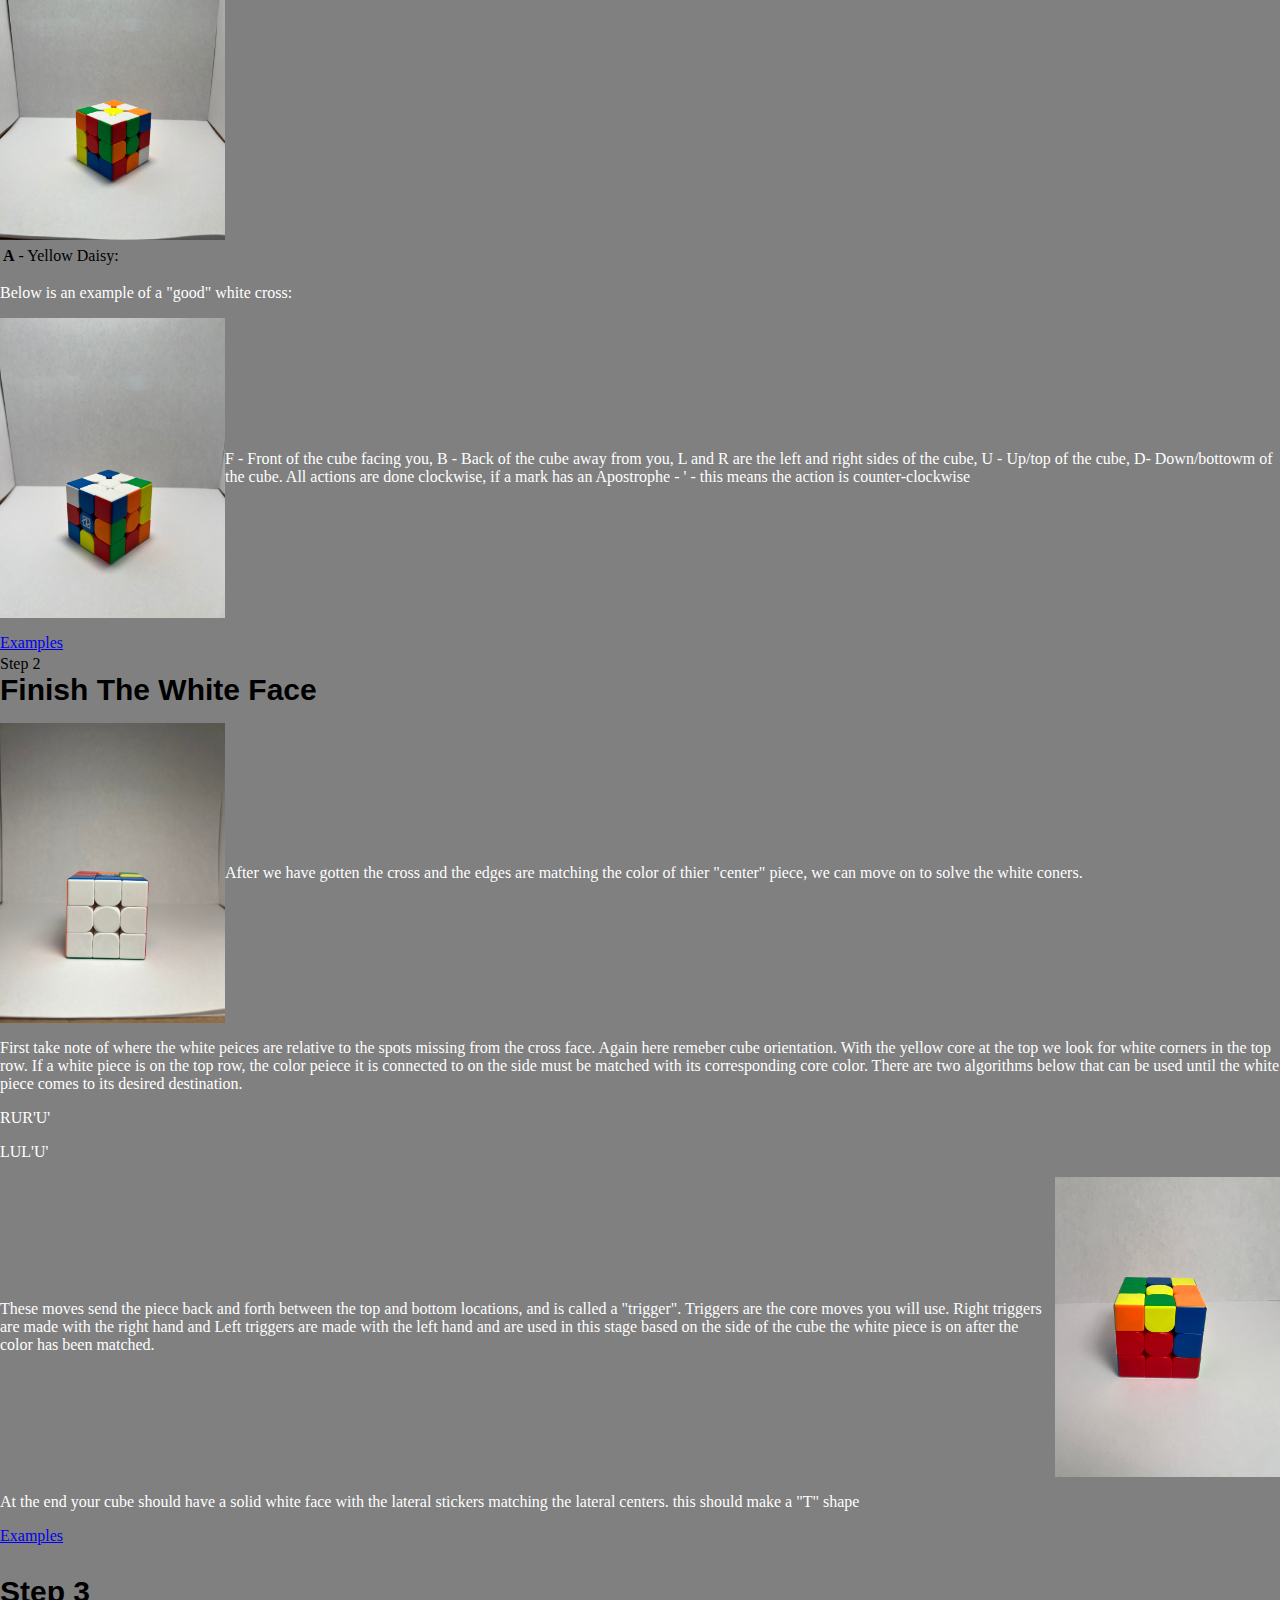
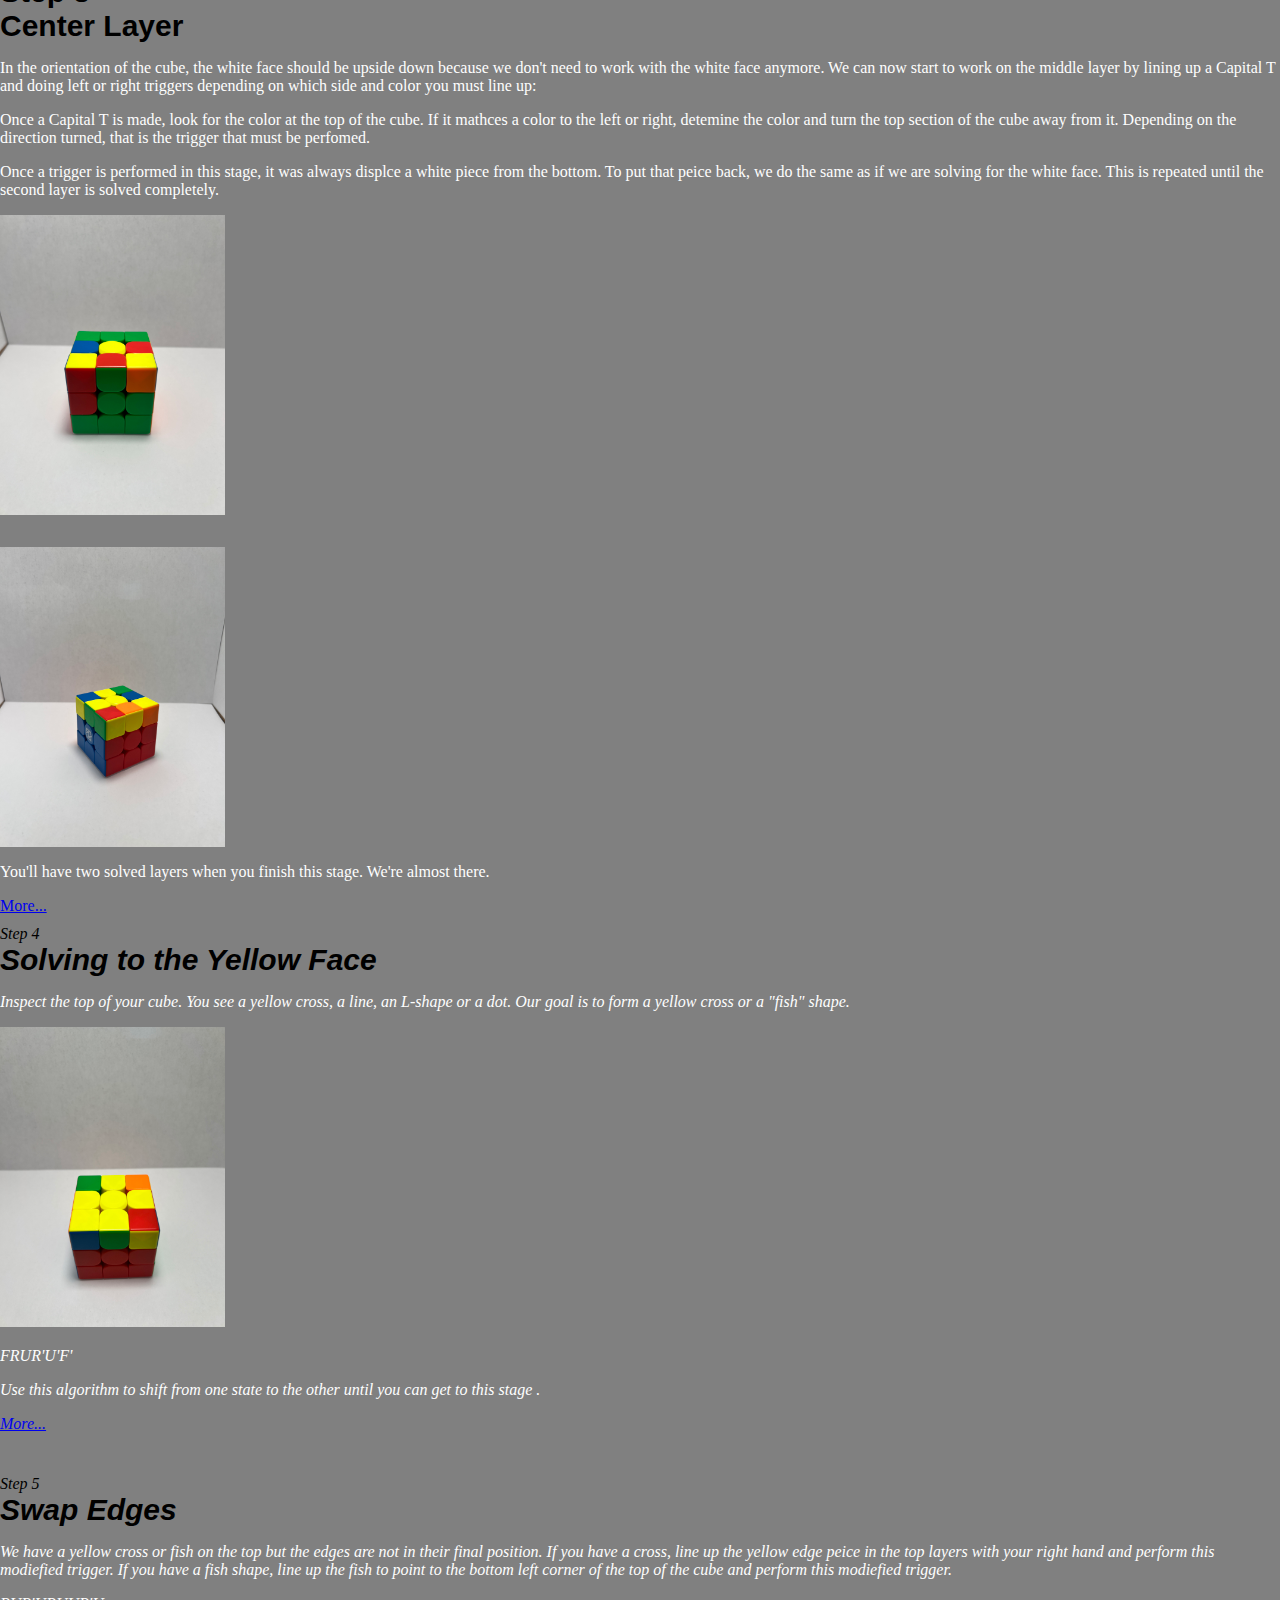
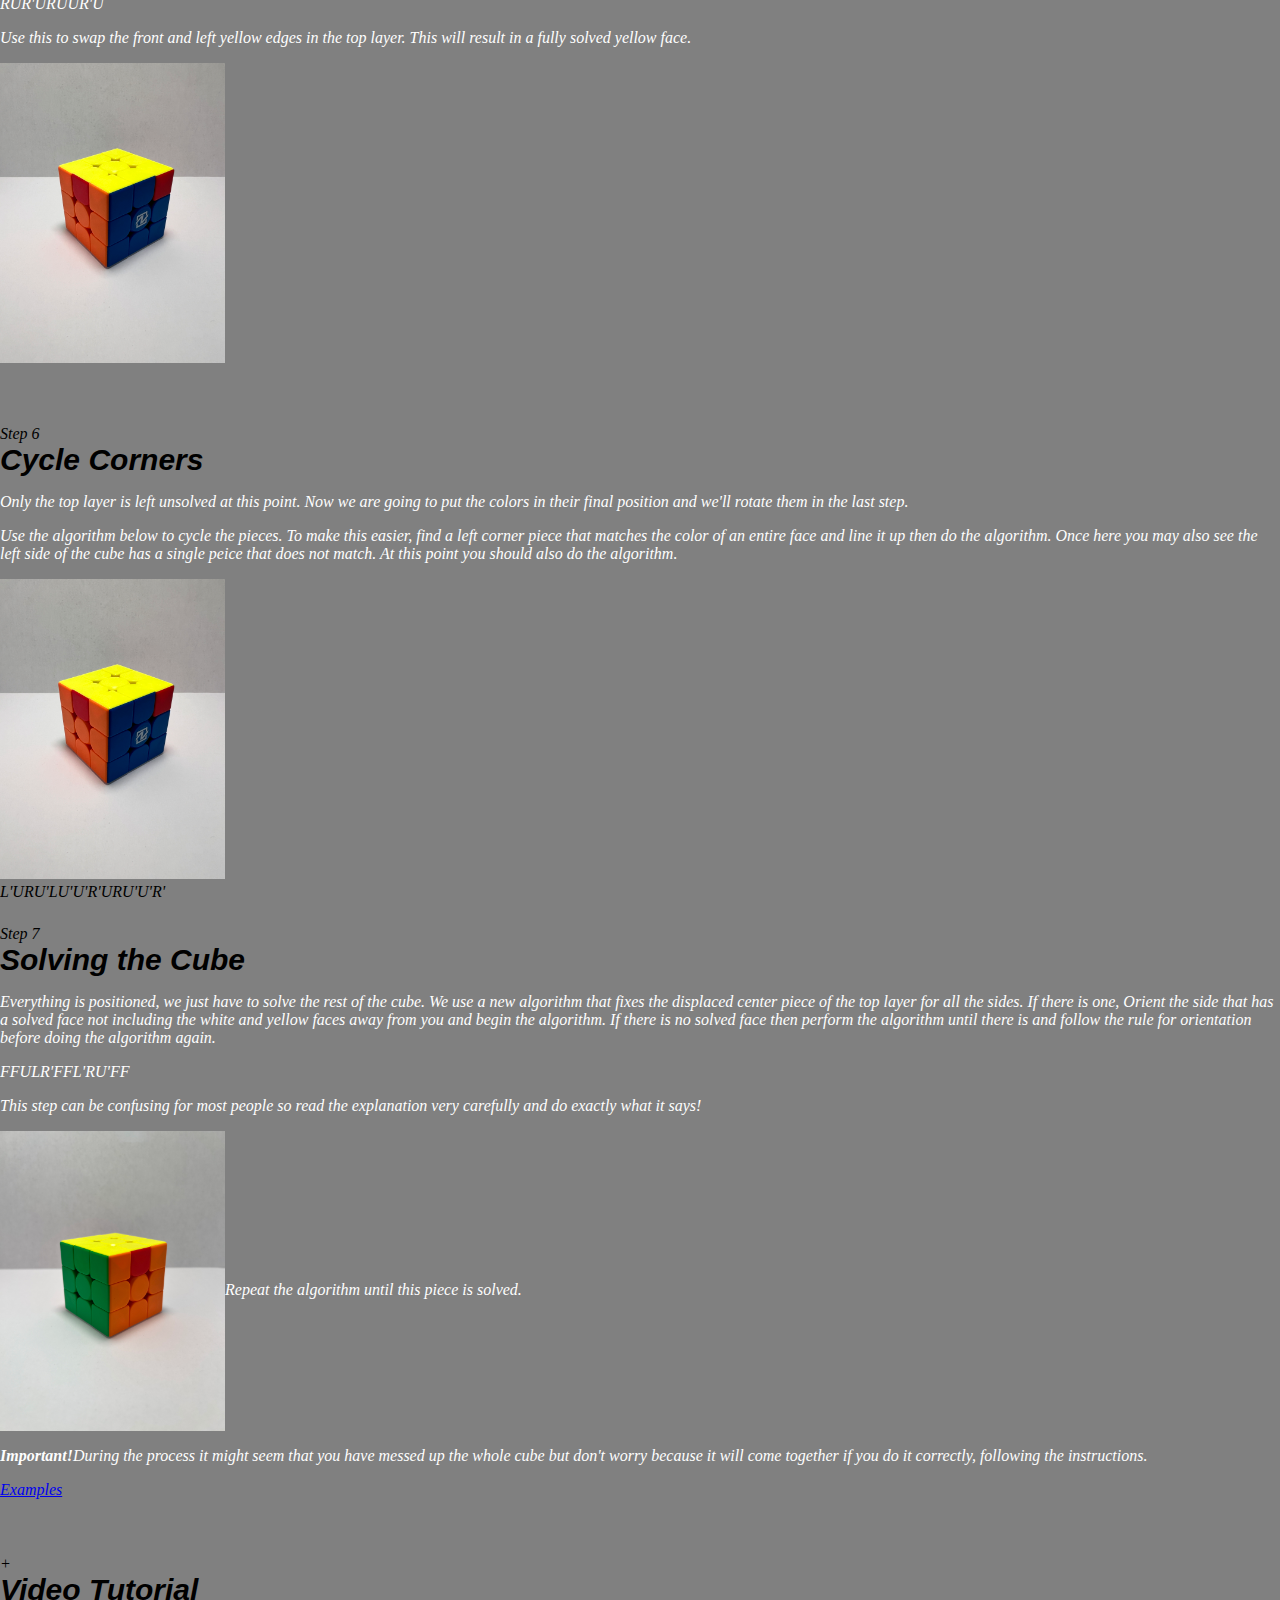
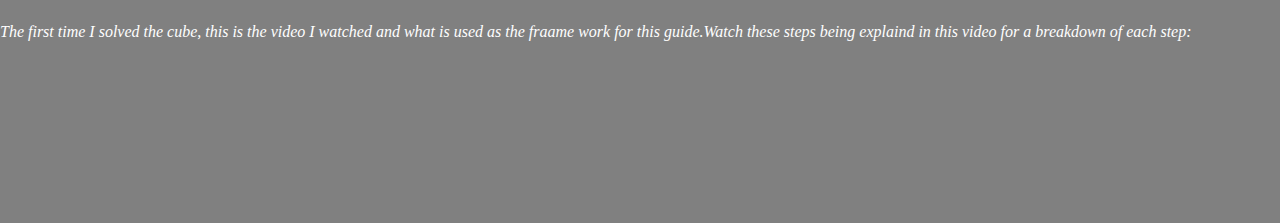
==== commit 03f61e09: "Update index.html" ====
--- a/index.html
+++ b/index.html
@@ -53,7 +53,7 @@
                                 </tbody>
                             </table>
                             <p>Below is an example of a "good" white cross:</p>
-                            <p><img width="225" height="300" class="floatRight" src="/Users/graphicslab/Pictures/Photos Library.photoslibrary/originals/A/A64741AD-07C4-4252-B5FC-0E0ED1E03C7D.jpeg" alt="Face Rotations and Terms">  F - Front of the cube facing you, B - Back of the cube away from you, L and R are the left and right sides of the cube, U - Up/top of the cube, D- Down/bottowm of the cube.  All actions are done clockwise, if a mark has an Apostrophe - ' - this means the action is counter-clockwise</p>
+                            <p><img width="225" height="300" class="floatRight" src="Images/A/A64741AD-07C4-4252-B5FC-0E0ED1E03C7D.jpeg" alt="Face Rotations and Terms">  F - Front of the cube facing you, B - Back of the cube away from you, L and R are the left and right sides of the cube, U - Up/top of the cube, D- Down/bottowm of the cube.  All actions are done clockwise, if a mark has an Apostrophe - ' - this means the action is counter-clockwise</p>
 
                             <a class="moreLink" target="_blank" rel="nofollow" href="https://ruwix.com/the-rubiks-cube/how-to-solve-the-rubiks-cube-beginners-method/step-1-first-layer-edges/">Examples</a>
                         </div>
